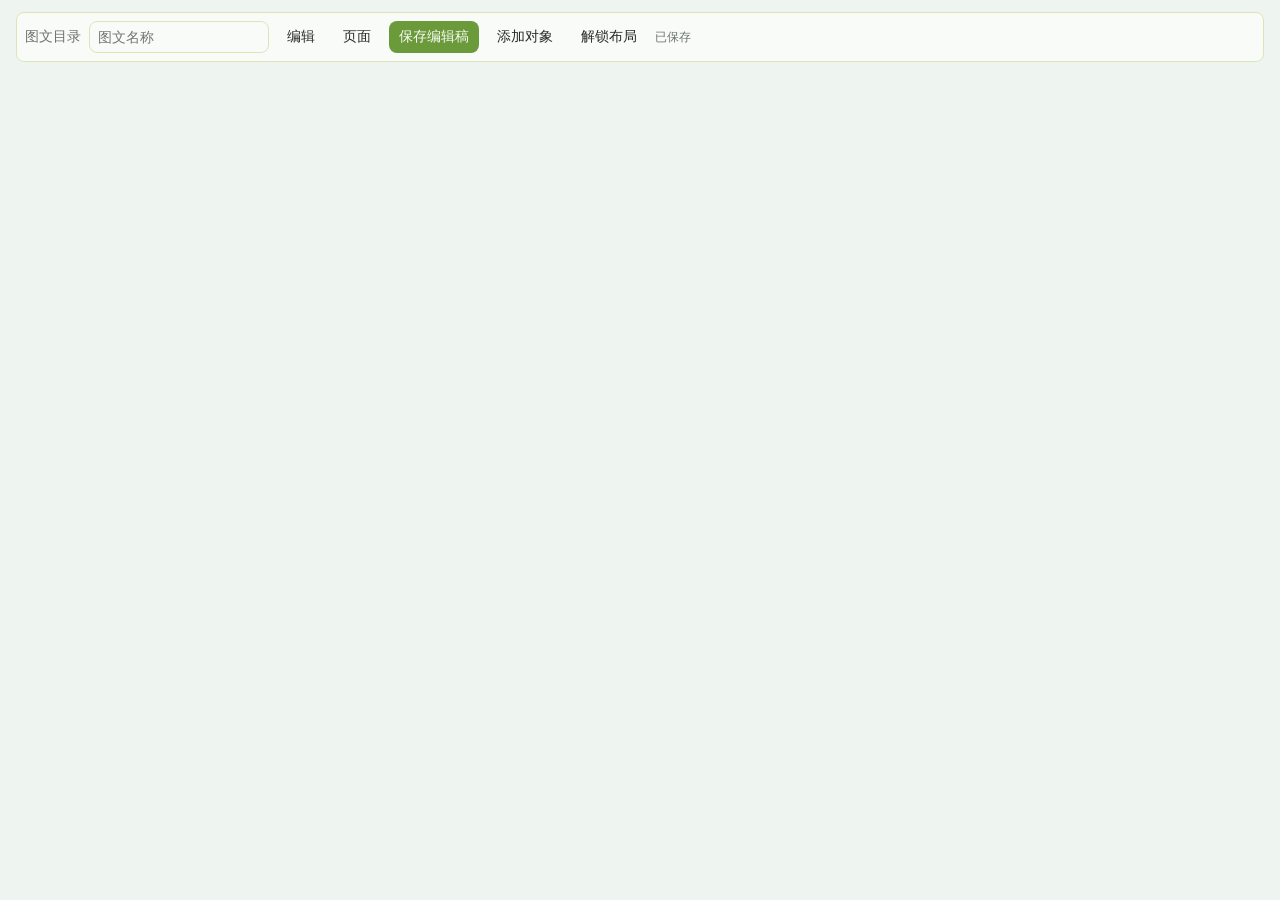
==== web/runtime/editor.html @ 6653b3fd "Integrate free card editing and preserve legacy layouts in copies" ====
<!DOCTYPE html>
<html lang="zh-CN" data-deck-id="portrait-runtime" data-mobile-adaptation="desktop-default">
<head>
  <meta charset="UTF-8">
  <meta name="viewport" content="width=device-width, initial-scale=1.0">
  <title>自由图卡 · 进化猫</title>
  <style>
    /* === viewport-base.css (full) === */
    /* ===========================================
       VIEWPORT FITTING: MANDATORY BASE STYLES
       Include this ENTIRE file in every presentation.
       These styles ensure slides fit exactly in the viewport.
       =========================================== */

    /* 1. Lock html/body to viewport */
    html, body {
      height: 100%;
      overflow-x: hidden;
    }

    html {
      scroll-snap-type: y mandatory;
      scroll-behavior: smooth;
    }

    /* 2. Each slide = exact viewport height */
    .slide {
      width: 100vw;
      height: 100vh;
      height: 100dvh;
      overflow: hidden;
      scroll-snap-align: start;
      display: flex;
      flex-direction: column;
      position: relative;
    }

    /* 3. Content container with flex for centering */
    .slide-content {
      flex: 1;
      display: flex;
      flex-direction: column;
      justify-content: center;
      max-height: 100%;
      overflow: hidden;
      padding: var(--slide-padding);
    }

    /* 4. ALL typography uses clamp() for responsive scaling */
    :root {
      --title-size: clamp(1.5rem, 5vw, 4rem);
      --h2-size: clamp(1.25rem, 3.5vw, 2.5rem);
      --h3-size: clamp(1rem, 2.5vw, 1.75rem);
      --body-size: clamp(0.75rem, 1.5vw, 1.125rem);
      --small-size: clamp(0.65rem, 1vw, 0.875rem);
      --slide-padding: clamp(1rem, 4vw, 4rem);
      --content-gap: clamp(0.5rem, 2vw, 2rem);
      --element-gap: clamp(0.25rem, 1vw, 1rem);
      --font-display: 'Clash Display', sans-serif;
      --font-body: 'Satoshi', sans-serif;
      /* Slide theme (override per STYLE_PRESETS) */
      --slide-bg-deep: #070b14;
      --slide-bg-gradient: linear-gradient(160deg, #0c1222 0%, #070b14 50%, #0a1628 100%);
      --text-primary: #e2e8f0;
      /* Deck chrome — edit UI only; map per preset light/dark */
      --deck-chrome-bg: rgba(15, 23, 42, 0.94);
      --deck-chrome-border: rgba(255, 255, 255, 0.14);
      --deck-chrome-text: #e2e8f0;
      --deck-chrome-muted: #94a3b8;
      --deck-chrome-accent: #22d3ee;
      --deck-chrome-shadow: 0 12px 40px rgba(0, 0, 0, 0.45);
      --deck-chrome-surface: rgba(30, 41, 59, 0.92);
    }

    /* 5. Cards/containers use viewport-relative max sizes */
    .card, .container, .content-box {
      max-width: min(90vw, 1000px);
      max-height: min(80vh, 700px);
    }

    /* 6. Lists auto-scale with viewport */
    .feature-list, .bullet-list {
      gap: clamp(0.4rem, 1vh, 1rem);
    }

    .feature-list li, .bullet-list li {
      font-size: var(--body-size);
      line-height: 1.4;
    }

    /* 7. Grids adapt to available space */
    .grid {
      display: grid;
      grid-template-columns: repeat(auto-fit, minmax(min(100%, 250px), 1fr));
      gap: clamp(0.5rem, 1.5vw, 1rem);
    }

    /* 8. Images constrained to viewport */
    img, .image-container {
      max-width: 100%;
      max-height: min(50vh, 400px);
      object-fit: contain;
    }

    /* ===========================================
       RESPONSIVE BREAKPOINTS
       Aggressive scaling for smaller viewports
       =========================================== */

    @media (max-height: 700px) {
      :root {
        --slide-padding: clamp(0.75rem, 3vw, 2rem);
        --content-gap: clamp(0.4rem, 1.5vw, 1rem);
        --title-size: clamp(1.25rem, 4.5vw, 2.5rem);
        --h2-size: clamp(1rem, 3vw, 1.75rem);
      }
    }

    @media (max-height: 600px) {
      :root {
        --slide-padding: clamp(0.5rem, 2.5vw, 1.5rem);
        --content-gap: clamp(0.3rem, 1vw, 0.75rem);
        --title-size: clamp(1.1rem, 4vw, 2rem);
        --body-size: clamp(0.7rem, 1.2vw, 0.95rem);
      }

      .nav-dots, .keyboard-hint, .decorative {
        display: none;
      }
    }

    @media (max-height: 500px) {
      :root {
        --slide-padding: clamp(0.4rem, 2vw, 1rem);
        --title-size: clamp(1rem, 3.5vw, 1.5rem);
        --h2-size: clamp(0.9rem, 2.5vw, 1.25rem);
        --body-size: clamp(0.65rem, 1vw, 0.85rem);
      }
    }

    @media (max-width: 600px) {
      :root {
        --title-size: clamp(1.25rem, 7vw, 2.5rem);
      }

      .grid {
        grid-template-columns: 1fr;
      }
    }

    @media (prefers-reduced-motion: reduce) {
      *, *::before, *::after { animation-duration: 0.01ms !important; transition-duration: 0.2s !important; }
      html { scroll-behavior: auto; }
    }

    /* === theme === */
    body {
      margin: 0;
      font-family: var(--font-body);
      background: var(--slide-bg-deep);
      color: var(--text-primary);
    }
    .slide { background: var(--slide-bg-gradient); }
    .reveal { opacity: 0; transform: translateY(20px); transition: opacity 0.55s ease, transform 0.55s ease; }
    .slide.visible .reveal { opacity: 1; transform: translateY(0); }
    .slide.visible .reveal:nth-child(1) { transition-delay: 0.05s; }
    .slide.visible .reveal:nth-child(2) { transition-delay: 0.12s; }
    .slide.visible .reveal:nth-child(3) { transition-delay: 0.18s; }

    /* === deck chrome (fixed UI) === */
    .progress-bar {
      position: fixed; top: 0; left: 0; height: 3px;
      background: linear-gradient(90deg, var(--deck-chrome-accent), #a78bfa);
      width: 0%; z-index: 8000; pointer-events: none;
    }
    .nav-dots {
      position: fixed; bottom: clamp(0.5rem, 2vh, 1.25rem); left: 50%; transform: translateX(-50%);
      display: flex; gap: 0.45rem; z-index: 8000;
    }
    .nav-dots button {
      width: 9px; height: 9px; border-radius: 50%; border: none; padding: 0;
      background: color-mix(in srgb, var(--deck-chrome-text) 22%, transparent); cursor: pointer;
    }
    .nav-dots button.active { background: var(--deck-chrome-accent); transform: scale(1.15); }

    /* === top-left cluster: hover reveals Edit / Pages / (in edit mode) Undo·Redo·Done === */
    .deck-left-hover-anchor {
      position: fixed;
      top: 0;
      left: 0;
      z-index: 10000;
      padding: clamp(0.35rem, 1vh, 0.5rem) clamp(0.5rem, 1.2vw, 0.65rem);
      display: flex;
      flex-direction: column;
      align-items: flex-start;
      gap: clamp(0.35rem, 1vh, 0.5rem);
      min-width: min(280px, 72vw);
      min-height: 44px;
      pointer-events: auto;
      background: transparent;
    }
    .deck-left-row {
      display: flex;
      flex-direction: row;
      flex-wrap: wrap;
      align-items: center;
      gap: clamp(0.3rem, 0.9vw, 0.45rem);
    }
    .deck-left-row--tools {
      flex-wrap: nowrap;
      max-width: min(100vw - 1rem, 420px);
      overflow-x: auto;
      scrollbar-width: thin;
    }

    /* === edit mode row: Undo / Redo / Done (top-left, hover-revealed) === */
    .deck-edit-chrome {
      display: none;
      align-items: center;
      gap: 6px;
      padding: 6px 8px;
      border-radius: 10px;
      border: 1px solid var(--deck-chrome-border);
      background: var(--deck-chrome-bg);
      box-shadow: var(--deck-chrome-shadow);
      opacity: 0;
      pointer-events: none;
      transition: opacity 0.25s ease;
    }
    body.deck-edit-mode .deck-edit-chrome {
      display: flex;
    }
    body.deck-edit-mode .deck-edit-chrome.show {
      opacity: 1;
      pointer-events: auto;
    }
    .deck-edit-chrome button {
      flex-shrink: 0;
      display: inline-flex;
      align-items: center;
      justify-content: center;
      width: 36px;
      height: 36px;
      padding: 0;
      border-radius: 8px;
      border: 1px solid var(--deck-chrome-border);
      background: var(--deck-chrome-surface);
      color: var(--deck-chrome-text);
      cursor: pointer;
    }
    .deck-edit-chrome button:hover:not(:disabled) {
      background: color-mix(in srgb, var(--deck-chrome-accent) 18%, var(--deck-chrome-surface));
    }
    .deck-edit-chrome button:disabled {
      opacity: 0.35;
      cursor: not-allowed;
    }
    .deck-edit-chrome .deck-btn-done {
      width: auto;
      padding: 0 12px;
      font-size: clamp(0.75rem, 1.2vw, 0.875rem);
      font-weight: 600;
      color: var(--slide-bg-deep);
      background: var(--deck-chrome-accent);
      border-color: color-mix(in srgb, var(--deck-chrome-accent) 70%, #000);
    }
    .deck-edit-chrome .deck-btn-done:hover:not(:disabled) {
      filter: brightness(1.08);
    }
    .deck-edit-chrome svg { width: 18px; height: 18px; fill: currentColor; }

    .edit-toggle, .sidebar-pages-toggle, .deck-btn-save, .deck-btn-add, .deck-btn-present {
      position: relative;
      z-index: 10001;
      border: 1px solid var(--deck-chrome-border);
      background: var(--deck-chrome-bg); color: var(--deck-chrome-text); border-radius: 10px; padding: 8px 12px;
      font-size: clamp(0.7rem, 1.1vw, 0.875rem); cursor: pointer; opacity: 0; pointer-events: none; transition: opacity 0.25s ease;
      white-space: nowrap;
    }
    .deck-btn-save, .deck-btn-add {
      display: none;
    }
    body.deck-edit-mode .deck-btn-save,
    body.deck-edit-mode .deck-btn-add {
      display: inline-flex;
      align-items: center;
      justify-content: center;
    }
    .edit-toggle.show, .edit-toggle.active, .sidebar-pages-toggle.show, .sidebar-pages-toggle.active,
    .deck-btn-present.show, .deck-btn-present.active,
    body.deck-edit-mode .deck-btn-save.show,
    body.deck-edit-mode .deck-btn-add.show { opacity: 1; pointer-events: auto; }
    .deck-btn-present.active {
      border-color: color-mix(in srgb, var(--deck-chrome-accent) 70%, var(--deck-chrome-border));
      background: color-mix(in srgb, var(--deck-chrome-accent) 20%, var(--deck-chrome-bg));
    }
    .deck-btn-present.is-fullscreen-hidden { display: none !important; }

    .deck-add-element-menu {
      position: fixed;
      z-index: 10002;
      display: none;
      flex-direction: column;
      gap: 4px;
      min-width: 140px;
      padding: 8px;
      border-radius: 10px;
      border: 1px solid var(--deck-chrome-border);
      background: var(--deck-chrome-bg);
      box-shadow: var(--deck-chrome-shadow);
    }
    .deck-add-element-menu.open { display: flex; }
    .deck-add-element-menu button {
      text-align: left;
      border: 1px solid var(--deck-chrome-border);
      background: var(--deck-chrome-surface);
      color: var(--deck-chrome-text);
      border-radius: 8px;
      padding: 8px 10px;
      font-size: clamp(0.72rem, 1.1vw, 0.85rem);
      cursor: pointer;
    }
    .deck-add-element-menu button:hover {
      background: color-mix(in srgb, var(--deck-chrome-accent) 18%, var(--deck-chrome-surface));
    }

    /* === sidebar === */
    .slide-sidebar {
      position: fixed; top: 0; right: 0; bottom: 0; width: min(200px, 28vw);
      background: var(--deck-chrome-bg); border-left: 1px solid var(--deck-chrome-border);
      z-index: 9500; transform: translateX(100%); transition: transform 0.28s ease;
      display: flex; flex-direction: column; padding: 10px 8px; gap: 8px;
      box-shadow: -8px 0 32px rgba(0,0,0,0.35);
    }
    body.deck-sidebar-open .slide-sidebar { transform: translateX(0); }
    body.deck-sidebar-open .slides-offset { padding-right: min(200px, 28vw); }

    .slide-sidebar h3 {
      font-size: clamp(0.65rem, 1.2vw, 0.8rem); text-transform: uppercase; letter-spacing: 0.08em;
      color: var(--deck-chrome-muted); margin: 0 4px 4px;
    }
    .filmstrip-list { flex: 1; overflow-y: auto; display: flex; flex-direction: column; gap: 8px; }
    .filmstrip-item {
      position: relative; border-radius: 8px; border: 2px solid transparent;
      background: color-mix(in srgb, var(--deck-chrome-surface) 80%, transparent); padding: 6px; cursor: grab; touch-action: none;
    }
    .filmstrip-item.is-current { border-color: var(--deck-chrome-accent); }
    .filmstrip-item.dragging { opacity: 0.55; }
    .filmstrip-item .filmstrip-drop-line {
      display: none; height: 3px; background: #a78bfa; border-radius: 2px; margin: 4px 0;
    }
    .filmstrip-item.drop-before .filmstrip-drop-line-before { display: block; }
    .filmstrip-item.drop-after .filmstrip-drop-line-after { display: block; }
    .filmstrip-thumb-host { width: 100%; aspect-ratio: 16/9; overflow: hidden; border-radius: 6px; background: #020617; }
    .filmstrip-actions { display: flex; justify-content: space-between; align-items: center; margin-top: 6px; gap: 4px; }
    .filmstrip-actions-group { display: inline-flex; align-items: center; gap: 4px; }
    .filmstrip-actions button {
      font-size: 11px; padding: 4px 8px; border-radius: 6px; border: 1px solid var(--deck-chrome-border);
      background: var(--deck-chrome-surface); color: var(--deck-chrome-text); cursor: pointer;
    }
    .filmstrip-actions button:hover { filter: brightness(1.12); }
    .filmstrip-copy {
      opacity: 0; transform: translateY(2px);
      transition: opacity 0.16s ease, transform 0.16s ease;
    }
    .filmstrip-item:hover .filmstrip-copy,
    .filmstrip-item:focus-within .filmstrip-copy {
      opacity: 1; transform: translateY(0);
    }
    .filmstrip-num { font-size: 11px; color: var(--deck-chrome-muted); }

    /* === optional mobile adaptation hooks === */
    @media (max-width: 700px) and (orientation: portrait) {
      html[data-mobile-adaptation="enabled"],
      html[data-mobile-adaptation="enabled"] body {
        width: 100vw;
        max-width: 100vw;
        overflow-x: hidden;
      }
      html[data-mobile-adaptation="enabled"] .slides-offset,
      html[data-mobile-adaptation="enabled"] .slide {
        width: 100vw;
        max-width: 100vw;
        overflow-x: hidden !important;
        contain: layout paint;
      }
      html[data-mobile-adaptation="enabled"] .slide > * {
        max-width: 100vw;
      }
      html[data-mobile-adaptation="enabled"] .slide-sidebar { width: min(82vw, 320px); }
      html[data-mobile-adaptation="enabled"] body.deck-sidebar-open .slides-offset { padding-right: 0; }
      html[data-mobile-adaptation="enabled"] .deck-left-hover-anchor { transform: scale(0.92); transform-origin: top left; }
      html[data-mobile-adaptation="enabled"] .slide-object { max-width: 92vw; }
    }

    @media (max-height: 500px) and (orientation: landscape) {
      html[data-mobile-adaptation="enabled"],
      html[data-mobile-adaptation="enabled"] body,
      html[data-mobile-adaptation="enabled"] .slides-offset,
      html[data-mobile-adaptation="enabled"] .slide {
        width: 100vw;
        max-width: 100vw;
        overflow-x: hidden !important;
      }
      html[data-mobile-adaptation="enabled"] .slide-sidebar { width: min(42vw, 260px); padding: 6px; }
      html[data-mobile-adaptation="enabled"] body.deck-sidebar-open .slides-offset { padding-right: min(42vw, 260px); }
      html[data-mobile-adaptation="enabled"] .filmstrip-list { gap: 5px; }
      html[data-mobile-adaptation="enabled"] .filmstrip-actions button { padding: 3px 6px; }
    }

    /* === slide edit layer & objects === */
    .slide-edit-layer {
      position: absolute; inset: 0; z-index: 6; pointer-events: none;
    }
    body.deck-edit-mode .slide-edit-layer { pointer-events: none; }
    body.deck-edit-mode .slide { cursor: default; }

    .slide-object {
      position: absolute; box-sizing: border-box; pointer-events: auto;
      outline: 1px dashed transparent; border-radius: 4px;
    }
    body.deck-edit-mode .slide-object { outline-color: color-mix(in srgb, var(--deck-chrome-muted) 40%, transparent); }
    .slide-object.is-selected {
      outline: 2px solid var(--deck-chrome-accent);
      box-shadow: 0 0 0 1px color-mix(in srgb, var(--deck-chrome-accent) 25%, transparent);
    }

    .slide-object-move {
      position: absolute; left: -22px; top: 4px; width: 20px; height: 28px;
      border: 1px solid var(--deck-chrome-border); border-radius: 6px; background: var(--deck-chrome-bg);
      color: var(--deck-chrome-muted); font-size: 12px; line-height: 1; padding: 0; cursor: grab;
      display: none; align-items: center; justify-content: center; z-index: 2;
    }
    body.deck-edit-mode .slide-object-move { display: flex; }

    .slide-object-delete {
      position: absolute;
      left: -22px;
      top: 36px;
      width: 20px;
      height: 22px;
      border: 1px solid var(--deck-chrome-border);
      border-radius: 6px;
      background: var(--deck-chrome-bg);
      color: var(--deck-chrome-muted);
      font-size: 14px;
      line-height: 1;
      padding: 0;
      cursor: pointer;
      display: none;
      align-items: center;
      justify-content: center;
      z-index: 3;
    }
    body.deck-edit-mode .slide-object:hover .slide-object-delete,
    body.deck-edit-mode .slide-object.is-selected .slide-object-delete {
      display: flex;
    }
    .slide-object-delete:hover {
      color: #f87171;
      background: color-mix(in srgb, #f87171 12%, var(--deck-chrome-bg));
    }

    .slide-object-resize {
      position: absolute;
      border-radius: 3px;
      background: var(--deck-chrome-accent);
      display: none;
      z-index: 4;
      border: 1px solid var(--deck-chrome-border);
      padding: 0;
      box-sizing: border-box;
    }
    .slide-object-resize--se {
      right: -7px;
      bottom: -7px;
      width: 14px;
      height: 14px;
      cursor: nwse-resize;
    }
    .slide-object-resize--e {
      right: -6px;
      top: 50%;
      bottom: auto;
      transform: translateY(-50%);
      width: 10px;
      height: 32px;
      border-radius: 4px;
      cursor: ew-resize;
    }
    .slide-object-resize--s {
      bottom: -6px;
      left: 50%;
      right: auto;
      transform: translateX(-50%);
      width: 32px;
      height: 10px;
      border-radius: 4px;
      cursor: ns-resize;
    }
    body.deck-edit-mode .slide-object.is-selected [data-resize-handle] { display: block; }

    .slide-object-text {
      min-height: 1.2em; outline: none;
      width: 100%; box-sizing: border-box;
      overflow-wrap: anywhere; word-break: break-word;
    }
    .slide-object[data-object-type="text"] .slide-object-text { cursor: text; }
    .slide-object-graphic { width: 100%; height: 100%; box-sizing: border-box; position: relative; }
    .slide-object[data-object-type="image"] .slide-object-graphic img,
    .slide-object[data-object-type="video"] .slide-object-graphic video {
      display: block;
      width: 100%;
      height: 100%;
      max-width: 100%;
      max-height: none;
      object-fit: contain;
    }
    body.deck-edit-mode .slide-object[data-object-type="video"] .slide-object-graphic video {
      pointer-events: none;
    }
    .slide-object-graphic--empty {
      display: flex;
      align-items: center;
      justify-content: center;
      min-height: clamp(72px, 16vh, 140px);
      border-radius: 8px;
      border: 1px dashed color-mix(in srgb, var(--deck-chrome-muted) 55%, transparent);
      background: linear-gradient(135deg, rgba(100, 116, 139, 0.2), rgba(148, 163, 184, 0.12));
    }
    .slide-object-media-pick {
      font-size: 12px;
      padding: 8px 14px;
      border-radius: 8px;
      border: 1px solid var(--deck-chrome-border);
      background: var(--deck-chrome-surface);
      color: var(--deck-chrome-text);
      cursor: pointer;
    }
    .slide-object-media-pick:hover {
      filter: brightness(1.08);
    }
    .slide-object-media-file {
      position: absolute;
      width: 1px;
      height: 1px;
      padding: 0;
      margin: -1px;
      overflow: hidden;
      clip: rect(0, 0, 0, 0);
      white-space: nowrap;
      border: 0;
    }

    .snap-line-v, .snap-line-h {
      position: absolute; background: #f472b6; pointer-events: none; z-index: 7; opacity: 0.85;
    }
    .snap-line-v { width: 1px; top: 0; bottom: 0; }
    .snap-line-h { height: 1px; left: 0; right: 0; }

    /* === presentation laser pointer === */
    .deck-laser-layer {
      position: fixed;
      inset: 0;
      z-index: 9300;
      pointer-events: none;
      overflow: hidden;
      opacity: 0;
      transition: opacity 0.12s ease;
    }
    body.deck-laser-mode .deck-laser-layer {
      opacity: 1;
    }
    body.deck-laser-mode .slides-offset,
    body.deck-laser-mode .slide {
      cursor: none;
    }
    .laser-dot {
      position: fixed;
      left: 0;
      top: 0;
      width: 18px;
      height: 18px;
      border-radius: 999px;
      opacity: 0;
      transform: translate(-999px, -999px);
      background:
        radial-gradient(circle, #fff 0 14%, #ff3b6b 15% 44%, rgba(255, 59, 107, 0.25) 45% 72%, transparent 73%);
      box-shadow:
        0 0 10px rgba(255, 255, 255, 0.85),
        0 0 22px rgba(255, 59, 107, 0.95),
        0 0 46px rgba(255, 59, 107, 0.45);
      mix-blend-mode: screen;
      will-change: transform, opacity;
    }
    body.deck-laser-mode .laser-dot {
      opacity: 1;
    }

    /* === RTE toolbar === */
    .rte-toolbar {
      position: fixed; z-index: 9600; display: none; flex-direction: column; align-items: stretch;
      gap: 0; min-width: min(200px, 92vw);
      padding: 6px; background: var(--deck-chrome-bg); border: 1px solid var(--deck-chrome-border);
      border-radius: 10px; box-shadow: var(--deck-chrome-shadow);
    }
    .rte-toolbar.visible { display: flex; }
    .rte-toolbar-main {
      display: flex; flex-wrap: wrap; align-items: center; gap: 4px;
    }
    .rte-toolbar button {
      border: 1px solid var(--deck-chrome-border); background: var(--deck-chrome-surface);
      color: var(--deck-chrome-text); border-radius: 6px; padding: 4px 8px; font-size: 12px; cursor: pointer;
    }
    .rte-toolbar button.is-active {
      outline: 2px solid var(--deck-chrome-accent); outline-offset: 1px;
    }
    .rte-drawer-trigger {
      font-size: 11px; font-weight: 600; letter-spacing: 0.02em;
    }
    .rte-drawer-trigger.is-open {
      background: color-mix(in srgb, var(--deck-chrome-accent) 22%, var(--deck-chrome-surface));
      border-color: color-mix(in srgb, var(--deck-chrome-accent) 45%, var(--deck-chrome-border));
    }
    .rte-drawer-trigger.rte-drawer-trigger--hint:not(.is-open) {
      box-shadow: inset 0 0 0 1px color-mix(in srgb, var(--deck-chrome-accent) 35%, transparent);
    }
    .rte-toolbar-panels {
      display: flex;
      flex-direction: column;
      gap: 0;
      margin-top: 0;
      max-width: min(320px, 92vw);
    }
    .rte-drawer-card {
      margin-top: 6px;
      padding: 8px;
      border-radius: 8px;
      border: 1px solid var(--deck-chrome-border);
      background: color-mix(in srgb, var(--deck-chrome-surface) 88%, transparent);
    }
    .rte-drawer-card[hidden] {
      display: none !important;
    }
    .rte-drawer-card-inner {
      display: grid;
      grid-template-columns: repeat(3, minmax(0, 1fr));
      gap: 4px;
    }
    .rte-drawer-card-inner.rte-drawer-card-inner--font {
      grid-template-columns: repeat(2, minmax(0, 1fr));
    }
    .rte-drawer-card-inner.rte-drawer-card-inner--scale {
      grid-template-columns: repeat(4, minmax(0, 1fr));
    }
    .rte-drawer-card-inner button {
      padding: 6px 6px;
      font-size: 11px;
    }
    .rte-px-custom {
      grid-column: 1 / -1;
      display: none;
      flex-wrap: wrap;
      align-items: center;
      gap: 6px;
      margin-top: 4px;
      padding-top: 6px;
      border-top: 1px solid color-mix(in srgb, var(--deck-chrome-border) 65%, transparent);
    }
    .rte-px-custom.is-open {
      display: flex;
    }
    .rte-px-custom input[type="number"] {
      width: 4.5rem;
      padding: 4px 6px;
      border-radius: 6px;
      border: 1px solid var(--deck-chrome-border);
      background: var(--deck-chrome-bg);
      color: var(--deck-chrome-text);
      font-size: 12px;
    }
    .rte-px-custom button {
      padding: 4px 10px;
    }
    .rte-toolbar-meta {
      font-size: 10px; color: var(--deck-chrome-muted); text-transform: uppercase; letter-spacing: 0.06em;
      grid-column: 1 / -1;
      margin-bottom: 2px;
    }

    body.deck-edit-mode.slide-anim-paused .reveal { transition: none !important; }
  </style>
<style id="portrait-adapter">
:root{--font-body:"Microsoft YaHei",sans-serif;--font-display:Georgia,"Microsoft YaHei",serif;--deck-chrome-bg:#fcfdf9;--deck-chrome-text:#303c30;--deck-chrome-muted:#6d7869;--deck-chrome-accent:#68845b;--deck-chrome-border:#d8ddcb;--deck-chrome-surface:#f2f5eb;--deck-chrome-shadow:0 8px 25px #26342422;--text-primary:#303c30;--slide-bg-deep:#e9ede7;--slide-bg-gradient:#f6f4e9}
html{scroll-snap-type:none;scroll-behavior:auto}body{min-height:100vh;height:auto}.portrait-stage{padding:100px 20px 24px;display:flex;justify-content:center}.slides-offset{width:1080px;flex-shrink:0;zoom:var(--card-fit, .35)}section.slide.poster{width:1080px!important;height:1440px!important;min-height:1440px;flex-shrink:0;display:block;scroll-snap-align:none;background:#f6f4e9}.slide-object-text{color:#303c30;overflow-wrap:anywhere}.slide-object-graphic img{max-height:none!important;max-width:none!important;width:100%;height:100%;object-fit:contain}
#deckLeftHover{left:16px;top:12px;right:16px;display:flex;gap:12px;flex-wrap:wrap;align-items:center;max-width:none;padding:8px;background:#fcfdf9;border:1px solid #d8ddcb;border-radius:8px}#deckLeftHover button,#deckEditChrome{opacity:1!important;pointer-events:auto!important}#deckEditChrome{display:none}body.deck-edit-mode #deckEditChrome{display:flex}#btnSave,#btnAddElement,#btnUnlockLayout{display:none}body.deck-edit-mode #btnSave,body.deck-edit-mode #btnAddElement,body.deck-edit-mode #btnUnlockLayout{display:inline-flex}#laserToggle,#fullscreenToggle{display:none!important}#host-status{font:13px system-ui;color:#52654b;display:inline-block;max-width:280px;overflow:hidden;text-overflow:ellipsis;white-space:nowrap}#deckLeftHover a{font:14px system-ui;color:#40592e}.filmstrip-thumb-host{aspect-ratio:3/4}
html.png-export .portrait-stage{padding:0;display:block}html.png-export .slides-offset{zoom:1!important;margin:0}html.png-export #deckLeftHover,html.png-export #slideSidebar,html.png-export #rteToolbar,html.png-export .progress-bar,html.png-export .nav-dots,html.png-export .export-bar,html.png-export .keyboard-hint,html.png-export .slide-object-move,html.png-export .slide-object-resize,html.png-export .slide-object-delete,html.png-export .slide-object-media-pick,html.png-export input,html.png-export .deck-add-element-menu{display:none!important}html.png-export .slide-object{outline:none!important;box-shadow:none!important}html.png-export body{background:#f6f4e9;padding:0}html.png-export .slides-offset{padding:0!important}
</style><!-- ds-template: existing upstream editor + Vivi component composition; no available app scaffold -->
<link rel="stylesheet" href="/web/runtime/vivi/tokens/vivi-tokens.css"><link rel="stylesheet" href="/web/runtime/vivi/editor-chrome.css"><script src="/web/runtime/vivi/editor-chrome.js"></script></head>
<body>

<div class="deck-left-hover-anchor" id="deckLeftHover" aria-label="Deck controls">
  <div class="deck-left-row"><a href="/">图文目录</a><input id="runtime-title" aria-label="图文名称" placeholder="图文名称"><span id="host-status" role="status">已保存</span>
    <button type="button" class="edit-toggle" id="editToggle" title="Edit mode (E) — hover this corner to show">编辑</button>
    <button type="button" class="sidebar-pages-toggle" id="pagesToggle" title="Pages sidebar">页面</button>
    <button type="button" class="deck-btn-present" id="laserToggle" title="Laser pointer">Laser</button>
    <button type="button" class="deck-btn-present" id="fullscreenToggle" title="Enter fullscreen">Fullscreen</button>
    <button type="button" class="deck-btn-save" id="btnSave" title="保存当前图卡 · Ctrl+S">保存编辑稿</button>
    <button type="button" class="deck-btn-add" id="btnAddElement" title="Add text, image, or video to current slide">添加对象</button>
    <button type="button" class="deck-btn-add" id="btnUnlockLayout" title="Convert this slide's editable content into movable components">解锁布局</button>
  </div>
  <div class="deck-edit-chrome deck-left-row deck-left-row--tools" id="deckEditChrome" data-deck-chrome-surface="" role="toolbar" aria-label="Editing">
    <button type="button" id="btnUndo" aria-label="Undo" title="Undo (Ctrl+Z)">
      <svg viewBox="0 0 24 24" aria-hidden="true"><path d="M9 14l-4-4 4-4M5 10h8a5 5 0 010 10h-2"/></svg>
    </button>
    <button type="button" id="btnRedo" aria-label="Redo" title="Redo (Ctrl+Y / Ctrl+Shift+Z)">
      <svg viewBox="0 0 24 24" aria-hidden="true"><path d="M15 14l4-4-4-4M19 10h-8a5 5 0 000 10h2"/></svg>
    </button>
    <button type="button" class="deck-btn-done" id="btnDoneEdit">完成编辑</button>
  </div>
</div>

<div class="deck-add-element-menu" id="deckAddElementMenu" data-deck-chrome-surface="" role="menu" aria-label="Add element" hidden>
  <button type="button" role="menuitem" data-add-kind="text">文字</button>
  <button type="button" role="menuitem" data-add-kind="image">图片</button>
  <button type="button" role="menuitem" data-add-kind="video">Video</button>
</div>

<div class="progress-bar" id="progressBar"></div>
<nav class="nav-dots" id="navDots" aria-label="Slides"></nav>
<div class="deck-laser-layer" id="deckLaserLayer" aria-hidden="true">
  <div class="laser-dot" id="laserDot"></div>
</div>

<aside class="slide-sidebar" id="slideSidebar" aria-label="Slide pages">
  <h3>Slides</h3>
  <div class="filmstrip-list" id="filmstripList"></div>
  <div class="filmstrip-actions" style="margin-top:auto;">
    <button type="button" id="btnExport">导出 PNG</button>
    <button type="button" id="btnNewPage">＋新页面</button>
  </div>
</aside>

<div class="rte-toolbar" id="rteToolbar" role="toolbar" aria-label="Text format" data-deck-chrome-surface="">
  <div class="rte-toolbar-main"><span class="scope-label">文字</span>
    <button type="button" data-cmd="bold" title="加粗 · Ctrl+B" aria-label="加粗"><strong>B</strong></button>
    <button type="button" data-cmd="italic" title="斜体 · Ctrl+I" aria-label="斜体"><em>I</em></button>
    <button type="button" class="rte-drawer-trigger" data-rte-drawer="font" aria-expanded="false" aria-controls="rteDrawerFont" title="字体：作用于选中文字">字体 ▾</button>
    <button type="button" class="rte-drawer-trigger" data-rte-drawer="scale" aria-expanded="false" aria-controls="rteDrawerScale" title="相对字号：随画布宽度变化，不是查看比例">相对字号 ▾</button>
    <button type="button" class="rte-drawer-trigger" data-rte-drawer="px" aria-expanded="false" aria-controls="rteDrawerPx" title="字号：以像素设置选中文字">字号 ▾</button>
    <button type="button" class="rte-drawer-trigger color-trigger" data-rte-drawer="color" aria-expanded="false" aria-controls="rteDrawerColor" aria-label="文字颜色" title="文字颜色：选中文字后设置"><span class="color-letter">A</span> ▾</button>
  </div>
  <div class="rte-toolbar-panels" aria-live="polite"><div class="rte-drawer-card" id="rteDrawerColor" data-rte-panel="color" hidden><div id="textColorPanel"></div></div>
    <div class="rte-drawer-card" id="rteDrawerFont" data-rte-panel="font" role="group" aria-label="Font family" hidden>
      <div class="rte-drawer-card-inner rte-drawer-card-inner--font">
        <span class="rte-toolbar-meta">字体</span>
        <button type="button" data-font="var(--font-body)">正文字体</button>
        <button type="button" data-font="var(--font-display)">展示字体</button>
        <button type="button" data-font="Georgia, 'Times New Roman', serif">衬线</button>
        <button type="button" data-font="system-ui, -apple-system, 'Segoe UI', sans-serif">无衬线</button>
        <button type="button" data-font="ui-monospace, 'Cascadia Code', 'Consolas', monospace">等宽</button>
      </div>
    </div>
    <div class="rte-drawer-card" id="rteDrawerScale" data-rte-panel="scale" role="group" aria-label="Scale" hidden>
      <div class="rte-drawer-card-inner rte-drawer-card-inner--scale">
        <span class="rte-toolbar-meta">相对字号（高级）</span>
        <button type="button" data-size="0.55" title="Small">S</button>
        <button type="button" data-size="1" title="Medium (base)">M</button>
        <button type="button" data-size="1.9" title="Large">L</button>
        <button type="button" data-size="2.85" title="Extra large">XL</button>
      </div>
    </div>
    <div class="rte-drawer-card" id="rteDrawerPx" data-rte-panel="px" role="group" aria-label="Pixel size" hidden>
      <div class="rte-drawer-card-inner">
        <span class="rte-toolbar-meta">字号 · px</span>
        <button type="button" data-size-px="24">24</button>
        <button type="button" data-size-px="36">36</button>
        <button type="button" data-size-px="48">48</button>
        <button type="button" data-size-px="72">72</button>
        <button type="button" data-size-px="96">96</button>
        <button type="button" data-size-custom title="输入自定义字号（8–400 px）">自定义…</button>
        <div class="rte-px-custom" id="rtePxCustomRow" aria-hidden="true">
          <label class="rte-toolbar-meta" for="rtePxCustomInput" style="margin:0;width:100%;">Px (8–400)</label>
          <input type="number" id="rtePxCustomInput" min="8" max="400" step="1" inputmode="numeric" autocomplete="off" />
          <button type="button" id="rtePxCustomApply">应用</button>
          <button type="button" id="rtePxCustomCancel">取消</button>
        </div>
      </div>
    </div>
  </div>
</div>

<div id="colorTools" data-deck-chrome-surface><button id="replaceObjectImage" type="button" aria-label="替换图片" title="替换所选图片；可用撤销恢复"><svg viewBox="0 0 24 24"><path d="M3 4h18v16H3zM3 16l6-6 6 7 3-3 3 3M15 8h2"/></svg><span>换图</span></button><button id="objectFill" type="button" title="对象填色：先选中一个对象" aria-label="对象填色"><svg viewBox="0 0 24 24"><path d="m12 3 8 8-8 8-8-8zM3 22h18M8 2l4 5"/></svg><span>对象填色</span></button><button id="objectBorder" type="button" title="对象边框：先选中一个对象" aria-label="对象边框颜色"><svg viewBox="0 0 24 24"><path d="M4 4h16v16H4z"/></svg><span>边框</span></button><button id="pageFill" type="button" title="当前图卡的页面背景" aria-label="页面背景"><svg viewBox="0 0 24 24"><path d="M5 3h14v18H5zM5 16h14"/></svg><span>页面背景</span></button></div><div id="colorPanel" data-deck-chrome-surface hidden></div><div id="uiTooltip" role="tooltip" hidden></div><main class="portrait-stage"><div class="slides-offset"><!--DECK:START--><!--DECK:END--></div></main>
<script type="application/json" id="document-state">{}</script>

<script>
(function () {
  'use strict';


  const hostContext=JSON.parse(document.querySelector('#editor-context').textContent);
  let hostModel=JSON.parse(document.querySelector('#document-state').textContent),hostRevision=hostContext.revision,hostBusy=false,mediaFailure=null;
  const titleInput=document.getElementById('runtime-title');titleInput.value=hostModel.copy.shared.title;
  const mediaReads=new Set();const pngExport=new URLSearchParams(location.search).has('export');
  if(pngExport)document.documentElement.classList.add('png-export');
  function fitPortrait(){document.documentElement.style.setProperty('--card-fit',pngExport?1:Math.min(.85,(innerWidth-80)/1080,(innerHeight-150)/1440));}
  fitPortrait();addEventListener('resize',fitPortrait);
  function hostStatus(text){const el=document.querySelector('#host-status');el.textContent=text;el.title=text;}
  async function hostPost(route,body){const r=await fetch(route,{method:'POST',headers:{'Content-Type':'application/json'},body:JSON.stringify({...body,articleId:hostContext.articleId,revision:hostRevision})});const data=await r.json();if(!r.ok)throw Error((r.status===409?'保存冲突，当前编辑未覆盖原稿：':'')+(data.error||'操作失败'));return data;}
  async function persistHost(){
    await Promise.all(mediaReads);if(mediaFailure)throw mediaFailure;
    const data=serializeDeckState(deckRoot());const snapshot=structuredClone(hostModel);snapshot.copy.shared.title=titleInput.value.trim()||'未命名自由图卡';
    const template=document.createElement('template');template.innerHTML=data.deckHtml.replace(/<!--DECK:(?:START|END)-->/g,'');
    const pages=Array.from(template.content.querySelectorAll('section.slide'));
    if(pages.length!==snapshot.cards.length)throw Error('页面数量发生变化，已阻止保存');
    snapshot.cards.forEach((card,i)=>card.html=pages[i].outerHTML);
    const result=await hostPost('/api/save',{model:snapshot});hostRevision=result.revision;hostModel=snapshot;
    document.querySelector('#document-state').textContent=JSON.stringify(snapshot).replace(/</g,'\u003c');hostStatus('已保存');return snapshot;
  }

  const STORAGE_KEY = 'editable-deck:' + (document.documentElement.getAttribute('data-deck-id') || 'default');
  const SNAP_PX = 8;
  const MAX_HISTORY = 60;
  const RESIZE_MIN_FRAC = 0.05;
  const PERSISTED_STATE_ID = 'deck-persisted-state';
  let currentDeckRevision = 0;
  let deckFileHandle = null;

  function prefersReducedMotion() {
    return window.matchMedia('(prefers-reduced-motion: reduce)').matches;
  }

  function isDeckChromeNode(node) {
    if (!node || !node.closest) return false;
    return !!(node.closest('#deckEditChrome') || node.closest('#rteToolbar') || node.closest('#slideSidebar') ||
      node.closest('#colorPanel') || node.closest('#colorTools') || node.closest('#deckAddElementMenu') || node.closest('#btnAddElement') || node.closest('#btnUnlockLayout') ||
      node.closest('#laserToggle') || node.closest('#fullscreenToggle') ||
      node.closest('.deck-edit-chrome') || node.closest('[data-deck-chrome-surface]'));
  }

  function cssEscapeIdent(value) {
    if (window.CSS && CSS.escape) return CSS.escape(value);
    return String(value).replace(/[^a-zA-Z0-9_-]/g, '\\$&');
  }

  function deckRoot() {
    return document.querySelector('.slides-offset');
  }

  function ensureSlideEditLayer(slide) {
    if (!slide) return null;
    let layer = slide.querySelector(':scope > .slide-edit-layer');
    if (!layer) {
      layer = document.createElement('div');
      layer.className = 'slide-edit-layer';
      layer.setAttribute('aria-hidden', 'true');
      slide.appendChild(layer);
    }
    return layer;
  }

  function renumberDeckSlides(root) {
    const scope = root || deckRoot();
    if (!scope) return [];
    const slides = Array.from(scope.querySelectorAll(':scope > section.slide'));
    slides.forEach((slide, index) => {
      slide.id = 'slide-' + index;
      slide.classList.toggle('visible', index === 0 || slide.classList.contains('visible'));
    });
    return slides;
  }

  function renumberDeckObjects(root) {
    const scope = root || deckRoot() || document;
    const seen = new Set();
    let counter = 0;
    scope.querySelectorAll('[data-slide-object]').forEach((obj) => {
      let oid = obj.getAttribute('data-oid');
      if (oid && !seen.has(oid)) {
        seen.add(oid);
        return;
      }
      do {
        oid = 'deck-o' + counter++;
      } while (seen.has(oid));
      obj.setAttribute('data-oid', oid);
      seen.add(oid);
    });
  }

  function normalizeInsertedSlide(slide, index) {
    if (!slide) return null;
    slide.id = 'slide-' + index;
    slide.classList.remove('visible', 'is-active');
    slide.querySelectorAll('[contenteditable]').forEach((el) => el.setAttribute('contenteditable', 'false'));
    slide.querySelectorAll('.is-selected').forEach((el) => el.classList.remove('is-selected'));
    ensureObjectControls(slide);
    return slide;
  }

  function createBlankSlideFromPreset(currentSlide) {
    const blank = document.createElement('section');
    blank.className = currentSlide ? currentSlide.className : 'slide';
    blank.classList.remove('visible', 'is-active');
    blank.setAttribute('data-generated-page', 'blank');
    if (currentSlide) {
      Array.from(currentSlide.attributes).forEach((attr) => {
        if (attr.name === 'id' || attr.name === 'class') return;
        if (attr.name.startsWith('data-template-slide-index')) return;
        blank.setAttribute(attr.name, attr.value);
      });
    }
    const bg = currentSlide && currentSlide.querySelector(':scope > .slide-bg');
    if (bg) blank.appendChild(bg.cloneNode(true));
    const layer = document.createElement('div');
    layer.className = 'slide-edit-layer';
    layer.setAttribute('aria-hidden', 'true');
    const obj = document.createElement('div');
    obj.className = 'slide-object blank-page-title';
    obj.setAttribute('data-slide-object', '');
    obj.setAttribute('data-object-type', 'text');
    obj.style.cssText = 'left:10%;top:14%;width:72%;min-height:3rem;';
    const move = document.createElement('button');
    move.type = 'button';
    move.className = 'slide-object-move';
    move.setAttribute('aria-label', 'Move');
    move.textContent = '\u283f';
    const del = document.createElement('button');
    del.type = 'button';
    del.className = 'slide-object-delete';
    del.setAttribute('aria-label', '删除对象');
    del.textContent = '\u00d7';
    const text = document.createElement('div');
    text.className = 'slide-object-text';
    text.setAttribute('contenteditable', 'false');
    text.textContent = 'New Page';
    obj.appendChild(move);
    obj.appendChild(del);
    obj.appendChild(text);
    layer.appendChild(obj);
    blank.appendChild(layer);
    return blank;
  }

  /* ---------- History ---------- */
  class HistoryStack {
    constructor(onChange) {
      this._u = [];
      this._r = [];
      this._onChange = typeof onChange === 'function' ? onChange : function () {};
    }
    push(record) {
      this._u.push(record);
      if (this._u.length > MAX_HISTORY) this._u.shift();
      this._r.length = 0;
      this._onChange();
    }
    undo() {
      const r = this._u.pop();
      if (r && r.undo) r.undo();
      if (r) this._r.push(r);
      this._onChange();
    }
    redo() {
      const r = this._r.pop();
      if (r && r.redo) r.redo();
      if (r) this._u.push(r);
      this._onChange();
    }
    canUndo() { return this._u.length > 0; }
    canRedo() { return this._r.length > 0; }
  }

  /* ---------- Slide deck (scroll / nav) ---------- */
  class SlideDeck {
    constructor() {
      this.slidesContainer = document.body;
      this.refreshSlides();
      this.current = 0;
      this.onSlideChange = null;
      this._obs = new IntersectionObserver(
        (ents) => {
          ents.forEach((en) => {
            if (en.isIntersecting) en.target.classList.add('visible');
          });
        },
        { threshold: 0.35 }
      );
      this.slides.forEach((s) => this._obs.observe(s));
      this._onScroll = () => this._syncCurrentFromScroll();
      window.addEventListener('scroll', this._onScroll, { passive: true });
      this._keys = this._keys.bind(this);
      window.addEventListener('keydown', this._keys);
      this._wheel = this._wheel.bind(this);
      window.addEventListener('wheel', this._wheel, { passive: false });
      this._syncCurrentFromScroll();
    }
    refreshSlides() {
      const root = document.querySelector('.slides-offset');
      this.slides = root
        ? Array.from(root.querySelectorAll(':scope > section.slide'))
        : [];
    }
    _syncCurrentFromScroll() {
      const h = window.innerHeight;
      let best = 0, bestRatio = 0;
      this.slides.forEach((s, i) => {
        const r = s.getBoundingClientRect();
        const vis = Math.max(0, Math.min(r.bottom, h) - Math.max(r.top, 0)) / h;
        if (vis > bestRatio) { bestRatio = vis; best = i; }
      });
      if (best !== this.current) {
        this.current = best;
        this.onSlideChange && this.onSlideChange(best);
      }
      this._updateChrome();
    }
    goTo(i) {
      this.refreshSlides();
      i = Math.max(0, Math.min(this.slides.length - 1, i));
      this.slides[i].scrollIntoView({ behavior: prefersReducedMotion() ? 'auto' : 'smooth' });
      this.current = i;
      this._updateChrome();
      this.onSlideChange && this.onSlideChange(i);
    }
    _updateChrome() {
      const n = this.slides.length;
      const p = n ? ((this.current + 1) / n) * 100 : 0;
      const bar = document.getElementById('progressBar');
      if (bar) bar.style.width = p + '%';
      const dots = document.getElementById('navDots');
      if (dots) {
        dots.innerHTML = '';
        for (let i = 0; i < n; i++) {
          const b = document.createElement('button');
          b.type = 'button';
          b.setAttribute('aria-label', 'Go to slide ' + (i + 1));
          if (i === this.current) b.classList.add('active');
          b.addEventListener('click', () => this.goTo(i));
          dots.appendChild(b);
        }
      }
    }
    _keys(e) {
      if (document.body.classList.contains('deck-edit-mode')) {
        if (e.target.closest('.slide-object-text[contenteditable="true"]')) return;
        if (e.key === 'ArrowDown' || e.key === 'PageDown' || e.key === ' ') {
          e.preventDefault(); this.goTo(this.current + 1);
        } else if (e.key === 'ArrowUp' || e.key === 'PageUp') {
          e.preventDefault(); this.goTo(this.current - 1);
        }
      } else {
        if (e.key === 'ArrowDown' || e.key === 'PageDown' || e.key === ' ') {
          e.preventDefault(); this.goTo(this.current + 1);
        } else if (e.key === 'ArrowUp' || e.key === 'PageUp') {
          e.preventDefault(); this.goTo(this.current - 1);
        }
      }
    }
    _wheel(e) {
      if (document.body.classList.contains('deck-edit-mode')) return;
      if (Math.abs(e.deltaY) < 8) return;
      e.preventDefault();
      if (e.deltaY > 0) this.goTo(this.current + 1);
      else this.goTo(this.current - 1);
    }
  }

  function ensureResizeHandles(obj) {
    obj.querySelectorAll('.slide-object-resize:not([data-resize-handle])').forEach((b) => b.remove());
    const specs = [
      ['se', '拖动以调整大小', 'slide-object-resize slide-object-resize--se'],
      ['e', '调整宽度', 'slide-object-resize slide-object-resize--e'],
      ['s', '调整高度', 'slide-object-resize slide-object-resize--s'],
      ...['nw','n','ne','w','sw'].map(axis=>[axis,axis.length===2?'等比缩放；Shift自由拉伸':'沿边拉伸','slide-object-resize slide-object-resize--'+axis])
    ];
    specs.forEach(([axis, label, cls]) => {
      if (obj.querySelector('[data-resize-handle="' + axis + '"]')) return;
      const btn = document.createElement('button');
      btn.type = 'button';
      btn.className = cls;
      btn.setAttribute('data-resize-handle', axis);
      btn.setAttribute('aria-label', label);
      obj.appendChild(btn);
    });
  }

  function ensureObjectControls(root) {
    const el = root || document;
    el.querySelectorAll('[data-slide-object]').forEach((obj) => {
      if (!obj.querySelector('.slide-object-move')) {
        const move = document.createElement('button');
        move.type = 'button';
        move.className = 'slide-object-move';
        move.setAttribute('aria-label', '移动对象');
        move.textContent = '⠿';
        obj.insertBefore(move, obj.firstChild);
      }
      ensureResizeHandles(obj);
      if (!obj.querySelector('.slide-object-delete')) {
        const del = document.createElement('button');
        del.type = 'button';
        del.className = 'slide-object-delete';
        del.setAttribute('aria-label', '删除对象');
        del.textContent = '\u00d7';
        const move = obj.querySelector('.slide-object-move');
        if (move) move.insertAdjacentElement('afterend', del);
        else obj.insertBefore(del, obj.firstChild);
      }
    });
  }

  function allocateDeckOid() {
    return 'oid-' + Date.now().toString(36) + '-' + Math.random().toString(36).slice(2, 8);
  }

  /* ---------- Editor: select, drag, resize, snap, RTE ---------- */
  class SlideObjectEditor {
    constructor(deck, history) {
      this.deck = deck;
      this.history = history;
      this.active = false;
      this.selected = new Set();
      this._dragState = null;
      this._resizeState = null;
      this._snapEls = [];

      this.toolbar = document.getElementById('rteToolbar');
      this._onDocPointerDown = this._onDocPointerDown.bind(this);
      this._onDocPointerMove = this._onDocPointerMove.bind(this);
      this._onDocPointerUp = this._onDocPointerUp.bind(this);
      this._onResizeMove = this._onResizeMove.bind(this);
      this._onResizeUp = this._onResizeUp.bind(this);
      this._onSelectionChange = this._onSelectionChange.bind(this);
      this._onFocusIn = this._onFocusIn.bind(this);
      this._rteOutsidePointer = this._rteOutsidePointer.bind(this);
      this._rteToolbarPointerForStash = this._rteToolbarPointerForStash.bind(this);
      this._rteFormatStash = null;
    }

    _rteToolbarPointerForStash(e) {
      if (!this.active || !e.target || !e.target.closest) return;
      if (!e.target.closest('#rteToolbar')) return;
      if (e.target.closest('input') || e.target.closest('textarea')) return;
      this._stashRteFormatSelection();
    }

    _stashRteFormatSelection() {
      const sel = window.getSelection();
      if (!sel || !sel.rangeCount) return;
      const r = sel.getRangeAt(0);
      let n = r.commonAncestorContainer;
      if (n.nodeType === Node.TEXT_NODE) n = n.parentElement;
      const textEl = n && n.closest && n.closest('.slide-object-text[contenteditable="true"]');
      if (!textEl || !textEl.contains(r.commonAncestorContainer)) return;
      try {
        this._rteFormatStash = { textEl: textEl, range: r.cloneRange() };
      } catch (_) {
        this._rteFormatStash = null;
      }
    }

    _clearRteFormatStash() {
      this._rteFormatStash = null;
    }

    _restoreRteFormatSelection(textEl) {
      const stash = this._rteFormatStash;
      if (!stash || !stash.range || stash.textEl !== textEl) return false;
      if (!textEl.isConnected || !stash.textEl.isConnected) {
        this._rteFormatStash = null;
        return false;
      }
      try {
        textEl.focus();
        const sel = window.getSelection();
        sel.removeAllRanges();
        sel.addRange(stash.range);
        return true;
      } catch (_) {
        this._rteFormatStash = null;
        return false;
      }
    }
    setActive(on) {
      this.active = !!on;
      document.body.classList.toggle('deck-edit-mode', on);
      document.body.classList.toggle('slide-anim-paused', on);
      if (on) {
        ensureObjectControls(document);
      } else {
        this._closeRteDrawers();
        this.clearSelection();
        this._clearRteFormatStash();
        this.toolbar.classList.remove('visible');
        document.querySelectorAll('.slide-object-text[contenteditable="true"]').forEach((el) => {
          el.contentEditable = 'false';
        });
      }
    }
    toggle() { this.setActive(!this.active); }

    clearSelection() {
      this.selected.forEach((el) => el.classList.remove('is-selected'));
      this.selected.clear();
    }
    _addSel(el) {
      el.classList.add('is-selected');
      this.selected.add(el);
    }
    _toggleSel(el) {
      if (this.selected.has(el)) {
        el.classList.remove('is-selected');
        this.selected.delete(el);
      } else this._addSel(el);
    }
    _selectOnly(el) {
      this.clearSelection();
      this._addSel(el);
    }

    _closestObject(t) {
      return t && t.closest && t.closest('[data-slide-object]');
    }

    _onDocPointerDown(e) {
      if (!this.active) return;
      if (isDeckChromeNode(e.target)) return;

      const obj = this._closestObject(e.target);
      const slide = e.target.closest && e.target.closest('section.slide');

      if (obj && e.ctrlKey) {
        e.preventDefault();
        this._toggleSel(obj);
        return;
      }

      if (obj && !e.ctrlKey) {
        const onDelete = e.target.closest('.slide-object-delete');
        if (onDelete) {
          e.preventDefault();
          e.stopPropagation();
          this.removeObjectsWithHistory([obj], { confirmMulti: false });
          return;
        }

        const onResize = e.target.closest('[data-resize-handle]');
        if (onResize) {
          e.preventDefault();
          e.stopPropagation();
          if (!this.selected.has(obj)) this._selectOnly(obj);
          if (this.selected.size === 1) {
            const mode = onResize.getAttribute('data-resize-handle') || 'se';
            this._startResize(e, obj, mode);
          }
          return;
        }

        const otype = obj.getAttribute('data-object-type') || '';
        const isText = otype === 'text';
        const onMove = e.target.closest('.slide-object-move');
        const onText = e.target.closest('.slide-object-text');

        if (e.target.closest('.slide-object-media-pick')) {
          if (!this.selected.has(obj)) this._selectOnly(obj);
          return;
        }

        if ((otype === 'image' || otype === 'video') && !onMove) {
          this._selectOnly(obj);
          e.preventDefault();
          this._startDrag(e, obj);
          return;
        }

        if (isText && onText && !onMove) {
          this._selectOnly(obj);
          const te = obj.querySelector('.slide-object-text');
          if (te) {
            if (te.dataset._deckHtmlBefore === undefined) te.dataset._deckHtmlBefore = te.innerHTML;
            te.contentEditable = 'true';
            te.focus();
            this._updateRteToolbar();
          }
          return;
        }

        if (!this.selected.has(obj)) this._selectOnly(obj);

        if (onMove || !isText) {
          e.preventDefault();
          this._startDrag(e, obj);
        }
        return;
      }

      if (slide && !obj) {
        this.clearSelection();
        document.querySelectorAll('.slide-object-text[contenteditable="true"]').forEach((el) => {
          el.contentEditable = 'false';
        });
        this.toolbar.classList.remove('visible');
      }
    }

    _parsePct(el, prop) {
      const v = getComputedStyle(el)[prop];
      if (v.endsWith('%')) return parseFloat(v) || 0;
      return null;
    }

    /**
     * Resolved % of slide for left/top. Browsers report computed left/top in px — using that
     * with ?? 0 caused objects to jump to (0,0) on drag start.
     */
    _positionPct(el, slide, axis) {
      const prop = axis === 'left' ? 'left' : 'top';
      const raw = el.style && el.style[prop] ? String(el.style[prop]).trim() : '';
      if (raw.endsWith('%')) {
        const p = parseFloat(raw);
        return Number.isFinite(p) ? p : 0;
      }
      const sr = this._slideRect(slide);
      const r = el.getBoundingClientRect();
      if (axis === 'left') {
        return ((r.left - sr.left) / sr.width) * 100;
      }
      return ((r.top - sr.top) / sr.height) * 100;
    }

    _setPct(el, leftPct, topPct) {
      el.style.left = leftPct + '%';
      el.style.top = topPct + '%';
    }

    _slideRect(slide) {
      return slide.getBoundingClientRect();
    }

    _startDrag(e, primary) {
      const slide = primary.closest('section.slide');
      if (!slide) return;
      const sr = this._slideRect(slide);
      const moving = Array.from(this.selected).filter((o) => slide.contains(o));
      if (!moving.length) moving.push(primary);

      const starts = moving.map((o) => ({
        el: o,
        l: this._positionPct(o, slide, 'left'),
        t: this._positionPct(o, slide, 'top'),
        w: o.getBoundingClientRect().width,
        h: o.getBoundingClientRect().height
      }));

      this._dragState = {
        slide,
        sr,
        moving: starts,
        startX: e.clientX,
        startY: e.clientY,
        primary: primary
      };
      this._clearSnap();

      document.addEventListener('pointermove', this._onDocPointerMove);
      document.addEventListener('pointerup', this._onDocPointerUp);
      document.addEventListener('pointercancel', this._onDocPointerUp);
      try { e.target.setPointerCapture(e.pointerId); } catch (_) {}
    }

    _startResize(e, obj, mode) {
      const slide = obj.closest('section.slide');
      if (!slide) return;
      const sr = this._slideRect(slide);
      const r = obj.getBoundingClientRect();
      const wPct = this._parsePct(obj, 'width');
      const hPct = this._parsePct(obj, 'height');
      this._resizeState = {
        slide,
        el: obj,
        sr,
        mode: mode === 'e' || mode === 's' ? mode : 'se',
        startX: e.clientX,
        startY: e.clientY,
        startW: r.width,
        startH: r.height,
        beforeW: obj.style.width,
        beforeH: obj.style.height,
        hadWidthPct: wPct != null,
        hadHeightPct: hPct != null
      };
      document.addEventListener('pointermove', this._onResizeMove);
      document.addEventListener('pointerup', this._onResizeUp);
      document.addEventListener('pointercancel', this._onResizeUp);
      try { e.target.setPointerCapture(e.pointerId); } catch (_) {}
    }

    _onResizeMove(e) {
      if (!this._resizeState) return;
      const st = this._resizeState;
      const sr = st.sr;
      const dx = e.clientX - st.startX;
      const dy = e.clientY - st.startY;
      const minPx = Math.min(sr.width, sr.height) * RESIZE_MIN_FRAC;
      const mode = st.mode || 'se';
      let nw = st.startW;
      let nh = st.startH;
      if (mode === 'se' || mode === 'e') nw = Math.max(minPx, st.startW + dx);
      if (mode === 'se' || mode === 's') nh = Math.max(minPx, st.startH + dy);
      if (mode === 'se' || mode === 'e') st.el.style.width = (nw / sr.width * 100) + '%';
      if (mode === 'se' || mode === 's') st.el.style.height = (nh / sr.height * 100) + '%';
    }

    _onResizeUp() {
      if (!this._resizeState) return;
      const st = this._resizeState;
      const el = st.el;
      const afterW = el.style.width;
      const afterH = el.style.height;
      const beforeW = st.beforeW;
      const beforeH = st.beforeH;
      const changed = afterW !== beforeW || afterH !== beforeH;
      if (changed) {
        this.history.push({
          undo: () => {
            el.style.width = beforeW;
            el.style.height = beforeH;
          },
          redo: () => {
            el.style.width = afterW;
            el.style.height = afterH;
          }
        });
      }
      this._resizeState = null;
      document.removeEventListener('pointermove', this._onResizeMove);
      document.removeEventListener('pointerup', this._onResizeUp);
      document.removeEventListener('pointercancel', this._onResizeUp);
    }

    _otherObjects(slide, excludeSet) {
      return Array.from(slide.querySelectorAll('[data-slide-object]')).filter((o) => !excludeSet.has(o));
    }

    /* Slide edge snap lines removed — only center guides + other objects (plan A). */
    _snapLinesForSlide(slide, excludeSet) {
      const sr = this._slideRect(slide);
      const linesV = [sr.width / 2];
      const linesH = [sr.height / 2];
      this._otherObjects(slide, excludeSet).forEach((o) => {
        const r = o.getBoundingClientRect();
        const left = r.left - sr.left;
        const top = r.top - sr.top;
        linesV.push(left, left + r.width / 2, left + r.width);
        linesH.push(top, top + r.height / 2, top + r.height);
      });
      return { linesV, linesH, sr };
    }

    _applySnap(dx, dy, primaryStart, state) {
      if (prefersReducedMotion()) {
        return { dx, dy, lv: null, lh: null };
      }
      const { slide, moving, sr } = state;
      const exclude = new Set(moving.map((m) => m.el));
      const snap = this._snapLinesForSlide(slide, exclude);
      const pw = primaryStart.w;
      const ph = primaryStart.h;
      let pl = (primaryStart.l / 100) * sr.width + dx;
      let pt = (primaryStart.t / 100) * sr.height + dy;

      let bestVX = null, bestVd = SNAP_PX + 1;
      snap.linesV.forEach((xv) => {
        [pl, pl + pw / 2, pl + pw].forEach((edge) => {
          const d = xv - edge;
          if (Math.abs(d) < bestVd) { bestVd = Math.abs(d); bestVX = xv - edge; }
        });
      });
      let bestHY = null, bestHd = SNAP_PX + 1;
      snap.linesH.forEach((yh) => {
        [pt, pt + ph / 2, pt + ph].forEach((edge) => {
          const d = yh - edge;
          if (Math.abs(d) < bestHd) { bestHd = Math.abs(d); bestHY = yh - edge; }
        });
      });

      let ndx = dx, ndy = dy;
      if (bestVX !== null && bestVd <= SNAP_PX) ndx += bestVX;
      if (bestHY !== null && bestHd <= SNAP_PX) ndy += bestHY;

      let lv = null, lh = null;
      if (bestVX !== null && bestVd <= SNAP_PX) {
        const nx = pl + ndx - dx;
        lv = { pos: nx + pw / 2 };
      }
      if (bestHY !== null && bestHd <= SNAP_PX) {
        const ny = pt + ndy - dy;
        lh = { pos: ny + ph / 2 };
      }
      return { dx: ndx, dy: ndy, lv, lh, sr };
    }

    _showSnap(lv, lh, sr, slide) {
      this._clearSnap();
      const layer = slide.querySelector('.slide-edit-layer');
      if (!layer) return;
      if (lv) {
        const d = document.createElement('div');
        d.className = 'snap-line-v';
        d.style.left = (lv.pos / sr.width * 100) + '%';
        layer.appendChild(d);
        this._snapEls.push(d);
      }
      if (lh) {
        const d = document.createElement('div');
        d.className = 'snap-line-h';
        d.style.top = (lh.pos / sr.height * 100) + '%';
        layer.appendChild(d);
        this._snapEls.push(d);
      }
    }
    _clearSnap() {
      this._snapEls.forEach((e) => e.remove());
      this._snapEls = [];
    }

    _onDocPointerMove(e) {
      if (!this._dragState) return;
      const st = this._dragState;
      const sr = st.sr;
      let dx = e.clientX - st.startX;
      let dy = e.clientY - st.startY;

      const primaryStart = st.moving.find((m) => m.el === st.primary) || st.moving[0];
      const snapped = this._applySnap(dx, dy, primaryStart, st);
      dx = snapped.dx;
      dy = snapped.dy;

      st.moving.forEach((m) => {
        const nl = m.l + (dx / sr.width) * 100;
        const nt = m.t + (dy / sr.height) * 100;
        const maxL = 100 - (m.w / sr.width) * 100;
        const maxT = 100 - (m.h / sr.height) * 100;
        this._setPct(m.el, Math.max(0, Math.min(maxL, nl)), Math.max(0, Math.min(maxT, nt)));
      });

      if (snapped.lv || snapped.lh) this._showSnap(snapped.lv, snapped.lh, sr, st.slide);
      else this._clearSnap();
    }

    _onDocPointerUp() {
      if (!this._dragState) return;
      const st = this._dragState;
      const after = st.moving.map((m) => ({
        el: m.el,
        l: this._positionPct(m.el, st.slide, 'left'),
        t: this._positionPct(m.el, st.slide, 'top')
      }));
      const before = st.moving.map((m) => ({ el: m.el, l: m.l, t: m.t }));

      const changed = after.some((a, i) => a.l !== before[i].l || a.t !== before[i].t);
      if (changed) {
        this.history.push({
          undo: () => {
            before.forEach((b) => this._setPct(b.el, b.l, b.t));
          },
          redo: () => {
            after.forEach((a) => this._setPct(a.el, a.l, a.t));
          }
        });
      }

      this._dragState = null;
      this._clearSnap();
      document.removeEventListener('pointermove', this._onDocPointerMove);
      document.removeEventListener('pointerup', this._onDocPointerUp);
      document.removeEventListener('pointercancel', this._onDocPointerUp);
    }

    _syncRteButtons() {
      const boldBtn = this.toolbar.querySelector('button[data-cmd="bold"]');
      try {
        if (boldBtn) boldBtn.classList.toggle('is-active', document.queryCommandState('bold'));
      } catch (_) {}
      const italicBtn = this.toolbar.querySelector('button[data-cmd="italic"]');
      try {
        if (italicBtn) italicBtn.classList.toggle('is-active', document.queryCommandState('italic'));
      } catch (_) {}

      const textEl = this._activeTextEl();
      if (!textEl) return;
      let probe = textEl;
      const s = window.getSelection();
      if (s && s.rangeCount) {
        let n = s.getRangeAt(0).commonAncestorContainer;
        if (n.nodeType === 3) n = n.parentElement;
        if (n && textEl.contains(n)) probe = n;
      }
      const styleEl = probe.nodeType === 1 ? probe : textEl;
      const cs = window.getComputedStyle(styleEl);
      const ff = (cs.fontFamily || '').toLowerCase();
      const rootStyle = getComputedStyle(document.documentElement);
      const bodyFont = rootStyle.getPropertyValue('--font-body').trim().toLowerCase();
      const dispFont = rootStyle.getPropertyValue('--font-display').trim().toLowerCase();
      this.toolbar.querySelectorAll('button[data-font]').forEach((btn) => {
        const raw = (btn.getAttribute('data-font') || '').trim();
        let compare = raw;
        if (raw === 'var(--font-body)') compare = bodyFont;
        else if (raw === 'var(--font-display)') compare = dispFont;
        const key = compare.split(',')[0].replace(/['"]/g, '').trim().toLowerCase();
        const active = key.length > 1 && ff.indexOf(key) !== -1;
        btn.classList.toggle('is-active', !!active);
      });
      const fsPx = parseFloat(cs.fontSize) || 0;
      const bodyPx = parseFloat(getComputedStyle(textEl).fontSize) || 16;
      let pxPresetHit = false;
      this.toolbar.querySelectorAll('button[data-size-px]').forEach((btn) => {
        const px = parseFloat(btn.getAttribute('data-size-px') || '0');
        const hit = fsPx > 0 && Math.abs(fsPx - px) < 2;
        if (hit) pxPresetHit = true;
        btn.classList.toggle('is-active', hit);
      });
      const customBtn = this.toolbar.querySelector('button[data-size-custom]');
      if (customBtn && fsPx > 0) {
        const nearPxPreset = [24, 36, 48, 72, 96].some((p) => Math.abs(fsPx - p) < 2);
        const nearRel = this.toolbar.querySelectorAll('button[data-size]');
        let nearScale = false;
        nearRel.forEach((b) => {
          const fac = parseFloat(b.getAttribute('data-size') || '1');
          if (Math.abs(fsPx - bodyPx * fac) < Math.max(2.5, bodyPx * 0.2)) nearScale = true;
        });
        customBtn.classList.toggle('is-active', !nearPxPreset && !nearScale);
      } else if (customBtn) {
        customBtn.classList.remove('is-active');
      }
      this.toolbar.querySelectorAll('button[data-size]').forEach((btn) => {
        const fac = parseFloat(btn.getAttribute('data-size') || '1');
        const target = bodyPx * fac;
        const relHit =
          fsPx > 0 &&
          !pxPresetHit &&
          Math.abs(fsPx - target) < Math.max(2.5, bodyPx * 0.2);
        btn.classList.toggle('is-active', relHit);
      });
      this._syncDrawerTriggerHints();
    }

    _closePxCustomRow() {
      if (!this.toolbar) return;
      const row = this.toolbar.querySelector('#rtePxCustomRow');
      if (row) {
        row.classList.remove('is-open');
        row.setAttribute('aria-hidden', 'true');
      }
    }

    _openPxCustomRow() {
      if (!this.toolbar) return;
      this._stashRteFormatSelection();
      const row = this.toolbar.querySelector('#rtePxCustomRow');
      const input = this.toolbar.querySelector('#rtePxCustomInput');
      if (!row || !input) return;
      row.classList.add('is-open');
      row.setAttribute('aria-hidden', 'false');
      const textEl = this._activeTextEl();
      if (textEl) {
        const cs = window.getComputedStyle(textEl);
        input.value = String(Math.round(parseFloat(cs.fontSize) || 16));
      } else {
        input.value = '16';
      }
      const self = this;
      setTimeout(function () {
        try {
          input.focus();
          input.select();
        } catch (_) {}
        self._updateRteToolbar();
      }, 0);
    }

    _closeRteDrawers() {
      if (!this.toolbar) return;
      this._closePxCustomRow();
      this.toolbar.querySelectorAll('.rte-drawer-card').forEach(function (p) {
        p.hidden = true;
      });
      this.toolbar.querySelectorAll('.rte-drawer-trigger').forEach(function (b) {
        b.setAttribute('aria-expanded', 'false');
        b.classList.remove('is-open');
      });
    }

    _toggleRteDrawer(panelId) {
      if (!this.toolbar) return;
      const panel = this.toolbar.querySelector('[data-rte-panel="' + panelId + '"]');
      const trig = this.toolbar.querySelector('[data-rte-drawer="' + panelId + '"]');
      if (!panel || !trig) return;
      const wasOpen = !panel.hidden;
      this._closeRteDrawers();
      if (!wasOpen) {
        panel.hidden = false;
        trig.setAttribute('aria-expanded', 'true');
        trig.classList.add('is-open');
        this._updateRteToolbar();
      }
    }

    _syncDrawerTriggerHints() {
      if (!this.toolbar) return;
      const fontPanel = this.toolbar.querySelector('[data-rte-panel="font"]');
      const fontOn = !!(fontPanel && fontPanel.querySelector('button[data-font].is-active'));
      const tFont = this.toolbar.querySelector('.rte-drawer-trigger[data-rte-drawer="font"]');
      if (tFont) tFont.classList.toggle('rte-drawer-trigger--hint', fontOn);

      const scalePanel = this.toolbar.querySelector('[data-rte-panel="scale"]');
      const scaleOn = !!(scalePanel && scalePanel.querySelector('button[data-size].is-active'));
      const tScale = this.toolbar.querySelector('.rte-drawer-trigger[data-rte-drawer="scale"]');
      if (tScale) tScale.classList.toggle('rte-drawer-trigger--hint', scaleOn);

      const pxPanel = this.toolbar.querySelector('[data-rte-panel="px"]');
      const pxOn = !!(
        pxPanel &&
        (pxPanel.querySelector('button[data-size-px].is-active') ||
          pxPanel.querySelector('button[data-size-custom].is-active'))
      );
      const tPx = this.toolbar.querySelector('.rte-drawer-trigger[data-rte-drawer="px"]');
      if (tPx) tPx.classList.toggle('rte-drawer-trigger--hint', pxOn);
    }

    _rteOutsidePointer(e) {
      if (!this.active || !this.toolbar.classList.contains('visible')) return;
      if (e.target.closest && e.target.closest('#rteToolbar')) return;
      this._closeRteDrawers();
      this._clearRteFormatStash();
    }

    _activeTextEl() {
      const el = document.activeElement;
      if (el && el.classList && el.classList.contains('slide-object-text') && el.getAttribute('contenteditable') === 'true') {
        return el;
      }
      const sel = document.getSelection();
      if (!sel || !sel.rangeCount) return null;
      const n = sel.anchorNode;
      const p = n && (n.nodeType === 3 ? n.parentElement : n);
      const active = p && p.closest && p.closest('.slide-object-text[contenteditable="true"]');
      if (active) return active;
      if (this.toolbar.contains(document.activeElement)) {
        return document.querySelector('.slide-object-text[contenteditable="true"]');
      }
      return null;
    }

    _updateRteToolbar() {
      if (!this.active) return;
      const inside = this._activeTextEl();
      if (!inside) {
        this._closeRteDrawers();
        this.toolbar.classList.remove('visible');
        return;
      }
      const sel = document.getSelection();
      let rr = inside.getBoundingClientRect();
      if (sel && sel.rangeCount) {
        const r = sel.getRangeAt(0).getBoundingClientRect();
        if (r.width > 1 && r.height > 1) rr = r;
      }
      this.toolbar.classList.add('visible');
      this.toolbar.style.left = Math.min(window.innerWidth - this.toolbar.offsetWidth - 8, Math.max(8, rr.left + window.scrollX)) + 'px';
      this.toolbar.style.top = (rr.top + window.scrollY - this.toolbar.offsetHeight - 8) + 'px';
      this._syncRteButtons();
      const selection=document.getSelection();const anchor=selection?.anchorNode;const node=anchor?.nodeType===3?anchor.parentElement:anchor;
      if(node&&inside.contains(node)){const cs=getComputedStyle(node);const px=this.toolbar.querySelector('[data-rte-drawer="px"]');if(px)px.textContent=parseFloat(cs.fontSize)+' px ▾';this.toolbar.style.setProperty('--selection-color',cs.color);}
      this.toolbar.style.top=Math.max(80,parseFloat(this.toolbar.style.top)||80)+'px';
    }

    _onFocusIn(e) {
      if (!this.active) return;
      const te = e.target.closest && e.target.closest('.slide-object-text[contenteditable="true"]');
      if (te) this._updateRteToolbar();
    }

    _onSelectionChange() {
      if (!this.active) return;
      this._updateRteToolbar();
    }

    _applyInlineStyle(textEl, stylePatch) {
      this._restoreRteFormatSelection(textEl);
      textEl.focus();
      const sel = window.getSelection();
      let range;
      if (!sel) {
        this._clearRteFormatStash();
        return false;
      }
      if (!sel.rangeCount) {
        range = document.createRange();
        range.selectNodeContents(textEl);
        range.collapse(false);
        sel.removeAllRanges();
        sel.addRange(range);
      } else {
        range = sel.getRangeAt(0);
        if (!textEl.contains(range.commonAncestorContainer)) {
          range = document.createRange();
          range.selectNodeContents(textEl);
          range.collapse(false);
          sel.removeAllRanges();
          sel.addRange(range);
        }
      }

      const span = document.createElement('span');
      Object.keys(stylePatch).forEach((key) => {
        span.style[key] = stylePatch[key];
      });
      if (range.collapsed) {
        span.appendChild(document.createTextNode('\u200b'));
        range.insertNode(span);
        const nr = document.createRange();
        nr.setStart(span.firstChild, 1);
        nr.collapse(true);
        sel.removeAllRanges();
        sel.addRange(nr);
        this._clearRteFormatStash();
        return true;
      }

      const contents = range.extractContents();
      span.appendChild(contents);
      range.insertNode(span);
      const nr = document.createRange();
      nr.selectNodeContents(span);
      sel.removeAllRanges();
      sel.addRange(nr);
      this._clearRteFormatStash();
      return true;
    }

    _applyFontSizeFactor(textEl, fac) {
      const minRem = 0.5 * fac;
      const vw = 1.35 * fac;
      const maxRem = 2.35 * fac;
      const fs = 'clamp(' + minRem + 'rem, ' + vw + 'vw, ' + maxRem + 'rem)';
      return this._applyInlineStyle(textEl, { fontSize: fs });
    }

    _applyFontSizePx(textEl, px) {
      const n = Math.round(Number(px));
      if (!Number.isFinite(n) || n < 8 || n > 400) return false;
      return this._applyInlineStyle(textEl, { fontSize: n + 'px' });
    }

    _applyFontFamily(textEl, fontExpr) {
      return this._applyInlineStyle(textEl, { fontFamily: fontExpr });
    }

    _deckSlideById(slideId) {
      const root = document.querySelector('.slides-offset');
      if (root) {
        const scoped = Array.from(root.querySelectorAll(':scope > section.slide')).find((slide) => slide.id === slideId);
        if (scoped) return scoped;
      }
      return document.getElementById(slideId);
    }

    removeObjectsWithHistory(objectEls, opts) {
      opts = opts || {};
      const list = (objectEls || []).filter((el) => el && el.isConnected);
      if (!list.length) return;
      if (opts.confirmMulti !== false && list.length >= 2) {
        if (!confirm('Delete ' + list.length + ' objects?')) return;
      }
      const snapshots = list.map((el) => {
        const slideSec = el.closest('section.slide');
        const parent = el.parentNode;
        return {
          node: el,
          parent,
          nextSibling: el.nextSibling,
          slideId: slideSec ? slideSec.id : '',
          oid: el.getAttribute('data-oid') || ''
        };
      });
      list.forEach((el) => el.remove());
      this.clearSelection();
      this.history.push({
        undo: () => {
          snapshots.forEach((s) => {
            if (!s.node) return;
            const parent = (s.parent && s.parent.isConnected) ? s.parent : null;
            const slideSec = this._deckSlideById(s.slideId);
            const layer = parent || (slideSec && ensureSlideEditLayer(slideSec));
            if (!layer) return;
            if (s.nextSibling && s.nextSibling.parentNode === layer) {
              layer.insertBefore(s.node, s.nextSibling);
            } else {
              layer.appendChild(s.node);
            }
          });
          ensureObjectControls(document);
        },
        redo: () => {
          snapshots.forEach((s) => {
            if (s.node && s.node.parentNode) {
              s.node.parentNode.removeChild(s.node);
              return;
            }
            const slideSec = this._deckSlideById(s.slideId);
            if (!slideSec || !s.oid) return;
            const safe = s.oid.replace(/"/g, '');
            const n = slideSec.querySelector('[data-oid="' + safe + '"]');
            if (n) n.remove();
          });
        }
      });
    }

    bind() {

      const advanced=document.createElement('details');advanced.innerHTML='<summary style="font:12px system-ui;cursor:pointer;padding:8px">高级：相对字号</summary>';
      const scaleInner=document.querySelector('#rteDrawerScale .rte-drawer-card-inner');advanced.append(scaleInner);document.getElementById('rteDrawerPx').append(advanced);
      const commonColors=['--ink','--green','--green-deep','--yellow','--yellow-soft','--cream','--white','--status-error'].map(k=>getComputedStyle(document.documentElement).getPropertyValue(k).trim());
      let recent=[];try{recent=JSON.parse(localStorage.getItem('trial-recent-colors')||'[]').filter(c=>/^#[0-9a-f]{6}$/i.test(c)).slice(0,6)}catch(_){}
      const remember=c=>{recent=[c,...recent.filter(v=>v!==c)].slice(0,6);try{localStorage.setItem('trial-recent-colors',JSON.stringify(recent))}catch(_){}};
      const selectedObject=()=>this.selected.size===1?Array.from(this.selected)[0]:null;
      const historyStyle=(el,patch)=>{const before=el.getAttribute('style')||'';Object.assign(el.style,patch);const after=el.getAttribute('style')||'';if(before!==after)this.history.push({undo:()=>el.setAttribute('style',before),redo:()=>el.setAttribute('style',after)});};
      const picker=(target,label,apply,allowClear=false)=>{
        target.innerHTML='<div class="color-picker"><h3>'+label+'</h3><p>常用色</p><div class="swatches">'+commonColors.map(c=>'<button type="button" style="--swatch:'+c+'" data-color="'+c+'" aria-label="'+label+' '+c+'" title="'+c+'"></button>').join('')+'</div><p>最近使用</p><div class="swatches recent-colors">'+recent.map(c=>'<button type="button" style="--swatch:'+c+'" data-color="'+c+'" aria-label="最近使用 '+c+'"></button>').join('')+'</div><label class="color-custom"><input aria-label="'+label+'自定义色值" placeholder="#RRGGBB" maxlength="7"><button type="button" data-apply-color>应用</button></label><p class="color-error" role="status"></p>'+(allowClear?'<button type="button" data-clear-color>无填色 / 无边框</button>':'')+'</div>';
        const commit=c=>{apply(c);if(c!=='transparent'){remember(c);const row=target.querySelector('.recent-colors');if(!row.querySelector('[data-color="'+c+'"]')){const b=document.createElement('button');b.type='button';b.dataset.color=c;b.style.setProperty('--swatch',c);b.setAttribute('aria-label','最近使用 '+c);b.onmousedown=e=>e.preventDefault();b.onclick=()=>commit(c);row.prepend(b);while(row.children.length>6)row.lastElementChild.remove();}}target.querySelector('.color-error').textContent='已应用；可撤销';};
        target.querySelectorAll('[data-color]').forEach(b=>{b.addEventListener('mousedown',e=>e.preventDefault());b.onclick=()=>commit(b.dataset.color)});
        const input=target.querySelector('input');const custom=()=>{const c=input.value.trim();if(!/^#[0-9a-f]{6}$/i.test(c)){target.querySelector('.color-error').textContent='请输入六位颜色，例如 #C45038';return}commit(c.toUpperCase())};
        target.querySelector('[data-apply-color]').onclick=custom;input.onkeydown=e=>{if(e.key==='Enter'){e.preventDefault();custom()}};
        target.querySelector('[data-clear-color]')?.addEventListener('click',()=>commit('transparent'));
      };
      const textPanel=document.querySelector('#textColorPanel');
      picker(textPanel,'文字颜色（选区 / 后续输入）',c=>{const el=this._activeTextEl()||this._rteFormatStash?.textEl;if(!el)return;const before=el.innerHTML;this._applyInlineStyle(el,{color:c});const after=el.innerHTML;if(before!==after)this.history.push({undo:()=>el.innerHTML=before,redo:()=>el.innerHTML=after});this.toolbar.style.setProperty('--selection-color',c);this._updateRteToolbar();});
      const replaceButton=document.getElementById('replaceObjectImage');replaceButton.onpointerdown=e=>e.preventDefault();replaceButton.onclick=()=>{const obj=selectedObject();if(!obj||obj.dataset.objectType!=='image')return;const input=document.createElement('input');input.type='file';input.accept='image/png,image/jpeg,image/webp';input.onchange=()=>{if(input.files[0])applyMediaFileToSlideObject(obj,input.files[0])};input.click();};
      const panel=document.querySelector('#colorPanel');
      const openColor=(kind)=>{const obj=selectedObject();const el=kind==='page'?deck.slides[deck.current]:obj;if(!el)return;panel.hidden=false;picker(panel,kind==='page'?'当前页面背景':kind==='border'?'所选对象边框':'所选对象填色',c=>{if(kind==='border')historyStyle(el,{border:c==='transparent'?'none':'2px solid '+c,boxSizing:'border-box'});else historyStyle(el,{backgroundColor:c});},kind!=='page');};
      ['objectFill','objectBorder','pageFill'].forEach((id,i)=>{const b=document.getElementById(id);b.addEventListener('pointerdown',e=>e.preventDefault());b.onclick=()=>openColor(['fill','border','page'][i])});
      const syncColors=()=>{replaceButton.disabled=!this.active||selectedObject()?.dataset.objectType!=='image';document.getElementById('objectFill').disabled=!this.active||!selectedObject();document.getElementById('objectBorder').disabled=!this.active||!selectedObject();if(!this.active)panel.hidden=true;};
      document.addEventListener('pointerup',()=>queueMicrotask(syncColors));syncColors();
      document.addEventListener('pointerdown',e=>{if(!e.target.closest('#colorPanel,#colorTools'))panel.hidden=true});
      document.querySelector('#deckLeftHover .deck-left-row').append(document.getElementById('btnExport'));document.addEventListener('keydown',e=>{if(e.key==='Escape'){panel.hidden=true;this._closeRteDrawers()}});
      const tip=document.querySelector('#uiTooltip');
      const showTip=el=>{if(!el){tip.hidden=true;return}const text=el.dataset.tip||el.getAttribute('title');if(!text)return;if(el.hasAttribute('title')){el.dataset.tip=text;el.removeAttribute('title')}tip.textContent=text;tip.hidden=false;const r=el.getBoundingClientRect();tip.style.left=Math.max(8,Math.min(innerWidth-tip.offsetWidth-8,r.left))+'px';tip.style.top=Math.min(innerHeight-tip.offsetHeight-8,r.bottom+7)+'px';};
      document.addEventListener('pointerover',e=>showTip(e.target.closest('button[title],button[data-tip]')));document.addEventListener('pointerout',()=>showTip(null));document.addEventListener('focusin',e=>showTip(e.target.closest('button[title],button[data-tip]')));document.addEventListener('focusout',()=>showTip(null));
      [['btnUndo','撤销 · Ctrl+Z'],['btnRedo','重做 · Ctrl+Shift+Z'],['btnAddElement','添加文字或图片'],['btnUnlockLayout','将页面内容转为可移动对象'],['editToggle','进入 / 退出编辑'],['pagesToggle','页面导航']].forEach(([id,label])=>{const el=document.getElementById(id);el.title=label;el.setAttribute('aria-label',label)});

      installViviEditor(this);
      document.addEventListener('pointerdown', this._rteToolbarPointerForStash, true);
      document.addEventListener('pointerdown', this._onDocPointerDown, true);
      document.addEventListener('pointerdown', this._rteOutsidePointer, true);
      document.addEventListener('focusin', this._onFocusIn, true);
      document.addEventListener('selectionchange', this._onSelectionChange);
      this.toolbar.querySelectorAll('.rte-drawer-trigger').forEach((btn) => {
        btn.addEventListener('mousedown', (ev) => ev.preventDefault());
        btn.addEventListener('click', (ev) => {
          ev.stopPropagation();
          const id = btn.getAttribute('data-rte-drawer');
          if (id) this._toggleRteDrawer(id);
        });
      });
      this.toolbar.querySelectorAll('button[data-cmd]').forEach((btn) => {
        btn.addEventListener('mousedown', (ev) => ev.preventDefault());
        btn.addEventListener('click', () => this._exec(btn.getAttribute('data-cmd')));
      });
      this.toolbar.querySelectorAll('button[data-size]').forEach((btn) => {
        btn.addEventListener('mousedown', (ev) => ev.preventDefault());
        btn.addEventListener('click', () => {
          const v = btn.getAttribute('data-size');
          if (!v) return;
          const textEl = this._activeTextEl();
          if (!textEl) return;
          const beforeHtml = textEl.innerHTML;
          const fac = parseFloat(v);
          this._applyFontSizeFactor(textEl, fac);
          const afterHtml = textEl.innerHTML;
          if (beforeHtml !== afterHtml) {
            this.history.push({
              undo: () => { textEl.innerHTML = beforeHtml; },
              redo: () => { textEl.innerHTML = afterHtml; }
            });
          }
          this._updateRteToolbar();
        });
      });
      this.toolbar.querySelectorAll('button[data-size-px]').forEach((btn) => {
        btn.addEventListener('mousedown', (ev) => ev.preventDefault());
        btn.addEventListener('click', () => {
          const v = btn.getAttribute('data-size-px');
          if (!v) return;
          const textEl = this._activeTextEl();
          if (!textEl) return;
          const beforeHtml = textEl.innerHTML;
          const ok = this._applyFontSizePx(textEl, v);
          const afterHtml = textEl.innerHTML;
          if (ok && beforeHtml !== afterHtml) {
            this.history.push({
              undo: () => { textEl.innerHTML = beforeHtml; },
              redo: () => { textEl.innerHTML = afterHtml; }
            });
          }
          this._updateRteToolbar();
        });
      });
      const customSizeBtn = this.toolbar.querySelector('button[data-size-custom]');
      const pxCustomRow = this.toolbar.querySelector('#rtePxCustomRow');
      const pxInput = this.toolbar.querySelector('#rtePxCustomInput');
      const pxApply = this.toolbar.querySelector('#rtePxCustomApply');
      const pxCancel = this.toolbar.querySelector('#rtePxCustomCancel');
      if (customSizeBtn && pxCustomRow && pxInput) {
        customSizeBtn.addEventListener('mousedown', (ev) => ev.preventDefault());
        customSizeBtn.addEventListener('click', (ev) => {
          ev.preventDefault();
          ev.stopPropagation();
          if (!this._activeTextEl()) return;
          if (pxCustomRow.classList.contains('is-open')) {
            this._closePxCustomRow();
          } else {
            this._openPxCustomRow();
          }
        });
      }
      if (pxApply && pxInput) {
        pxApply.addEventListener('mousedown', (ev) => ev.preventDefault());
        pxApply.addEventListener('click', (ev) => {
          ev.preventDefault();
          ev.stopPropagation();
          const textEl = this._activeTextEl();
          if (!textEl) return;
          const n = parseInt(String(pxInput.value).trim(), 10);
          const beforeHtml = textEl.innerHTML;
          const ok = this._applyFontSizePx(textEl, n);
          if (!ok) this._clearRteFormatStash();
          const afterHtml = textEl.innerHTML;
          if (ok && beforeHtml !== afterHtml) {
            this.history.push({
              undo: () => { textEl.innerHTML = beforeHtml; },
              redo: () => { textEl.innerHTML = afterHtml; }
            });
          }
          this._closePxCustomRow();
          this._updateRteToolbar();
        });
      }
      if (pxCancel) {
        pxCancel.addEventListener('mousedown', (ev) => ev.preventDefault());
        pxCancel.addEventListener('click', (ev) => {
          ev.preventDefault();
          ev.stopPropagation();
          this._closePxCustomRow();
          this._updateRteToolbar();
        });
      }
      if (pxInput) {
        pxInput.addEventListener('keydown', (ev) => {
          if (ev.key !== 'Enter') return;
          ev.preventDefault();
          if (pxApply) pxApply.click();
        });
      }
      this.toolbar.querySelectorAll('button[data-font]').forEach((btn) => {
        btn.addEventListener('mousedown', (ev) => ev.preventDefault());
        btn.addEventListener('click', () => {
          const fontExpr = btn.getAttribute('data-font');
          if (!fontExpr) return;
          const textEl = this._activeTextEl();
          if (!textEl) return;
          const beforeHtml = textEl.innerHTML;
          this._applyFontFamily(textEl, fontExpr);
          const afterHtml = textEl.innerHTML;
          if (beforeHtml !== afterHtml) {
            this.history.push({
              undo: () => { textEl.innerHTML = beforeHtml; },
              redo: () => { textEl.innerHTML = afterHtml; }
            });
          }
          this._updateRteToolbar();
        });
      });
    }

    _exec(cmd) {
      const textEl = this._activeTextEl();
      if (!textEl) return;
      this._restoreRteFormatSelection(textEl);
      textEl.focus();
      const before = textEl.innerHTML;
      document.execCommand(cmd, false, null);
      const after = textEl.innerHTML;
      if (before !== after) {
        this.history.push({
          undo: () => { textEl.innerHTML = before; },
          redo: () => { textEl.innerHTML = after; }
        });
      }
      this._clearRteFormatStash();
      this._syncRteButtons();
      this._updateRteToolbar();
    }
  }

  /* ---------- Sidebar ---------- */
  class SlideSidebar {
    constructor(deck, history) {
      this.deck = deck;
      this.history = history;
      this.list = document.getElementById('filmstripList');
      this.open = false;
      this._dragFilm = null;
    }
    setOpen(on) {
      this.open = !!on;
      document.body.classList.toggle('deck-sidebar-open', on);
      document.getElementById('pagesToggle').classList.toggle('active', on);
      if (on) this.refresh();
    }
    toggle() { this.setOpen(!this.open); }

    refresh() {
      this.list.innerHTML = '';
      this.deck.refreshSlides();
      this.deck.slides.forEach((slide, idx) => {
        const item = document.createElement('div');
        item.className = 'filmstrip-item';
        item.dataset.slideIndex = String(idx);
        if (idx === this.deck.current) item.classList.add('is-current');

        const lineTop = document.createElement('div');
        lineTop.className = 'filmstrip-drop-line filmstrip-drop-line-before';
        const host = document.createElement('div');
        host.className = 'filmstrip-thumb-host';
        const lineBot = document.createElement('div');
        lineBot.className = 'filmstrip-drop-line filmstrip-drop-line-after';

        const actions = document.createElement('div');
        actions.className = 'filmstrip-actions';
        const num = document.createElement('span');
        num.className = 'filmstrip-num';
        num.textContent = 'Slide ' + (idx + 1);
        const actionGroup = document.createElement('span');
        actionGroup.className = 'filmstrip-actions-group';
        const copy = document.createElement('button');
        copy.type = 'button';
        copy.className = 'filmstrip-copy';
        copy.textContent = 'Copy';
        copy.setAttribute('aria-label', 'Copy slide');
        copy.setAttribute('data-filmstrip-action', 'copy');
        copy.title = 'Copy slide';
        copy.addEventListener('click', (ev) => {
          ev.stopPropagation();
          this._copySlide(idx);
        });
        const del = document.createElement('button');
        del.type = 'button';
        del.textContent = '\u00d7';
        del.setAttribute('aria-label', 'Delete slide');
        del.title = 'Delete slide';
        del.addEventListener('click', (ev) => {
          ev.stopPropagation();
          this._deleteSlide(idx);
        });
        actionGroup.appendChild(copy);
        actionGroup.appendChild(del);
        actions.appendChild(num);
        actions.appendChild(actionGroup);

        item.appendChild(lineTop);
        item.appendChild(host);
        item.appendChild(lineBot);
        item.appendChild(actions);

        item.addEventListener('click', (ev) => {
          if (ev.target.closest('button')) return;
          this.deck.goTo(idx);
          this.refresh();
        });

        this._fillThumb(slide, host);

        item.addEventListener('pointerdown', (ev) => {
          if (ev.target.closest('button')) return;
          this._startFilmDrag(ev, item, idx);
        });

        this.list.appendChild(item);
      });
    }

    _fillThumb(slideEl, host) {
      host.innerHTML = '';
      const wrap = document.createElement('div');
      wrap.style.cssText = 'position:relative;width:100%;height:100%;overflow:hidden;border-radius:6px;';
      const sc = document.createElement('div');
      sc.style.cssText = 'position:absolute;left:0;top:0;transform-origin:0 0;';
      const cl = slideEl.cloneNode(true);
      cl.querySelectorAll('[id]').forEach((n) => n.removeAttribute('id'));
      cl.querySelectorAll('script').forEach((n) => n.remove());
      cl.querySelectorAll('[data-slide-object]').forEach((n) => {
        n.removeAttribute('data-slide-object');
        n.removeAttribute('data-oid');
        n.removeAttribute('data-object-type');
        n.classList.remove('is-selected');
      });
      cl.querySelectorAll('.slide-object-move, .slide-object-delete, [data-resize-handle], .slide-object-resize').forEach((n) => n.remove());
      cl.querySelectorAll('[contenteditable]').forEach((n) => n.setAttribute('contenteditable', 'false'));
      const w = slideEl.offsetWidth || window.innerWidth;
      const h = slideEl.offsetHeight || window.innerHeight;
      cl.style.width = w + 'px';
      cl.style.height = h + 'px';
      sc.appendChild(cl);
      wrap.appendChild(sc);
      host.appendChild(wrap);
      requestAnimationFrame(() => {
        const bw = host.clientWidth;
        const bh = host.clientHeight;
        const s = Math.min(bw / w, bh / h);
        sc.style.transform = 'scale(' + s + ')';
      });
    }

    _startFilmDrag(ev, item, fromIndex) {
      if (ev.button !== 0) return;
      ev.preventDefault();
      item.classList.add('dragging');
      this._dragFilm = { fromIndex, item, lastX: ev.clientX, lastY: ev.clientY, targetIndex: null, before: true };
      const move = (e) => {
        this._dragFilm.lastX = e.clientX;
        this._dragFilm.lastY = e.clientY;
        const el = document.elementFromPoint(e.clientX, e.clientY);
        const target = el && el.closest && el.closest('.filmstrip-item');
        this.list.querySelectorAll('.filmstrip-item').forEach((it) => {
          it.classList.remove('drop-before', 'drop-after');
        });
        if (!target || target === item) return;
        const r = target.getBoundingClientRect();
        const before = e.clientY < r.top + r.height / 2;
        target.classList.add(before ? 'drop-before' : 'drop-after');
        this._dragFilm.targetIndex = parseInt(target.dataset.slideIndex, 10);
        this._dragFilm.before = before;
      };
      const up = () => {
        item.classList.remove('dragging');
        this.list.querySelectorAll('.filmstrip-item').forEach((it) => {
          it.classList.remove('drop-before', 'drop-after');
        });
        document.removeEventListener('pointermove', move);
        document.removeEventListener('pointerup', up);
        document.removeEventListener('pointercancel', up);
        if (this._dragFilm) {
          const { fromIndex, targetIndex, before } = this._dragFilm;
          this._dragFilm = null;
          if (targetIndex !== null && targetIndex !== undefined) {
            this._reorderFilmstrip(fromIndex, targetIndex, before);
          }
        }
      };
      document.addEventListener('pointermove', move);
      document.addEventListener('pointerup', up);
      document.addEventListener('pointercancel', up);
    }

    _reorderFilmstrip(fromIndex, targetIndex, before) {
      this.deck.refreshSlides();
      const slides = [...this.deck.slides];
      const n = slides.length;
      if (fromIndex < 0 || fromIndex >= n) return;
      if (targetIndex < 0 || targetIndex >= n) return;

      const beforeIds = slides.map((s) => s.id);
      const [el] = slides.splice(fromIndex, 1);
      let to;
      if (before) {
        to = fromIndex < targetIndex ? targetIndex - 1 : targetIndex;
      } else {
        to = fromIndex <= targetIndex ? targetIndex : targetIndex + 1;
      }
      to = Math.max(0, Math.min(slides.length, to));
      slides.splice(to, 0, el);

      const parent = slides[0].parentNode;
      slides.forEach((s) => parent.appendChild(s));

      this.deck.refreshSlides();
      const afterIds = this.deck.slides.map((s) => s.id);

      this.history.push({
        undo: () => {
          this._restoreOrder(parent, beforeIds);
          this.deck.refreshSlides();
          this.deck._updateChrome();
          this.refresh();
        },
        redo: () => {
          this._restoreOrder(parent, afterIds);
          this.deck.refreshSlides();
          this.deck._updateChrome();
          this.refresh();
        }
      });
      this.deck._updateChrome();
      this.refresh();
    }

    _restoreOrder(parent, ids) {
      const map = {};
      Array.from(parent.querySelectorAll(':scope > section.slide')).forEach((s) => { map[s.id] = s; });
      const frag = document.createDocumentFragment();
      ids.forEach((id) => { if (map[id]) frag.appendChild(map[id]); });
      parent.appendChild(frag);
    }

    _insertSlideAfter(index, slide, historyLabel) {
      this.deck.refreshSlides();
      const slides = this.deck.slides;
      const parent = slides[0] && slides[0].parentNode;
      if (!parent || !slide) return;
      const insertAfter = slides[Math.max(0, Math.min(index, slides.length - 1))];
      parent.insertBefore(slide, insertAfter ? insertAfter.nextSibling : null);
      renumberDeckSlides(parent);
      renumberDeckObjects(parent);
      ensureObjectControls(parent);
      this.deck.refreshSlides();
      const insertedId = slide.id;
      this.history.push({
        undo: () => {
          const el = parent.querySelector('#' + cssEscapeIdent(insertedId));
          if (el && el.parentNode) el.parentNode.removeChild(el);
          renumberDeckSlides(parent);
          renumberDeckObjects(parent);
          this.deck.refreshSlides();
          this.deck._updateChrome();
          this.refresh();
        },
        redo: () => {
          const currentSlides = Array.from(parent.querySelectorAll(':scope > section.slide'));
          const ref = currentSlides[Math.max(0, Math.min(index, currentSlides.length - 1))];
          parent.insertBefore(slide, ref ? ref.nextSibling : null);
          renumberDeckSlides(parent);
          renumberDeckObjects(parent);
          ensureObjectControls(parent);
          this.deck.refreshSlides();
          this.deck._updateChrome();
          this.refresh();
        },
        label: historyLabel || 'insertSlide'
      });
      this.deck.goTo(index + 1);
      this.refresh();
    }

    _copySlide(index) {
      this.deck.refreshSlides();
      const source = this.deck.slides[index];
      if (!source) return;
      const copy = source.cloneNode(true);
      normalizeInsertedSlide(copy, index + 1);
      this._insertSlideAfter(index, copy, 'copySlide');
    }

    _newPageAfterCurrent() {
      this.deck.refreshSlides();
      const index = Math.max(0, Math.min(this.deck.current, this.deck.slides.length - 1));
      const source = this.deck.slides[index];
      const blank = createBlankSlideFromPreset(source);
      normalizeInsertedSlide(blank, index + 1);
      this._insertSlideAfter(index, blank, 'newPage');
    }

    _deleteSlide(index) {
      this.deck.refreshSlides();
      if (this.deck.slides.length <= 1) {
        alert('Keep at least one slide.');
        return;
      }
      if (!confirm('Delete slide?')) return;
      const slide = this.deck.slides[index];
      const parent = slide.parentNode;
      const next = slide.nextElementSibling;
      const outer = slide.outerHTML;
      const nid = next && next.id ? next.id : null;
      const sid = slide.id;

      parent.removeChild(slide);
      this.deck.refreshSlides();
      this.history.push({
        undo: () => {
          const tpl = document.createElement('template');
          tpl.innerHTML = outer.trim();
          const node = tpl.content.firstElementChild;
          if (nid) {
            const ref = parent.querySelector('#' + CSS.escape(nid));
            parent.insertBefore(node, ref);
          } else parent.appendChild(node);
          this.deck.refreshSlides();
          ensureObjectControls(document);
          this.deck._updateChrome();
          this.refresh();
        },
        redo: () => {
          const el = document.getElementById(sid);
          if (el && el.parentNode) el.parentNode.removeChild(el);
          this.deck.refreshSlides();
          this.deck._updateChrome();
          this.refresh();
        }
      });
      this.deck.goTo(Math.min(index, this.deck.slides.length - 1));
      this.refresh();
    }
  }

  function sanitizeEditableState(root) {
    if (!root || !root.querySelectorAll) return;
    root.querySelectorAll('.slide-object.is-selected').forEach((el) => {
      el.classList.remove('is-selected');
    });
    root.querySelectorAll('.slide-object-text').forEach((el) => {
      if (el.getAttribute('contenteditable') === 'true') {
        el.setAttribute('contenteditable', 'false');
      }
      delete el.dataset._deckHtmlBefore;
      el.removeAttribute('data-_deck-html-before');
    });
    root.querySelectorAll('.snap-line-v, .snap-line-h').forEach((el) => el.remove());
  }

  function serializeSlidesRoot(root) {
    const clone = root.cloneNode(true);
    sanitizeEditableState(clone);
    return clone.innerHTML;
  }

  function nextDeckRevision() {
    const now = Date.now();
    currentDeckRevision = Math.max(now, currentDeckRevision + 1);
    return currentDeckRevision;
  }

  function serializeDeckState(root, revision) {
    const rev = revision || nextDeckRevision();
    return {
      v: 3,
      revision: rev,
      updatedAt: new Date(rev).toISOString(),
      deckHtml: serializeSlidesRoot(root || deckRoot() || document.body)
    };
  }

  function parseDeckState(raw) {
    if (!raw) return null;
    try {
      const data = typeof raw === 'string' ? JSON.parse(raw) : raw;
      if (!data || typeof data !== 'object') return null;
      if (typeof data.deckHtml === 'string') return data;
      if (Array.isArray(data.slides)) return data;
    } catch (e) { console.warn(e); }
    return null;
  }

  function readEmbeddedDeckState(docEl) {
    const host = (docEl || document).querySelector('#' + PERSISTED_STATE_ID);
    return host ? parseDeckState(host.textContent || '') : null;
  }

  function stateFreshness(data) {
    if (!data) return -1;
    const revision = Number(data.revision || 0);
    if (Number.isFinite(revision) && revision > 0) return revision;
    const updated = Date.parse(data.updatedAt || '');
    return Number.isFinite(updated) ? updated : 0;
  }

  function newestDeckState(a, b) {
    return stateFreshness(a) >= stateFreshness(b) ? a : b;
  }

  function applyDeckState(data) {
    if (!data) return false;
    const parent = deckRoot() || document.body;
    if (typeof data.deckHtml === 'string') {
      parent.innerHTML = data.deckHtml;
    } else if (Array.isArray(data.slides)) {
      const map = {};
      Array.from(parent.querySelectorAll(':scope > section.slide')).forEach((s) => { map[s.id] = s; });
      data.slides.forEach((entry) => {
        const el = map[entry.id];
        if (el) el.innerHTML = entry.html;
      });
    } else return false;
    currentDeckRevision = Math.max(currentDeckRevision, stateFreshness(data));
    ensureObjectControls(document);
    deck.refreshSlides();
    deck._syncCurrentFromScroll();
    deck._updateChrome();
    return true;
  }

  function upsertEmbeddedDeckState(docEl, data) {
    const body = docEl.querySelector('body') || docEl;
    let stateEl = docEl.querySelector('#' + PERSISTED_STATE_ID);
    if (!stateEl) {
      stateEl = document.createElement('script');
      stateEl.type = 'application/json';
      stateEl.id = PERSISTED_STATE_ID;
      const firstRuntimeScript = body.querySelector('script');
      if (firstRuntimeScript && firstRuntimeScript.parentNode) {
        firstRuntimeScript.parentNode.insertBefore(stateEl, firstRuntimeScript);
      } else {
        body.appendChild(stateEl);
      }
    }
    stateEl.textContent = JSON.stringify(data).replace(/</g, '\\u003c');
  }

  function blobToDataUrl(blob) {
    return new Promise((resolve, reject) => {
      const reader = new FileReader();
      reader.onload = () => resolve(reader.result);
      reader.onerror = () => reject(reader.error || new Error('Unable to read media file'));
      reader.readAsDataURL(blob);
    });
  }

  async function inlineExternalMediaInClone(docEl) {
    const warnings = [];
    const nodes = Array.from(docEl.querySelectorAll('img[src], video[src], source[src]'));
    for (const node of nodes) {
      const src = node.getAttribute('src') || '';
      if (!src || src.startsWith('data:') || src.startsWith('#')) continue;
      try {
        const absolute = new URL(src, document.baseURI).href;
        const res = await fetch(absolute);
        if (!res.ok) throw new Error('HTTP ' + res.status);
        node.setAttribute('src', await blobToDataUrl(await res.blob()));
      } catch (e) {
        warnings.push(src);
        node.setAttribute('data-portable-warning', 'media-not-inlined');
      }
    }
    return warnings;
  }

  async function inlineExternalFontsInClone(docEl) {
    // Honor the self-contained promise: turn external fonts into inline
    // @font-face with data: URLs when reachable; otherwise drop the link so the
    // export falls back to the layered system stack instead of a dead network ref.
    const warnings = [];
    const links = Array.from(docEl.querySelectorAll('link[rel~="stylesheet"], link[rel="preconnect"], link[rel="dns-prefetch"]'));
    for (const link of links) {
      const href = link.getAttribute('href') || '';
      const isExternal = /^https?:\/\//i.test(href) || href.startsWith('//');
      if (!isExternal) continue;
      if (link.rel !== 'stylesheet') { link.remove(); continue; } // preconnect/dns-prefetch carry no glyphs
      try {
        const cssRes = await fetch(new URL(href, document.baseURI).href);
        if (!cssRes.ok) throw new Error('HTTP ' + cssRes.status);
        let css = await cssRes.text();
        const urls = Array.from(new Set((css.match(/url\(([^)]+)\)/g) || []).map((m) => m.slice(4, -1).replace(/["']/g, '').trim())));
        for (const u of urls) {
          if (!u || u.startsWith('data:')) continue;
          try {
            const fontRes = await fetch(new URL(u, href).href);
            if (!fontRes.ok) throw new Error('HTTP ' + fontRes.status);
            const dataUrl = await blobToDataUrl(await fontRes.blob());
            css = css.split(u).join(dataUrl);
          } catch (e) {
            warnings.push(u);
          }
        }
        const style = docEl.ownerDocument.createElement('style');
        style.setAttribute('data-inlined-font-src', href);
        style.textContent = css;
        link.replaceWith(style);
      } catch (e) {
        warnings.push(href);
        link.remove();
      }
    }
    return warnings;
  }

  function sanitizeLaserState(root) {
    if (!root || !root.querySelectorAll) return;
    const body = root.querySelector && root.querySelector('body');
    if (body) body.classList.remove('deck-laser-mode');
    const dot = root.querySelector('#laserDot');
    if (dot) {
      dot.style.transform = '';
      dot.style.opacity = '';
    }
  }

  class LaserPointerController {
    constructor(button) {
      this.button = button;
      this.layer = document.getElementById('deckLaserLayer');
      this.dot = document.getElementById('laserDot');
      this.active = false;
      this._onMove = this._onMove.bind(this);
    }

    bind() {
      if (!this.button || !this.layer || !this.dot) return;
      this.button.addEventListener('click', (ev) => {
        ev.preventDefault();
        ev.stopPropagation();
        if (document.body.classList.contains('deck-edit-mode')) return;
        this.toggle();
      });
      document.addEventListener('pointermove', this._onMove, true);
    }

    toggle() {
      this.setActive(!this.active);
    }

    setActive(on) {
      const next = !!on && !document.body.classList.contains('deck-edit-mode');
      this.active = next;
      document.body.classList.toggle('deck-laser-mode', next);
      if (this.button) this.button.classList.toggle('active', next);
      if (!next) this.clear();
    }

    clear() {
      if (this.dot) {
        this.dot.style.transform = 'translate(-999px, -999px)';
        this.dot.style.opacity = '';
      }
    }

    _point(ev) {
      return { x: ev.clientX, y: ev.clientY };
    }

    _showDot(point) {
      if (!this.dot) return;
      this.dot.style.transform = 'translate(' + (point.x - 9) + 'px, ' + (point.y - 9) + 'px)';
    }

    _onMove(ev) {
      if (!this.active) return;
      const point = this._point(ev);
      this._showDot(point);
    }
  }

  class FullscreenController {
    constructor(button) {
      this.button = button;
      this._sync = this._sync.bind(this);
    }

    bind() {
      if (!this.button) return;
      this.button.addEventListener('click', (ev) => {
        ev.preventDefault();
        ev.stopPropagation();
        this.toggle();
      });
      document.addEventListener('fullscreenchange', this._sync);
      document.addEventListener('webkitfullscreenchange', this._sync);
      this._sync();
    }

    fullscreenElement() {
      return document.fullscreenElement || document.webkitFullscreenElement || null;
    }

    toggle() {
      const root = document.documentElement;
      try {
        if (this.fullscreenElement()) {
          const exit = document.exitFullscreen || document.webkitExitFullscreen;
          if (typeof exit === 'function') Promise.resolve(exit.call(document)).catch(() => {});
          return;
        }
        const request = root.requestFullscreen || root.webkitRequestFullscreen;
        if (typeof request === 'function') Promise.resolve(request.call(root)).catch(() => {});
      } catch (_) {}
    }

    _sync() {
      if (!this.button) return;
      const active = !!this.fullscreenElement();
      this.button.classList.toggle('active', active);
      this.button.classList.toggle('is-fullscreen-hidden', active);
      this.button.setAttribute('aria-pressed', active ? 'true' : 'false');
      this.button.title = active ? 'Exit fullscreen' : 'Enter fullscreen';
    }
  }

  async function buildStandaloneHtml(seedState) {
    const clone = document.documentElement.cloneNode(true);
    sanitizeExportDocument(clone);
    const warnings = await inlineExternalMediaInClone(clone);
    const fontWarnings = await inlineExternalFontsInClone(clone);
    if (fontWarnings.length) warnings.push(...fontWarnings);
    const cloneRoot = clone.querySelector('.slides-offset') || clone.querySelector('body') || clone;
    const state = {
      ...(seedState || {}),
      v: 3,
      revision: seedState && seedState.revision ? seedState.revision : nextDeckRevision(),
      updatedAt: seedState && seedState.updatedAt ? seedState.updatedAt : new Date(currentDeckRevision).toISOString(),
      deckHtml: serializeSlidesRoot(cloneRoot)
    };
    upsertEmbeddedDeckState(clone, state);
    return {
      html: '<!DOCTYPE html>\n' + clone.outerHTML,
      warnings,
      state
    };
  }

  function downloadHtml(html, filename) {
    const blob = new Blob([html], { type: 'text/html;charset=utf-8' });
    const a = document.createElement('a');
    a.href = URL.createObjectURL(blob);
    a.download = filename || ((document.title || 'deck') + '.html');
    a.click();
    URL.revokeObjectURL(a.href);
  }

  function requestDeckFileHandle() {
    const picker = window.showSaveFilePicker;
    if (typeof picker !== 'function' || deckFileHandle) return null;
    return picker({
      suggestedName: (document.title || 'deck') + '.html',
      types: [{ description: 'HTML file', accept: { 'text/html': ['.html', '.htm'] } }]
    }).then((handle) => {
      deckFileHandle = handle;
      return handle;
    }).catch((e) => ({ error: e }));
  }

  async function writeStandaloneHtml(html, pendingHandle) {
    if (typeof window.showSaveFilePicker !== 'function') {
      downloadHtml(html);
      return 'download';
    }
    let handle = deckFileHandle;
    if (!handle && pendingHandle) {
      const resolved = await pendingHandle;
      if (resolved && resolved.error) throw resolved.error;
      handle = resolved;
    }
    if (!handle) {
      handle = await window.showSaveFilePicker({
        suggestedName: (document.title || 'deck') + '.html',
        types: [{ description: 'HTML file', accept: { 'text/html': ['.html', '.htm'] } }]
      });
      deckFileHandle = handle;
    }
    const writable = await handle.createWritable();
    await writable.write(html);
    await writable.close();
    return 'file';
  }

  function sanitizeExportDocument(docEl) {
    if (!docEl || !docEl.querySelector) return;
    const body = docEl.querySelector('body');
    if (body) {
      body.classList.remove('deck-edit-mode', 'slide-anim-paused', 'deck-sidebar-open', 'deck-laser-mode');
    }
    sanitizeEditableState(docEl);
    sanitizeLaserState(docEl);
    const filmstrip = docEl.querySelector('#filmstripList');
    if (filmstrip) filmstrip.innerHTML = '';
    const addMenu = docEl.querySelector('#deckAddElementMenu');
    if (addMenu) {
      addMenu.classList.remove('open');
      addMenu.hidden = true;
    }
    docEl.querySelectorAll('.slide-object-media-pick, input.slide-object-media-file').forEach((el) => el.remove());
    docEl.querySelectorAll('.slide-object-graphic').forEach((g) => {
      if (!g.querySelector('img, video')) g.classList.remove('slide-object-graphic--empty');
    });
    ['#editToggle', '#pagesToggle', '#laserToggle', '#fullscreenToggle', '#btnSave', '#btnAddElement', '#btnUnlockLayout', '#deckEditChrome', '#rteToolbar'].forEach((selector) => {
      const el = docEl.querySelector(selector);
      if (!el) return;
      el.classList.remove('show', 'active', 'visible');
      if (selector === '#rteToolbar') {
        el.style.left = '';
        el.style.top = '';
        el.querySelectorAll('.rte-drawer-card').forEach((c) => {
          c.hidden = true;
        });
        el.querySelectorAll('.rte-drawer-trigger').forEach((b) => {
          b.classList.remove('is-open');
          b.setAttribute('aria-expanded', 'false');
        });
        const pxRow = el.querySelector('#rtePxCustomRow');
        if (pxRow) {
          pxRow.classList.remove('is-open');
          pxRow.setAttribute('aria-hidden', 'true');
        }
      }
    });
  }

  /* ---------- persistence ---------- */

  async function saveState(){if(hostBusy)return;hostBusy=true;hostStatus('正在保存…');try{return await persistHost();}catch(e){hostStatus(e.message);}finally{hostBusy=false;}}
  function loadState(){/* Host document-state owns the saved page. No silent localStorage override. */}
  async function exportHtml(){if(hostBusy)return;hostBusy=true;try{hostStatus('保存并提交PNG…');const snapshot=await persistHost();const accepted=await hostPost('/api/export',{model:snapshot,scope:'all',page:0,folder:''});let job;for(;;){job=await fetch('/api/jobs/'+accepted.jobId).then(r=>r.json());if(job.state==='done')break;if(job.state==='failed')throw Error(job.error);hostStatus('正在导出PNG…');await new Promise(r=>setTimeout(r,250));}hostStatus('已导出 '+job.count+' 张PNG · '+job.folder);}catch(e){hostStatus(e.message);}finally{hostBusy=false;}}

  /* ---------- init ---------- */
  const btnUndo = document.getElementById('btnUndo');
  const btnRedo = document.getElementById('btnRedo');
  const btnDoneEdit = document.getElementById('btnDoneEdit');
  const deckEditChromeEl = document.getElementById('deckEditChrome');
  const deckLeftHover = document.getElementById('deckLeftHover');
  const editToggle = document.getElementById('editToggle');
  const pagesToggle = document.getElementById('pagesToggle');
  const laserToggle = document.getElementById('laserToggle');
  const fullscreenToggle = document.getElementById('fullscreenToggle');
  const btnSave = document.getElementById('btnSave');
  const btnAddElement = document.getElementById('btnAddElement');
  const btnUnlockLayout = document.getElementById('btnUnlockLayout');
  const deckAddElementMenu = document.getElementById('deckAddElementMenu');

  function closeAddElementMenu() {
    if (!deckAddElementMenu) return;
    deckAddElementMenu.classList.remove('open');
    deckAddElementMenu.hidden = true;
  }

  function positionAddElementMenu() {
    if (!deckAddElementMenu || !btnAddElement) return;
    const r = btnAddElement.getBoundingClientRect();
    const mw = deckAddElementMenu.offsetWidth || 160;
    deckAddElementMenu.style.left = Math.min(window.innerWidth - mw - 8, Math.max(8, r.left)) + 'px';
    deckAddElementMenu.style.top = (r.bottom + 6) + 'px';
  }

  function updateUndoRedoChrome() {
    if (btnUndo) {
      btnUndo.disabled = !history.canUndo();
      btnUndo.setAttribute('aria-disabled', btnUndo.disabled ? 'true' : 'false');
    }
    if (btnRedo) {
      btnRedo.disabled = !history.canRedo();
      btnRedo.setAttribute('aria-disabled', btnRedo.disabled ? 'true' : 'false');
    }
  }

  const history = new HistoryStack(updateUndoRedoChrome);
  const deck = new SlideDeck();
  const editor = new SlideObjectEditor(deck, history);
  const sidebar = new SlideSidebar(deck, history);
  const laserPointer = new LaserPointerController(laserToggle);
  const fullscreenController = new FullscreenController(fullscreenToggle);

  ensureObjectControls(document);
  editor.bind();
  laserPointer.bind();
  fullscreenController.bind();
  updateUndoRedoChrome();

  function slideGraphicIsPlaceholder(html) {
    if (!html || !String(html).trim()) return true;
    const d = document.createElement('div');
    d.innerHTML = html;
    return !d.querySelector('img, video');
  }

  function firstImageFileFromClipboard(ev) {
    const cd = ev.clipboardData;
    if (!cd) return null;
    if (cd.files && cd.files.length) {
      for (let i = 0; i < cd.files.length; i++) {
        const f = cd.files[i];
        if (f && f.type && f.type.indexOf('image/') === 0) return f;
      }
    }
    const items = cd.items;
    if (!items) return null;
    for (let i = 0; i < items.length; i++) {
      const it = items[i];
      if (it.kind === 'file' && it.type && it.type.indexOf('image/') === 0) {
        const f = it.getAsFile();
        if (f) return f;
      }
    }
    return null;
  }

  function pasteHandlerBlocksSlideImagePaste(target) {
    if (!target || !target.closest) return true;
    if (target.closest('input, textarea, select')) return true;
    if (target.closest('[contenteditable="true"]')) return true;
    if (isDeckChromeNode(target)) return true;
    return false;
  }

  function applyMediaFileToSlideObject(wrap, file) {
    const kind = wrap && wrap.getAttribute('data-object-type');
    if (!wrap || (kind !== 'image' && kind !== 'video') || !file) return;
    const g = wrap.querySelector('.slide-object-graphic');
    if (!g) return;
    const reader = new FileReader();mediaFailure=null;let resolveRead;const ready=new Promise(r=>resolveRead=r);mediaReads.add(ready);reader.addEventListener('loadend',()=>{mediaReads.delete(ready);resolveRead();});reader.addEventListener('error',()=>{mediaFailure=Error('读取图片失败');hostStatus(mediaFailure.message);});
    reader.onload = () => {
      const dataUrl = reader.result;
      const beforeHtml = g.innerHTML;
      if (kind === 'image') {
        let img = g.querySelector('img');
        if (!img) {
          g.replaceChildren();
          img = document.createElement('img');
          img.alt = '';
          g.appendChild(img);
        }
        img.src = dataUrl;
      } else {
        let vid = g.querySelector('video');
        if (!vid) {
          g.replaceChildren();
          vid = document.createElement('video');
          vid.setAttribute('controls', '');
          vid.style.background = '#0f172a';
          g.appendChild(vid);
        }
        vid.src = dataUrl;
      }
      g.classList.toggle('slide-object-graphic--empty', slideGraphicIsPlaceholder(g.innerHTML));
      const afterHtml = g.innerHTML;
      if (beforeHtml === afterHtml) return;
      history.push({
        undo: () => {
          g.innerHTML = beforeHtml;
          g.classList.toggle('slide-object-graphic--empty', slideGraphicIsPlaceholder(beforeHtml));
        },
        redo: () => {
          g.innerHTML = afterHtml;
          g.classList.toggle('slide-object-graphic--empty', slideGraphicIsPlaceholder(afterHtml));
        }
      });
      updateUndoRedoChrome();
    };
    reader.readAsDataURL(file);
  }

  document.addEventListener('click', (e) => {
    const pick = e.target.closest('.slide-object-media-pick');
    if (!pick || !document.body.classList.contains('deck-edit-mode')) return;
    const g = pick.closest('.slide-object-graphic');
    const inp = g && g.querySelector('input.slide-object-media-file');
    if (!inp) return;
    e.preventDefault();
    e.stopPropagation();
    inp.click();
  }, true);

  document.addEventListener('change', (e) => {
    const inp = e.target;
    if (!inp.matches || !inp.matches('input.slide-object-media-file')) return;
    if (!document.body.classList.contains('deck-edit-mode')) return;
    const wrap = inp.closest('[data-slide-object]');
    if (!wrap) return;
    const f = inp.files && inp.files[0];
    inp.value = '';
    if (!f) return;
    applyMediaFileToSlideObject(wrap, f);
  }, true);

  document.addEventListener('dblclick', (e) => {
    if (!document.body.classList.contains('deck-edit-mode')) return;
    if (e.target.closest('.slide-object-media-pick')) return;
    const wrap = e.target.closest('.slide-object[data-object-type="image"], .slide-object[data-object-type="video"]');
    if (!wrap) return;
    const g = wrap.querySelector('.slide-object-graphic');
    if (!g || !g.querySelector('img, video')) return;
    if (!g.contains(e.target)) return;
    const kind = wrap.getAttribute('data-object-type');
    e.preventDefault();
    e.stopPropagation();
    const inp = document.createElement('input');
    inp.type = 'file';
    inp.accept = kind === 'image' ? 'image/*' : 'video/*';
    inp.style.cssText = 'position:fixed;left:-100px;width:1px;height:1px;opacity:0';
    document.body.appendChild(inp);
    inp.addEventListener('change', () => {
      const f = inp.files && inp.files[0];
      inp.remove();
      if (f) applyMediaFileToSlideObject(wrap, f);
    }, { once: true });
    inp.click();
  }, true);

  document.addEventListener('paste', (e) => {
    if (!document.body.classList.contains('deck-edit-mode')) return;
    if (pasteHandlerBlocksSlideImagePaste(e.target)) return;
    const file = firstImageFileFromClipboard(e);
    if (!file) return;
    e.preventDefault();
    e.stopPropagation();
    if (editor.selected.size === 1) {
      const w = editor.selected.values().next().value;
      if (w && w.getAttribute('data-object-type') === 'image') {
        applyMediaFileToSlideObject(w, file);
        return;
      }
    }
    addSlideObjectToCurrentSlide('image');
    const picked = editor.selected.values().next().value;
    if (picked && picked.getAttribute('data-object-type') === 'image') {
      applyMediaFileToSlideObject(picked, file);
    }
  }, true);

  function addSlideObjectToCurrentSlide(kind) {
    deck.refreshSlides();
    const slide = deck.slides[deck.current];
    if (!slide) return;
    const layer = ensureSlideEditLayer(slide);
    if (!layer) return;

    const oid = allocateDeckOid();
    const wrap = document.createElement('div');
    wrap.className = 'slide-object';
    wrap.setAttribute('data-slide-object', '');
    wrap.setAttribute('data-oid', oid);
    wrap.style.cssText = 'left:12%;top:32%;width:42%;min-height:3rem;';

    const moveBtn = document.createElement('button');
    moveBtn.type = 'button';
    moveBtn.className = 'slide-object-move';
    moveBtn.setAttribute('aria-label', 'Move');
    moveBtn.textContent = '\u283f';

    const delBtn = document.createElement('button');
    delBtn.type = 'button';
    delBtn.className = 'slide-object-delete';
    delBtn.setAttribute('aria-label', '删除对象');
    delBtn.textContent = '\u00d7';

    wrap.appendChild(moveBtn);
    wrap.appendChild(delBtn);

    if (kind === 'text') {
      wrap.setAttribute('data-object-type', 'text');
      const te = document.createElement('div');
      te.className = 'slide-object-text';
      te.setAttribute('contenteditable', 'false');
      te.style.fontSize = 'var(--body-size)';
      te.textContent = 'New text';
      wrap.appendChild(te);
    } else if (kind === 'image') {
      wrap.setAttribute('data-object-type', 'image');
      wrap.style.height = '28%';
      const g = document.createElement('div');
      g.className = 'slide-object-graphic slide-object-graphic--empty';
      const pick = document.createElement('button');
      pick.type = 'button';
      pick.className = 'slide-object-media-pick';
      pick.textContent = '选择或粘贴图片…';
      const finp = document.createElement('input');
      finp.type = 'file';
      finp.accept = 'image/*';
      finp.className = 'slide-object-media-file';
      g.appendChild(pick);
      g.appendChild(finp);
      wrap.appendChild(g);
    } else if (kind === 'video') {
      wrap.setAttribute('data-object-type', 'video');
      wrap.style.height = '32%';
      const g = document.createElement('div');
      g.className = 'slide-object-graphic slide-object-graphic--empty';
      const pick = document.createElement('button');
      pick.type = 'button';
      pick.className = 'slide-object-media-pick';
      pick.textContent = '选择本地视频…';
      const finp = document.createElement('input');
      finp.type = 'file';
      finp.accept = 'video/*';
      finp.className = 'slide-object-media-file';
      g.appendChild(pick);
      g.appendChild(finp);
      wrap.appendChild(g);
    }

    layer.appendChild(wrap);
    ensureObjectControls(layer);
    editor.clearSelection();
    editor._selectOnly(wrap);
    history.push({
      undo: () => {
        wrap.remove();
        editor.clearSelection();
      },
      redo: () => {
        layer.appendChild(wrap);
        ensureObjectControls(document);
        editor.clearSelection();
        editor._selectOnly(wrap);
      }
    });
    updateUndoRedoChrome();
  }

  document.addEventListener('pointerdown', (e) => {
    if (!deckAddElementMenu || !deckAddElementMenu.classList.contains('open')) return;
    if (deckAddElementMenu.contains(e.target)) return;
    if (btnAddElement && btnAddElement.contains(e.target)) return;
    if (btnUnlockLayout && btnUnlockLayout.contains(e.target)) return;
    closeAddElementMenu();
  }, true);

  if (btnAddElement && deckAddElementMenu) {
    btnAddElement.addEventListener('click', (e) => {
      e.preventDefault();
      e.stopPropagation();
      if (!editor.active) return;
      if (deckAddElementMenu.classList.contains('open')) {
        closeAddElementMenu();
        return;
      }
      deckAddElementMenu.hidden = false;
      deckAddElementMenu.classList.add('open');
      requestAnimationFrame(positionAddElementMenu);
    });
    btnAddElement.addEventListener('mouseenter', () => clearTimeout(hideT));
    btnAddElement.addEventListener('mouseleave', scheduleHide);
    deckAddElementMenu.addEventListener('mouseenter', () => clearTimeout(hideT));
    deckAddElementMenu.addEventListener('mouseleave', scheduleHide);
    deckAddElementMenu.addEventListener('click', (ev) => {
      const btn = ev.target.closest('[data-add-kind]');
      if (!btn || !deckAddElementMenu.contains(btn)) return;
      ev.preventDefault();
      ev.stopPropagation();
      const k = btn.getAttribute('data-add-kind');
      closeAddElementMenu();
      if (k === 'text' || k === 'image' || k === 'video') addSlideObjectToCurrentSlide(k);
    });
  }

  const UNLOCK_EXCLUDED_CLASS_TOKENS = new Set([
    'axis', 'badge', 'brand', 'btn', 'button', 'caption', 'checkbox', 'chip',
    'control', 'date', 'decor', 'decoration', 'footer', 'gridline',
    'hairline', 'lab', 'lab2', 'label', 'logo', 'meta', 'nav', 'page', 'pagedot',
    'pager', 'runner', 'sidebar', 'spec', 'tab', 'tick', 'toolbar', 'tree',
    'tree-item', 'win-btn', 'xaxis', 'yaxis'
  ]);
  const UNLOCK_BODY_CLASS_TOKENS = new Set([
    'body', 'card-copy', 'card-text', 'copy', 'desc', 'description', 'eyebrow',
    'kicker', 'lead', 'lede', 'note', 'paragraph', 'quote', 'subtitle', 'text'
  ]);
  const UNLOCK_TITLE_CLASS_TOKENS = new Set([
    'deck-title', 'display', 'h', 'h1', 'h2', 'h3', 'h4', 'headline',
    'heading', 'hero', 'hero-title', 'lockup', 'slide-title', 'stmt', 'title', 'ttl'
  ]);
  const UNLOCK_METRIC_CLASS_TOKENS = new Set([
    'amount', 'metric', 'percent', 'stat', 'stat-value', 'value'
  ]);

  function unlockClassTokens(slot) {
    const tokens = new Set();
    let node = slot;
    while (node && node.nodeType === 1 && node.classList && !node.classList.contains('slide')) {
      node.classList.forEach((token) => tokens.add(token.toLowerCase()));
      node = node.parentElement;
    }
    return tokens;
  }

  function unlockText(slot) {
    return (slot.textContent || '').replace(/\s+/g, ' ').trim();
  }

  function unlockHasToken(tokens, allowed) {
    for (const token of tokens) {
      if (allowed.has(token)) return true;
    }
    return false;
  }

  function unlockLooksLikeChromeText(text) {
    const plain = text.replace(/\s+/g, ' ').trim();
    if (!plain) return true;
    if (/^(?:\[\]|x|_|-|\+|×|ok|cancel|help)$/i.test(plain)) return true;
    if (/^ok\s+cancel\s+help$/i.test(plain)) return true;
    if (/^\d{1,2}$/.test(plain)) return true;
    if (/^\d{1,2}\s*\/\s*\d{1,2}$/.test(plain)) return true;
    if (/^\d{4}$/.test(plain)) return true;
    if (/^\[[^\]]+\]$/.test(plain) && plain.length <= 24) return true;
    if (/^version\b.*\bbuild\b/i.test(plain)) return true;
    return false;
  }

  function isUnlockableSlot(slot, slide) {
    if (!slot || slot.closest('[data-slide-object]')) return false;
    if (slot.getAttribute('aria-hidden') === 'true') return false;
    const style = window.getComputedStyle(slot);
    if (style.display === 'none' || style.visibility === 'hidden') return false;
    const rect = slot.getBoundingClientRect();
    const slideRect = slide.getBoundingClientRect();
    if (rect.width < 8 || rect.height < 8) return false;
    if (rect.bottom < slideRect.top || rect.top > slideRect.bottom || rect.right < slideRect.left || rect.left > slideRect.right) return false;
    const tokens = unlockClassTokens(slot);
    if (unlockHasToken(tokens, UNLOCK_EXCLUDED_CLASS_TOKENS)) return false;
    const text = unlockText(slot);
    const slotType = (slot.dataset.slotType || '').toLowerCase();
    if (slotType === 'image') return true;
    if (unlockLooksLikeChromeText(text)) return false;
    const tag = slot.tagName.toLowerCase();
    const isTitle = /^h[1-4]$/.test(tag) || unlockHasToken(tokens, UNLOCK_TITLE_CLASS_TOKENS);
    const isBody = ['p', 'li', 'blockquote', 'cite'].includes(tag) || unlockHasToken(tokens, UNLOCK_BODY_CLASS_TOKENS);
    const isMetric = slotType === 'metric' || unlockHasToken(tokens, UNLOCK_METRIC_CLASS_TOKENS);
    if (isMetric && !unlockHasToken(tokens, UNLOCK_EXCLUDED_CLASS_TOKENS) && /[0-9]/.test(text) && text.length > 2) return true;
    return isTitle || isBody;
  }

  function getUnlockableSlots(slide) {
    return Array.from(slide.querySelectorAll('[data-edit-slot]')).filter((slot) => isUnlockableSlot(slot, slide));
  }

  function slotRectToObjectStyle(slot, slide) {
    const rect = slot.getBoundingClientRect();
    const slideRect = slide.getBoundingClientRect();
    const left = Math.max(0, Math.min(96, ((rect.left - slideRect.left) / slideRect.width) * 100));
    const top = Math.max(0, Math.min(96, ((rect.top - slideRect.top) / slideRect.height) * 100));
    const width = Math.max(12, Math.min(92 - left, (rect.width / slideRect.width) * 100));
    const minHeightRem = Math.max(3, Math.min(12, rect.height / 16));
    return 'left:' + left.toFixed(2) + '%;top:' + top.toFixed(2) + '%;width:' + width.toFixed(2) + '%;min-height:' + minHeightRem.toFixed(2) + 'rem;';
  }

  function slotRectToGraphicObjectStyle(slot, slide) {
    const rect = slot.getBoundingClientRect();
    const slideRect = slide.getBoundingClientRect();
    const base = slotRectToObjectStyle(slot, slide);
    const height = Math.max(5, Math.min(96, (rect.height / slideRect.height) * 100));
    return base + 'height:' + height.toFixed(2) + '%;';
  }

  function unlockRootForSlot(slot, slide) {
    return slot;
  }

  const UNLOCK_FREEZE_PROPS = [
    'fontFamily',
    'fontSize',
    'fontWeight',
    'fontStyle',
    'letterSpacing',
    'lineHeight',
    'textTransform',
    'textAlign',
    'color'
  ];

  function freezeUnlockedNodeTextStyle(node) {
    const cs = getComputedStyle(node);
    UNLOCK_FREEZE_PROPS.forEach((prop) => {
      node.style[prop] = cs[prop];
    });
  }

  function freezeUnlockedTextStyle(node) {
    freezeUnlockedNodeTextStyle(node);
    node.querySelectorAll('span, strong, em, b, i, a, small, cite, mark, code').forEach((child) => {
      freezeUnlockedNodeTextStyle(child);
    });
  }

  function createUnlockWrapper(slot, slide) {
    const obj = document.createElement('div');
    obj.className = 'slide-object template-component-object';
    obj.setAttribute('data-slide-object', '');
    obj.setAttribute('data-object-type', slot.dataset.slotType === 'image' ? 'image' : 'text');
    obj.setAttribute('data-component-source-slot', slot.dataset.editSlot || '');
    obj.style.cssText = slot.dataset.slotType === 'image'
      ? slotRectToGraphicObjectStyle(slot, slide)
      : slotRectToObjectStyle(slot, slide);

    const move = document.createElement('button');
    move.type = 'button';
    move.className = 'slide-object-move';
    move.setAttribute('aria-label', '移动对象');
    move.textContent = '⠿';

    const del = document.createElement('button');
    del.type = 'button';
    del.className = 'slide-object-delete';
    del.setAttribute('aria-label', '删除对象');
    del.textContent = '×';

    obj.appendChild(move);
    obj.appendChild(del);
    return obj;
  }

  function createUnlockPlaceholder(slot) {
    const placeholder = document.createElement('span');
    placeholder.hidden = true;
    placeholder.setAttribute('aria-hidden', 'true');
    placeholder.setAttribute('data-unlock-placeholder', slot.dataset.editSlot || '');
    return placeholder;
  }

  function restoreUnlockAttr(node, name, value) {
    if (value === null) node.removeAttribute(name);
    else node.setAttribute(name, value);
  }

  function insertUnlockPlaceholder(state) {
    const parent = state.originalParent;
    const root = state.root;
    const placeholder = state.placeholder;
    if (!parent || !placeholder) return false;
    if (placeholder.parentNode === parent) return true;
    if (root && root.parentNode === parent) {
      parent.insertBefore(placeholder, root);
      return true;
    }
    if (state.originalNextSibling && state.originalNextSibling.parentNode === parent) {
      parent.insertBefore(placeholder, state.originalNextSibling);
      return true;
    }
    parent.appendChild(placeholder);
    return true;
  }

  function applyUnlockState(state, layer) {
    if (!state || !state.root || !state.obj || !layer) return false;
    if (state.root.closest('[data-slide-object]') && state.root.parentNode !== state.obj) return false;
    if (!insertUnlockPlaceholder(state)) return false;

    if (state.type === 'image') {
      state.root.classList.add('slide-object-graphic');
    } else {
      freezeUnlockedTextStyle(state.root);
      state.root.classList.add('slide-object-text');
      state.root.setAttribute('contenteditable', 'false');
    }

    state.obj.appendChild(state.root);
    if (state.obj.parentNode !== layer) layer.appendChild(state.obj);
    return true;
  }

  function restoreUnlockState(state) {
    if (!state || !state.root || !state.obj) return;
    const parent = state.placeholder && state.placeholder.parentNode;
    if (parent) parent.insertBefore(state.root, state.placeholder);
    else if (state.originalNextSibling && state.originalNextSibling.parentNode === state.originalParent) {
      state.originalParent.insertBefore(state.root, state.originalNextSibling);
    } else if (state.originalParent) {
      state.originalParent.appendChild(state.root);
    }

    restoreUnlockAttr(state.root, 'class', state.originalClass);
    restoreUnlockAttr(state.root, 'style', state.originalStyle);
    restoreUnlockAttr(state.root, 'contenteditable', state.originalContentEditable);

    if (state.placeholder && state.placeholder.parentNode) state.placeholder.parentNode.removeChild(state.placeholder);
    if (state.obj.parentNode) state.obj.parentNode.removeChild(state.obj);
  }

  function componentizeCurrentSlide() {
    const slide = deck.slides[deck.current] || document.querySelector('.slides-offset > section.slide');
    if (!slide || slide.dataset.componentized === 'true') return;
    if (!window.confirm('Unlock this slide layout? This makes editable content movable while preserving its original styling.')) return;
    const layer = ensureSlideEditLayer(slide);
    if (!layer) return;
    const states = [];
    const slots = getUnlockableSlots(slide);
    if (!slots.length) return;
    slots.slice(0, 12).forEach((slot) => {
      const root = unlockRootForSlot(slot, slide);
      if (!root || !root.parentNode || root.closest('[data-slide-object]')) return;
      const state = {
        obj: createUnlockWrapper(root, slide),
        root,
        placeholder: createUnlockPlaceholder(slot),
        originalParent: root.parentNode,
        originalNextSibling: root.nextSibling,
        originalClass: root.getAttribute('class'),
        originalStyle: root.getAttribute('style'),
        originalContentEditable: root.getAttribute('contenteditable'),
        type: slot.dataset.slotType === 'image' ? 'image' : 'text'
      };
      if (applyUnlockState(state, layer)) states.push(state);
    });
    if (!states.length) return;
    slide.dataset.componentized = 'true';
    ensureObjectControls(slide);
    renumberDeckObjects(slide);
    history.push({
      undo: () => {
        states.forEach(restoreUnlockState);
        delete slide.dataset.componentized;
        deck.refreshSlides();
        editor.clearSelection();
        ensureObjectControls(document);
      },
      redo: () => {
        states.forEach((state) => applyUnlockState(state, layer));
        slide.dataset.componentized = 'true';
        deck.refreshSlides();
        ensureObjectControls(document);
        renumberDeckObjects(slide);
      }
    });
    updateUndoRedoChrome();
  }

  if (btnUnlockLayout) {
    btnUnlockLayout.addEventListener('click', componentizeCurrentSlide);
  }

  document.addEventListener('focusout', (e) => {
    const t = e.target;
    if (!editor.active) return;
    if (!t.classList || !t.classList.contains('slide-object-text')) return;
    if (t.getAttribute('contenteditable') !== 'true') return;

    setTimeout(() => {
      if (!editor.active) return;
      const ae = document.activeElement;
      if (ae && (ae === t || t.contains(ae) || editor.toolbar.contains(ae))) return;
      t.contentEditable = 'false';
      const before = t.dataset._deckHtmlBefore;
      if (before !== undefined && before !== t.innerHTML) {
        const after = t.innerHTML;
        history.push({
          undo: () => { t.innerHTML = before; },
          redo: () => { t.innerHTML = after; }
        });
      }
      delete t.dataset._deckHtmlBefore;
      editor._closeRteDrawers();
      editor.toolbar.classList.remove('visible');
      updateUndoRedoChrome();
    }, 0);
  }, true);

  if (btnUndo) {
    btnUndo.addEventListener('mousedown', (ev) => ev.preventDefault());
    btnUndo.addEventListener('click', () => { history.undo(); });
  }
  if (btnRedo) {
    btnRedo.addEventListener('mousedown', (ev) => ev.preventDefault());
    btnRedo.addEventListener('click', () => { history.redo(); });
  }
  if (btnDoneEdit) {
    btnDoneEdit.addEventListener('click', () => exitEditMode());
  }

  function exitEditMode() {
    closeAddElementMenu();
    editor.setActive(false);
    editToggle.classList.remove('active');
    pagesToggle.classList.remove('active');
    sidebar.setOpen(false);
    editToggle.classList.remove('show');
    pagesToggle.classList.remove('show');
    if (laserToggle) laserToggle.classList.remove('show');
    if (fullscreenToggle) fullscreenToggle.classList.remove('show');
    if (deckEditChromeEl) deckEditChromeEl.classList.remove('show');
    if (btnSave) btnSave.classList.remove('show');
    if (btnAddElement) btnAddElement.classList.remove('show');
    if (btnUnlockLayout) btnUnlockLayout.classList.remove('show');
    updateUndoRedoChrome();
  }

  function enterEditMode() {
    laserPointer.setActive(false);
    editor.setActive(true);
    editToggle.classList.add('active');
    sidebar.setOpen(true);
    updateUndoRedoChrome();
  }

  loadState();

  deck.onSlideChange = () => {
    if (sidebar.open) sidebar.refresh();
    deck._updateChrome();
  };

  /* Top-left cluster: hover reveals controls (Edit / Pages / in edit mode Undo·Redo·Done) */
  let hideT = null;
  function showToggles() {
    clearTimeout(hideT);
    editToggle.classList.add('show');
    pagesToggle.classList.add('show');
    if (laserToggle) laserToggle.classList.add('show');
    if (fullscreenToggle) fullscreenToggle.classList.add('show');
    if (document.body.classList.contains('deck-edit-mode')) {
      if (btnSave) btnSave.classList.add('show');
      if (btnAddElement) btnAddElement.classList.add('show');
      if (btnUnlockLayout) btnUnlockLayout.classList.add('show');
      if (deckEditChromeEl) deckEditChromeEl.classList.add('show');
    }
  }
  function scheduleHide() {
    hideT = setTimeout(() => {
      if (deckAddElementMenu && deckAddElementMenu.classList.contains('open')) return;
      editToggle.classList.remove('show');
      pagesToggle.classList.remove('show');
      if (laserToggle) laserToggle.classList.remove('show');
      if (fullscreenToggle) fullscreenToggle.classList.remove('show');
      if (btnSave) btnSave.classList.remove('show');
      if (btnAddElement) btnAddElement.classList.remove('show');
      if (btnUnlockLayout) btnUnlockLayout.classList.remove('show');
      if (deckEditChromeEl) deckEditChromeEl.classList.remove('show');
    }, 400);
  }
  if (deckLeftHover) {
    deckLeftHover.addEventListener('mouseenter', showToggles);
    deckLeftHover.addEventListener('mouseleave', scheduleHide);
  }
  editToggle.addEventListener('mouseenter', () => clearTimeout(hideT));
  editToggle.addEventListener('mouseleave', scheduleHide);
  pagesToggle.addEventListener('mouseenter', () => clearTimeout(hideT));
  pagesToggle.addEventListener('mouseleave', scheduleHide);
  if (laserToggle) {
    laserToggle.addEventListener('mouseenter', () => clearTimeout(hideT));
    laserToggle.addEventListener('mouseleave', scheduleHide);
  }
  if (fullscreenToggle) {
    fullscreenToggle.addEventListener('mouseenter', () => clearTimeout(hideT));
    fullscreenToggle.addEventListener('mouseleave', scheduleHide);
  }
  if (deckEditChromeEl) {
    deckEditChromeEl.addEventListener('mouseenter', () => clearTimeout(hideT));
    deckEditChromeEl.addEventListener('mouseleave', scheduleHide);
  }
  if (btnSave) {
    btnSave.addEventListener('mouseenter', () => clearTimeout(hideT));
    btnSave.addEventListener('mouseleave', scheduleHide);
  }
  if (btnUnlockLayout) {
    btnUnlockLayout.addEventListener('mouseenter', () => clearTimeout(hideT));
    btnUnlockLayout.addEventListener('mouseleave', scheduleHide);
  }

  editToggle.addEventListener('click', () => {
    if (!editor.active) enterEditMode();
  });

  pagesToggle.addEventListener('click', () => {
    sidebar.toggle();
    pagesToggle.classList.toggle('active', sidebar.open);
    if (sidebar.open) sidebar.refresh();
  });

  if (btnSave) btnSave.addEventListener('click', saveState);
  const btnNewPage = document.getElementById('btnNewPage');
  if (btnNewPage) btnNewPage.addEventListener('click', () => sidebar._newPageAfterCurrent());
  document.getElementById('btnExport').addEventListener('click', exportHtml);

  document.addEventListener('keydown', (e) => {
    const ce = e.target.closest && e.target.closest('.slide-object-text[contenteditable="true"]');
    if (!editor.active && laserPointer.active && (e.key === 'Escape' || e.key === 'Esc')) {
      e.preventDefault();
      laserPointer.setActive(false);
      return;
    }
    if (editor.active && (e.key === 'Escape' || e.key === 'Esc')) {
      if (ce) {
        e.preventDefault();
        ce.contentEditable = 'false';
        ce.blur();
        editor._closeRteDrawers();
        editor.toolbar.classList.remove('visible');
        return;
      }
      const openDrawer = editor.toolbar.querySelector('.rte-drawer-card:not([hidden])');
      if (openDrawer) {
        e.preventDefault();
        editor._closeRteDrawers();
        editor._updateRteToolbar();
        return;
      }
      e.preventDefault();
      exitEditMode();
      return;
    }
    if ((e.key === 'e' || e.key === 'E') && !ce) {
      e.preventDefault();
      if (editor.active) exitEditMode();
      else enterEditMode();
    }
    if (editor.active && (e.ctrlKey || e.metaKey) && (e.key === 's' || e.key === 'S')) {
      e.preventDefault();
      saveState();
    }
    if (editor.active && !ce && (e.ctrlKey || e.metaKey) && (e.key === 'z' || e.key === 'Z')) {
      e.preventDefault();
      if (e.shiftKey) history.redo();
      else history.undo();
    }
    if (editor.active && !ce && (e.ctrlKey || e.metaKey) && (e.key === 'y' || e.key === 'Y')) {
      e.preventDefault();
      history.redo();
    }
    if (editor.active && !ce && (e.key === 'Delete' || e.key === 'Backspace')) {
      if (editor.selected.size === 0) return;
      editor.removeObjectsWithHistory(Array.from(editor.selected), { confirmMulti: true });
    }
  });

  deck._updateChrome();
  function limitHostScope(){const next=document.querySelector('#btnNewPage');if(next){next.disabled=true;next.title='当前保留已有页数，暂不增加页面';}document.querySelectorAll('#slideSidebar button[aria-label="Copy slide"],#slideSidebar button[aria-label="Delete slide"],#deckAddElementMenu [data-add-kind="video"]').forEach(b=>{b.disabled=true;b.title='当前支持文字与图片对象';});}
  limitHostScope();new MutationObserver(limitHostScope).observe(document.querySelector('#slideSidebar'),{childList:true,subtree:true});
  if(!pngExport)enterEditMode();
})();
</script>
</body>
</html>
---- web/runtime/vivi/tokens/vivi-tokens.css ----
/* Generated from vivi-tokens.json by scripts/build-tokens.js. Do not edit here. */
@font-face {
  font-family: "Noto Serif SC";
  src: url("../media/fonts/NotoSerifSC-VF.ttf") format("truetype");
  font-style: normal;
  font-weight: 200 900;
  font-display: swap;
}
@font-face {
  font-family: "Noto Sans SC";
  src: url("../media/fonts/NotoSansSC-VF.ttf") format("truetype");
  font-style: normal;
  font-weight: 100 900;
  font-display: swap;
}
@font-face {
  font-family: "FontQu Smile";
  src: url("../media/fonts/FontQuSmile.ttf") format("truetype");
  font-style: normal;
  font-weight: 400;
  font-display: swap;
}
@font-face {
  font-family: "Instrument Sans";
  src: url("../media/fonts/InstrumentSans-Regular.ttf") format("truetype");
  font-style: normal;
  font-weight: 400;
  font-display: swap;
}
@font-face {
  font-family: "Instrument Sans";
  src: url("../media/fonts/InstrumentSans-Bold.ttf") format("truetype");
  font-style: normal;
  font-weight: 700;
  font-display: swap;
}
@font-face {
  font-family: "Cascadia Mono";
  src: url("../media/fonts/CascadiaMono.ttf") format("truetype");
  font-style: normal;
  font-weight: 400;
  font-display: swap;
}
@font-face {
  font-family: "Lusitana";
  src: url("../media/fonts/Lusitana-Regular.ttf") format("truetype");
  font-style: normal;
  font-weight: 400;
  font-display: swap;
}
@font-face {
  font-family: "Lusitana";
  src: url("../media/fonts/Lusitana-Bold.ttf") format("truetype");
  font-style: normal;
  font-weight: 700;
  font-display: swap;
}
:root {
  --green: #6B9A3A;
  --green-deep: #3E571C;
  --yellow: #D9E26B;
  --yellow-soft: #E5ECA1;
  --cream: #F9FBF9;
  --cream-dark: #EEF4EF;
  --ink: #262B27;
  --ink-light: #6B7470;
  --ink-faint: #9AA39E;
  --white: #FFFFFF;
  --line: #DDE4B8;
  --line-subtle: #E3ECE6;
  --status-on: #1A8A3F;
  --status-warn: #C7902B;
  --status-error: #C0392B;
  --cream-rgb: 249, 251, 249;
  --yellow-rgb: 217, 226, 107;
  --ink-rgb: 38, 43, 39;
  --font-head: "Noto Serif SC", SimSun, serif;
  --font-body: "Instrument Sans", "Noto Sans SC", "Microsoft YaHei", "PingFang SC", sans-serif;
  --font-editorial: "Lusitana", "Noto Serif SC", SimSun, serif;
  --font-code: "Cascadia Mono", ui-monospace, "Cascadia Code", "SF Mono", monospace;
  --font-hand: "FontQu Smile", "Noto Sans SC", "Microsoft YaHei", sans-serif;
  --text-xs: 12px;
  --text-sm: 14px;
  --text-base: 16px;
  --text-md: 18px;
  --text-lg: 20px;
  --text-xl: 28px;
  --content-max: 1080px;
  --card-w: 384px;
  --dim-h: 96px;
  --card-gap: 32px;
  --radius-xs: 4px;
  --radius-sm: 8px;
  --radius-md: 12px;
  --radius-pill: 999px;
  --shadow-card: 0 1px 2px rgba(var(--ink-rgb), .06);
  --ease-standard: cubic-bezier(0.22, 0.61, 0.36, 1);
  --ease-in-out: cubic-bezier(0.45, 0, 0.55, 1);
  --dur-fast: 140ms;
  --dur-base: 240ms;
  --dur-slow: 420ms;
}
---- web/runtime/vivi/editor-chrome.css ----
/* Vivi consumer composition. Brand values come only from copied canonical tokens.
   Fixed 32px buttons, 16px SVGs and 8px geometry handles follow components.md / reference editor.
   Artwork dimensions/colors remain document data; selectors below style editor chrome only. */
body{--deck-chrome-bg:var(--cream);--deck-chrome-surface:var(--cream);--deck-chrome-text:var(--ink);--deck-chrome-muted:var(--ink-light);--deck-chrome-border:var(--line);--deck-chrome-accent:var(--green);--deck-chrome-shadow:var(--shadow-card);background:var(--cream-dark)!important}
#deckLeftHover,#slideSidebar,#rteToolbar,#colorTools,#colorPanel,#geometryPanel,#uiTooltip{font-family:var(--font-body)!important;color:var(--ink)}
#deckLeftHover{left:16px;right:16px;top:12px;display:flex!important;flex-direction:row!important;justify-content:flex-start!important;gap:8px!important;min-height:48px;padding:8px!important;box-sizing:border-box;border:1px solid var(--line)!important;border-radius:var(--radius-sm)!important;background:var(--cream)!important;box-shadow:none!important}
#deckLeftHover .deck-left-row{display:flex!important;flex-direction:row!important;align-items:center;gap:8px!important;flex-wrap:wrap}
#deckLeftHover a{font:var(--text-sm) var(--font-body)!important;color:var(--ink-light)!important;text-decoration:none}
#deckLeftHover #deckEditChrome{display:none!important;padding:0;border:0;box-shadow:none;background:transparent}
body.deck-edit-mode #deckLeftHover #deckEditChrome{display:flex!important}
#host-status{order:8;font:var(--text-xs) var(--font-body)!important;color:var(--ink-light)!important;max-width:180px}
#deckLeftHover button,#colorTools button,#geometryPanel button,#rteToolbar button,.color-picker>button,.color-custom button{display:inline-flex;align-items:center;justify-content:center;gap:8px;box-sizing:border-box;height:32px;min-height:32px!important;padding:0 10px;border:0!important;border-radius:var(--radius-sm)!important;background:transparent!important;color:var(--ink)!important;font:500 var(--text-sm) var(--font-body)!important;box-shadow:none!important;cursor:pointer;transform:none!important;transition:none!important}
#deckLeftHover button:hover,#colorTools button:hover,#geometryPanel button:hover,#rteToolbar button:hover{background:var(--cream-dark)!important;color:var(--green-deep)!important}
#deckLeftHover #btnSave{background:var(--green)!important;color:var(--cream)!important}
#deckLeftHover #btnSave:hover{background:var(--green-deep)!important}
#deckLeftHover #btnExport{border:1px solid var(--line)!important;background:var(--cream)!important;color:var(--ink)!important}
#deckLeftHover #btnUndo,#deckLeftHover #btnRedo{width:32px;min-width:32px;padding:0}
#deckLeftHover svg,#colorTools svg,#geometryPanel svg{width:16px;height:16px;fill:none;stroke:currentColor;stroke-width:1.7}
#deckLeftHover #btnUndo svg,#deckLeftHover #btnRedo svg{fill:none!important;stroke:currentColor!important}
#deckLeftHover button:disabled,#colorTools button:disabled{opacity:.35;cursor:default}
#deckLeftHover button:focus-visible,#colorTools button:focus-visible,#geometryPanel button:focus-visible,#rteToolbar button:focus-visible{outline:2px solid var(--green);outline-offset:2px}
.rte-toolbar{border:1px solid var(--line)!important;border-radius:var(--radius-sm)!important;background:var(--cream)!important;box-shadow:var(--shadow-card)!important;padding:6px!important;max-width:calc(100vw - 32px)}
.rte-toolbar-main{gap:4px!important}.scope-label{color:var(--ink-light);font-size:var(--text-xs);padding:0 4px}
#rteToolbar button.is-active,#rteToolbar button.is-open{background:var(--yellow-soft)!important;color:var(--green-deep)!important;outline:none!important}
.color-letter{font-weight:700;border-bottom:3px solid var(--selection-color,var(--ink))}
[data-rte-drawer="scale"]{display:none!important}
/* One surface, one boundary: drawers are sections of the toolbar, not nested cards. */
.rte-toolbar-panels{max-width:none!important}
.rte-drawer-card{margin:6px -6px -6px!important;padding:12px!important;background:transparent!important;border:0!important;border-top:1px solid var(--line-subtle)!important;border-radius:0 0 var(--radius-sm) var(--radius-sm)!important;box-shadow:none!important;max-width:min(320px,calc(100vw - 32px));box-sizing:border-box}
.rte-drawer-card-inner{gap:4px!important}.rte-toolbar-meta{grid-column:1/-1;color:var(--ink-light)!important;font:var(--text-xs) var(--font-body)!important;text-transform:none!important;letter-spacing:0!important;padding:0 4px 6px!important}
#rteDrawerFont{width:auto;align-self:stretch}
#rteDrawerFont .rte-drawer-card-inner{display:flex!important;flex-direction:column;gap:2px!important}
#rteDrawerFont button{width:100%;justify-content:flex-start;padding:0 12px!important;font-weight:400!important;position:relative}
#rteDrawerFont button.is-active::after{content:'';position:absolute;right:12px;width:8px;height:4px;border-left:1.7px solid currentColor;border-bottom:1.7px solid currentColor;transform:rotate(-45deg)}
#rteDrawerPx{width:auto;align-self:stretch}
#rteDrawerPx>.rte-drawer-card-inner{grid-template-columns:repeat(3,minmax(0,1fr));gap:4px!important}
#rteDrawerPx button{font-weight:400!important}
.rte-toolbar details{margin-top:8px;padding-top:8px;border-top:1px solid var(--line-subtle)}
.rte-toolbar summary{font:var(--text-xs) var(--font-body)!important;color:var(--ink-light);cursor:pointer;padding:4px}
#rteDrawerColor{padding:0!important;width:auto;align-self:stretch}#rteDrawerColor .color-picker{width:100%}
#colorTools{position:fixed;top:80px;right:20px;z-index:10020;display:flex;align-items:center;gap:4px;padding:6px;border:1px solid var(--line);border-radius:var(--radius-sm);background:var(--cream);box-shadow:var(--shadow-card);max-width:calc(100vw - 32px);flex-wrap:wrap}
body:not(.deck-edit-mode) #colorTools{display:none}
#colorTools button{width:32px;min-width:32px;padding:0}#colorTools button span{display:none}.object-scope{font-size:var(--text-xs);color:var(--ink-light);padding:0 6px;min-width:48px}
#geometryPanel,#colorPanel{position:fixed;right:20px;top:134px;z-index:10030;max-width:calc(100vw - 32px);background:var(--cream);border:1px solid var(--line);border-radius:var(--radius-sm);box-shadow:var(--shadow-card)}
#geometryPanel{padding:16px;width:240px;box-sizing:border-box}#geometryPanel h3,.color-picker h3{font:600 var(--text-sm) var(--font-body);margin:0 0 12px;color:var(--ink)}
#geometryPanel label{display:grid;gap:8px;font-size:var(--text-xs);color:var(--ink-light);margin-bottom:12px}#geometryPanel>button{margin-right:8px;background:var(--cream-dark)!important}.align-grid{display:grid;grid-template-columns:repeat(3,1fr);gap:8px}.align-grid button{border:1px solid var(--line)!important}
#geometryPanel[hidden],#colorPanel[hidden],#uiTooltip[hidden]{display:none!important}
.color-picker{padding:12px;width:280px;box-sizing:border-box;font:var(--text-sm) var(--font-body);color:var(--ink)}.color-picker h3{margin:0 0 12px;font-size:var(--text-sm);font-weight:500}.color-picker p{margin:8px 0;font-size:var(--text-xs);color:var(--ink-light)}.swatches{display:flex;flex-wrap:wrap;gap:8px}
#rteToolbar .swatches button,.swatches button{width:24px!important;min-width:24px!important;height:24px!important;min-height:24px!important;padding:0!important;border:1px solid var(--line)!important;border-radius:var(--radius-xs)!important;background:var(--swatch)!important}
.swatches button:hover{outline:1px solid var(--green);outline-offset:2px}.swatches button[aria-pressed="true"]{outline:2px solid var(--green)!important;outline-offset:2px}
.color-custom{display:grid;grid-template-columns:1fr;gap:8px;margin-top:12px}.color-custom button,#rteToolbar .color-custom button{justify-self:end;min-width:64px;background:var(--green)!important;color:var(--cream)!important}.color-custom button:hover,#rteToolbar .color-custom button:hover{background:var(--green-deep)!important}.color-error{color:var(--ink-light)!important;margin-bottom:0!important;min-height:0!important}.color-error[data-error="true"]{color:var(--status-error)!important}.color-error:empty{display:none}
#geometryPanel input,.color-custom input,#rtePxCustomInput{height:40px!important;min-width:0;width:100%;box-sizing:border-box;border:1px solid var(--line)!important;border-radius:var(--radius-sm);padding:0 10px;background:var(--cream)!important;color:var(--ink)!important;font:var(--text-sm) var(--font-code)!important;box-shadow:none!important;outline:none!important}
html[data-vv-input="keyboard"] #geometryPanel input:focus-visible,html[data-vv-input="keyboard"] .color-custom input:focus-visible{outline:2px solid var(--green)!important;outline-offset:2px}
html:not([data-vv-input="keyboard"]) #rteToolbar button:focus-visible,html:not([data-vv-input="keyboard"]) #colorTools button:focus-visible,html:not([data-vv-input="keyboard"]) #geometryPanel button:focus-visible{outline:none!important}
html[data-vv-input="keyboard"] #rteToolbar button:focus-visible{outline:2px solid var(--green)!important;outline-offset:2px}
#uiTooltip{position:fixed;z-index:20000;max-width:270px;padding:8px 10px;border-radius:var(--radius-xs);background:var(--green-deep);color:var(--cream);font:var(--text-xs) var(--font-body)!important;pointer-events:none}
#slideSidebar{background:var(--cream)!important;border-color:var(--line)!important;box-shadow:none!important}.slide-sidebar-title{color:var(--ink)!important}.filmstrip-item{border-color:var(--line)!important}.filmstrip-item.active{border-color:var(--green)!important}
/* Selection is a document-object state, separate from text input focus. */
body.deck-edit-mode .slide-object{outline:none!important;border-color:inherit;box-shadow:none!important}
body.deck-edit-mode .slide-object.is-selected{outline:1px solid var(--green)!important;outline-offset:0!important;box-shadow:none!important}
body.deck-edit-mode .slide-object:not(.is-selected) .slide-object-move,body.deck-edit-mode .slide-object:not(.is-selected) .slide-object-delete{opacity:0!important;pointer-events:none!important}
.slide-object-resize{background:var(--cream)!important;border:1px solid var(--green)!important;box-shadow:none!important;box-sizing:border-box;border-radius:50%!important;width:8px!important;height:8px!important;padding:0!important;min-height:0!important}
.slide-object-resize::before{content:'';position:absolute;inset:-5px}
.slide-object-resize--se{left:auto!important;top:auto!important;right:-4px!important;bottom:-4px!important;transform:none!important;cursor:nwse-resize}
.slide-object-resize--nw{left:-4px;top:-4px;cursor:nwse-resize}.slide-object-resize--ne{right:-4px;top:-4px;cursor:nesw-resize}.slide-object-resize--sw{left:-4px;bottom:-4px;cursor:nesw-resize}
.slide-object-resize--n,.slide-object-resize--s{width:12px!important;height:3px!important;border-radius:var(--radius-xs)!important;left:50%!important;transform:translateX(-50%)!important;cursor:ns-resize}.slide-object-resize--n{top:-2px}.slide-object-resize--s{bottom:-2px!important}
.slide-object-resize--e,.slide-object-resize--w{width:3px!important;height:12px!important;border-radius:var(--radius-xs)!important;top:50%!important;transform:translateY(-50%)!important;cursor:ew-resize}.slide-object-resize--e{right:-2px!important}.slide-object-resize--w{left:-2px}
.vv-rotate-handle{display:none;position:absolute;left:50%;bottom:-38px;transform:translateX(-50%);width:24px;height:24px;min-height:0;padding:4px;box-sizing:border-box;background:var(--cream);color:var(--green-deep);border:1px solid var(--green);border-radius:50%;cursor:grab;touch-action:none;z-index:8}.vv-rotate-handle svg{width:14px;height:14px;display:block;fill:none;stroke:currentColor}.vv-rotate-handle:before{content:'';position:absolute;left:50%;bottom:100%;height:14px;border-left:1px solid var(--green);pointer-events:none}body.deck-edit-mode .slide-object.is-selected>.vv-rotate-handle{display:block}.slide-object-move,.slide-object-delete{background:var(--cream)!important;color:var(--ink-light)!important;border:1px solid var(--line)!important;border-radius:var(--radius-xs)!important}
/* Keep movement beside the object; destructive actions live in its single contextual toolbar. */
body.deck-edit-mode .slide-object>.slide-object-delete{display:none!important}
body.deck-edit-mode .slide-object.is-selected>.slide-object-delete{display:block!important;width:calc(32px / var(--card-fit));height:calc(32px / var(--card-fit));left:calc(-40px / var(--card-fit));right:auto;top:calc(36px / var(--card-fit));padding:calc(8px / var(--card-fit));box-sizing:border-box;border:0!important;background:transparent!important;color:var(--ink-light)!important;cursor:pointer}
body.deck-edit-mode .slide-object.is-selected>.slide-object-delete:hover{background:var(--status-error)!important;color:var(--cream)!important}.slide-object-delete svg{width:100%;height:100%;display:block;fill:none;stroke:currentColor;stroke-width:1.7;stroke-linecap:round}
body.object-manipulating #rteToolbar,body.object-manipulating #colorTools,body.object-manipulating #colorPanel,body.object-manipulating #geometryPanel,body.object-manipulating #uiTooltip{visibility:hidden!important;pointer-events:none!important}
body.object-manipulating .slide-object-delete,body.object-manipulating .vv-rotate-handle{visibility:hidden!important}
body.deck-edit-mode .slide-object>.slide-object-move{width:calc(32px / var(--card-fit));height:calc(32px / var(--card-fit));left:calc(-40px / var(--card-fit));right:auto;top:0;min-height:0;padding:calc(8px / var(--card-fit));box-sizing:border-box;border:0!important;border-radius:var(--radius-xs)!important;background:transparent!important;cursor:grab}
body.deck-edit-mode .slide-object>.slide-object-move:hover{background:var(--cream-dark)!important;color:var(--green-deep)!important}
.slide-object-move svg{display:block;width:100%;height:100%;fill:none;stroke:currentColor;stroke-width:1.7;stroke-linecap:round}
#colorTools #objectDelete{color:var(--status-error)!important}#colorTools #objectDelete:hover{background:var(--status-error)!important;color:var(--cream)!important}
html.png-export #geometryPanel,html.png-export #colorTools,html.png-export #colorPanel,html.png-export #uiTooltip,html.png-export .vv-rotate-handle{display:none!important}
html.png-export .slide-object{outline:none!important;box-shadow:none!important}
@media(max-width:900px){#deckLeftHover{left:8px;right:8px;top:8px;gap:4px!important}#deckLeftHover .deck-left-row{gap:4px!important}#deckLeftHover a{font-size:var(--text-xs)!important}#host-status{max-width:120px}#colorTools{right:8px;top:132px}#geometryPanel,#colorPanel{right:8px;top:182px}.portrait-stage{padding-top:190px!important}.rte-toolbar{max-width:calc(100vw - 16px)}}
@media(prefers-reduced-motion:reduce){#deckLeftHover *,#rteToolbar *,#colorTools *,#geometryPanel *,#colorPanel *{transition:none!important;animation:none!important}}
.rte-drawer-card-inner[hidden],#rteDrawerFont button[hidden]{display:none!important}
.size-control{width:100%;box-sizing:border-box;padding:4px}.size-control label{display:flex;align-items:center;justify-content:space-between;gap:12px;font:var(--text-xs) var(--font-body);color:var(--ink-light)}.size-control label span{display:flex;align-items:center;gap:8px}.size-control input[type=number]{width:72px;height:40px;box-sizing:border-box;padding:0 8px;background:var(--cream);color:var(--ink);border:1px solid var(--line);border-radius:var(--radius-sm);font:var(--text-sm) var(--font-body);box-shadow:none;outline:none}.range-labels{display:flex;justify-content:space-between;font:var(--text-xs) var(--font-body);color:var(--ink-light)}
.size-control input[type=range],.color-space input[type=range]{appearance:none;-webkit-appearance:none;width:100%;height:24px;margin:8px 0 0;background:transparent;cursor:pointer;accent-color:var(--green);padding:0;border:0;outline:none}
.size-control input[type=range]::-webkit-slider-runnable-track{height:4px;border-radius:var(--radius-pill);background:var(--line)}.size-control input[type=range]::-webkit-slider-thumb,.color-space input[type=range]::-webkit-slider-thumb{appearance:none;-webkit-appearance:none;width:16px;height:16px;margin-top:-6px;border:2px solid var(--cream);border-radius:50%;background:var(--green);box-shadow:0 0 0 1px var(--green)}
#rteDrawerPx{padding:0!important}.size-control{padding:8px 12px}.size-heading{display:flex;align-items:center;justify-content:space-between;gap:12px}.size-control h3{font:500 var(--text-sm) var(--font-body);color:var(--ink);margin:0}.size-control .size-inline-value{display:flex;align-items:center;justify-content:flex-end;gap:4px;color:var(--ink-light);font:var(--text-xs) var(--font-body)}.size-control .size-inline-value input{width:56px;height:28px;padding:0 8px;text-align:right;border:1px solid var(--line);background:var(--cream);font:var(--text-sm) var(--font-body);color:var(--ink);border-radius:var(--radius-xs);cursor:text;appearance:textfield}.size-inline-value input::-webkit-inner-spin-button{appearance:none}.size-control input[type=range]{display:block;margin-top:4px}
.color-space{margin-bottom:12px;--picker-hue:120}.sv-field{height:112px;position:relative;border-radius:var(--radius-xs);cursor:crosshair;touch-action:none;overflow:hidden;/* Functional saturation/value axes, not decorative gradients. */background:linear-gradient(to top,#000,transparent),linear-gradient(to right,#fff,transparent),hsl(var(--picker-hue) 100% 50%)}.sv-cursor{position:absolute;width:10px;height:10px;box-sizing:border-box;border:2px solid white;border-radius:50%;box-shadow:0 0 0 1px var(--ink);transform:translate(-50%,-50%);pointer-events:none}
.color-space input[type=range]::-webkit-slider-runnable-track{height:8px;border-radius:var(--radius-pill);/* Functional hue spectrum. */background:linear-gradient(to right,red,#ff0,#0f0,#0ff,#00f,#f0f,red)}.color-space input[type=range]::-webkit-slider-thumb{margin-top:-4px;background:var(--cream);border:2px solid var(--ink);box-shadow:none}
#rteDrawerFont .font-search{height:40px;width:100%;box-sizing:border-box;margin-bottom:8px;padding:0 10px;border:1px solid var(--line);border-radius:var(--radius-sm);background:var(--cream);color:var(--ink);font:var(--text-sm) var(--font-body);outline:none;box-shadow:none}.font-rows{max-height:224px;overflow-y:auto;width:100%;display:flex;flex-direction:column;gap:2px}
html[data-vv-input=keyboard] .sv-field:focus-visible,html[data-vv-input=keyboard] .size-control input:focus-visible,html[data-vv-input=keyboard] .font-search:focus-visible,html[data-vv-input=keyboard] .color-space input:focus-visible{outline:2px solid var(--green);outline-offset:2px}

#runtime-title{width:180px;min-width:100px;height:32px;box-sizing:border-box;padding:0 8px;border:1px solid var(--line);border-radius:var(--radius-sm);background:var(--cream);color:var(--ink);font:var(--text-sm) var(--font-body);box-shadow:none;outline:none}html[data-vv-input=keyboard] #runtime-title:focus-visible{outline:2px solid var(--green);outline-offset:2px}
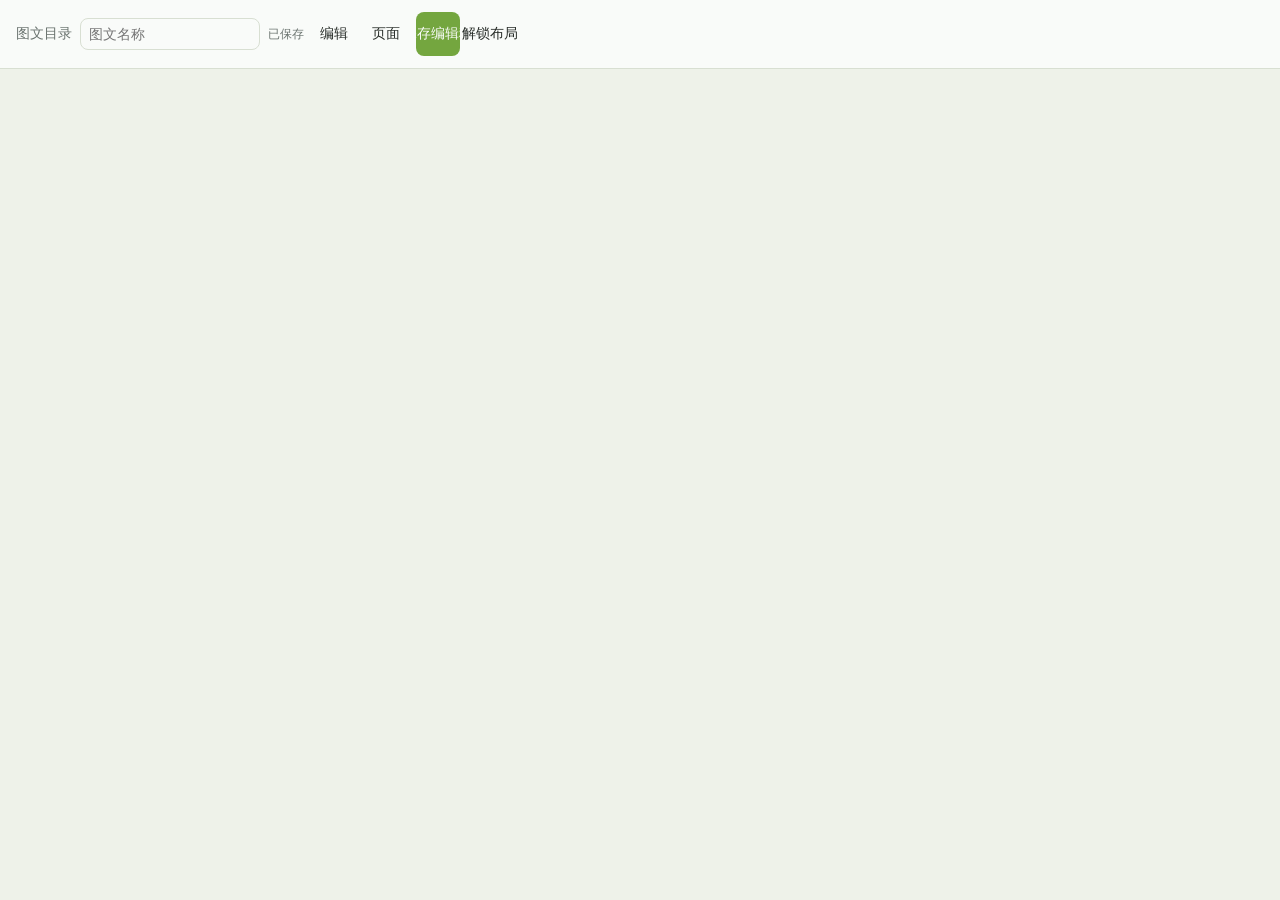
==== commit 20387779: "Unify creation workbench, inline editing and publishing lifecycle" ====
--- a/web/runtime/editor.html
+++ b/web/runtime/editor.html
@@ -696,7 +696,7 @@
 #deckLeftHover{left:16px;top:12px;right:16px;display:flex;gap:12px;flex-wrap:wrap;align-items:center;max-width:none;padding:8px;background:#fcfdf9;border:1px solid #d8ddcb;border-radius:8px}#deckLeftHover button,#deckEditChrome{opacity:1!important;pointer-events:auto!important}#deckEditChrome{display:none}body.deck-edit-mode #deckEditChrome{display:flex}#btnSave,#btnAddElement,#btnUnlockLayout{display:none}body.deck-edit-mode #btnSave,body.deck-edit-mode #btnAddElement,body.deck-edit-mode #btnUnlockLayout{display:inline-flex}#laserToggle,#fullscreenToggle{display:none!important}#host-status{font:13px system-ui;color:#52654b;display:inline-block;max-width:280px;overflow:hidden;text-overflow:ellipsis;white-space:nowrap}#deckLeftHover a{font:14px system-ui;color:#40592e}.filmstrip-thumb-host{aspect-ratio:3/4}
 html.png-export .portrait-stage{padding:0;display:block}html.png-export .slides-offset{zoom:1!important;margin:0}html.png-export #deckLeftHover,html.png-export #slideSidebar,html.png-export #rteToolbar,html.png-export .progress-bar,html.png-export .nav-dots,html.png-export .export-bar,html.png-export .keyboard-hint,html.png-export .slide-object-move,html.png-export .slide-object-resize,html.png-export .slide-object-delete,html.png-export .slide-object-media-pick,html.png-export input,html.png-export .deck-add-element-menu{display:none!important}html.png-export .slide-object{outline:none!important;box-shadow:none!important}html.png-export body{background:#f6f4e9;padding:0}html.png-export .slides-offset{padding:0!important}
 </style><!-- ds-template: existing upstream editor + Vivi component composition; no available app scaffold -->
-<link rel="stylesheet" href="/web/runtime/vivi/tokens/vivi-tokens.css"><link rel="stylesheet" href="/web/runtime/vivi/editor-chrome.css"><script src="/web/runtime/vivi/editor-chrome.js"></script></head>
+<link rel="stylesheet" href="/web/runtime/vivi/tokens/vivi-tokens.css"><link rel="stylesheet" href="/web/runtime/vivi/editor-chrome.css"><script src="/web/runtime/vivi/editor-chrome.js"></script><link rel="stylesheet" href="/web/runtime/unified-shell.css"><script src="/web/publish-ui.js"></script><script src="/web/runtime/unified-shell.js"></script><script src="/web/runtime/layout-panel.js"></script><link rel="stylesheet" href="/web/publish.css"></head>
 <body>
 
 <div class="deck-left-hover-anchor" id="deckLeftHover" aria-label="Deck controls">
@@ -803,17 +803,27 @@
   const titleInput=document.getElementById('runtime-title');titleInput.value=hostModel.copy.shared.title;
   const mediaReads=new Set();const pngExport=new URLSearchParams(location.search).has('export');
   if(pngExport)document.documentElement.classList.add('png-export');
-  function fitPortrait(){document.documentElement.style.setProperty('--card-fit',pngExport?1:Math.min(.85,(innerWidth-80)/1080,(innerHeight-150)/1440));}
+  function fitPortrait(){
+    const html=document.documentElement;
+    const scale=pngExport?1:Math.min(Number(html.dataset.viewZoom)||.5,(innerWidth-48)/1080);
+    html.style.setProperty('--card-fit',scale);
+    // Fill the available width at the selected zoom; reserve outer controls and column gaps.
+    const count=document.querySelectorAll('.slides-offset > section.slide').length||1;
+    const columns=pngExport?1:Math.max(1,Math.min(count,Math.floor((innerWidth-64+32)/(1080*scale+32))));
+    html.style.setProperty('--view-columns',columns);
+  }
   fitPortrait();addEventListener('resize',fitPortrait);
   function hostStatus(text){const el=document.querySelector('#host-status');el.textContent=text;el.title=text;}
   async function hostPost(route,body){const r=await fetch(route,{method:'POST',headers:{'Content-Type':'application/json'},body:JSON.stringify({...body,articleId:hostContext.articleId,revision:hostRevision})});const data=await r.json();if(!r.ok)throw Error((r.status===409?'保存冲突，当前编辑未覆盖原稿：':'')+(data.error||'操作失败'));return data;}
   async function persistHost(){
     await Promise.all(mediaReads);if(mediaFailure)throw mediaFailure;
     const data=serializeDeckState(deckRoot());const snapshot=structuredClone(hostModel);snapshot.copy.shared.title=titleInput.value.trim()||'未命名自由图卡';
+    for(const key of ['body','tags']){const field=document.getElementById('copy-'+key);if(field)snapshot.copy.shared[key]=field.value;}
     const template=document.createElement('template');template.innerHTML=data.deckHtml.replace(/<!--DECK:(?:START|END)-->/g,'');
     const pages=Array.from(template.content.querySelectorAll('section.slide'));
-    if(pages.length!==snapshot.cards.length)throw Error('页面数量发生变化，已阻止保存');
-    snapshot.cards.forEach((card,i)=>card.html=pages[i].outerHTML);
+    if(pages.length<1||pages.length>50)throw Error('图卡数量须为 1–50 张');
+    const existing=new Map(snapshot.cards.map(card=>[card.id,card]));
+    snapshot.cards=pages.map((page,i)=>({...existing.get(page.id),id:page.id,kind:'runtime-page',title:existing.get(page.id)?.title||'图卡 '+(i+1),pictures:existing.get(page.id)?.pictures||[],html:page.outerHTML}));
     const result=await hostPost('/api/save',{model:snapshot});hostRevision=result.revision;hostModel=snapshot;
     document.querySelector('#document-state').textContent=JSON.stringify(snapshot).replace(/</g,'\u003c');hostStatus('已保存');return snapshot;
   }
@@ -832,7 +842,7 @@
 
   function isDeckChromeNode(node) {
     if (!node || !node.closest) return false;
-    return !!(node.closest('#deckEditChrome') || node.closest('#rteToolbar') || node.closest('#slideSidebar') ||
+    return !!(node.closest('#deckLeftHover') || node.closest('#shell-publish') || node.closest('#deckEditChrome') || node.closest('#rteToolbar') || node.closest('#slideSidebar') ||
       node.closest('#colorPanel') || node.closest('#colorTools') || node.closest('#deckAddElementMenu') || node.closest('#btnAddElement') || node.closest('#btnUnlockLayout') ||
       node.closest('#laserToggle') || node.closest('#fullscreenToggle') ||
       node.closest('.deck-edit-chrome') || node.closest('[data-deck-chrome-surface]'));
@@ -1930,20 +1940,21 @@
       const historyStyle=(el,patch)=>{const before=el.getAttribute('style')||'';Object.assign(el.style,patch);const after=el.getAttribute('style')||'';if(before!==after)this.history.push({undo:()=>el.setAttribute('style',before),redo:()=>el.setAttribute('style',after)});};
       const picker=(target,label,apply,allowClear=false)=>{
         target.innerHTML='<div class="color-picker"><h3>'+label+'</h3><p>常用色</p><div class="swatches">'+commonColors.map(c=>'<button type="button" style="--swatch:'+c+'" data-color="'+c+'" aria-label="'+label+' '+c+'" title="'+c+'"></button>').join('')+'</div><p>最近使用</p><div class="swatches recent-colors">'+recent.map(c=>'<button type="button" style="--swatch:'+c+'" data-color="'+c+'" aria-label="最近使用 '+c+'"></button>').join('')+'</div><label class="color-custom"><input aria-label="'+label+'自定义色值" placeholder="#RRGGBB" maxlength="7"><button type="button" data-apply-color>应用</button></label><p class="color-error" role="status"></p>'+(allowClear?'<button type="button" data-clear-color>无填色 / 无边框</button>':'')+'</div>';
-        const commit=c=>{apply(c);if(c!=='transparent'){remember(c);const row=target.querySelector('.recent-colors');if(!row.querySelector('[data-color="'+c+'"]')){const b=document.createElement('button');b.type='button';b.dataset.color=c;b.style.setProperty('--swatch',c);b.setAttribute('aria-label','最近使用 '+c);b.onmousedown=e=>e.preventDefault();b.onclick=()=>commit(c);row.prepend(b);while(row.children.length>6)row.lastElementChild.remove();}}target.querySelector('.color-error').textContent='已应用；可撤销';};
+        const commit=async c=>{try{await apply(c);}catch(error){target.querySelector('.color-error').textContent='未应用：'+error.message;return;}if(c!=='transparent'){remember(c);const row=target.querySelector('.recent-colors');if(!row.querySelector('[data-color="'+c+'"]')){const b=document.createElement('button');b.type='button';b.dataset.color=c;b.style.setProperty('--swatch',c);b.setAttribute('aria-label','最近使用 '+c);b.onmousedown=e=>e.preventDefault();b.onclick=()=>commit(c);row.prepend(b);while(row.children.length>6)row.lastElementChild.remove();}}target.querySelector('.color-error').textContent='已应用；可撤销';};
         target.querySelectorAll('[data-color]').forEach(b=>{b.addEventListener('mousedown',e=>e.preventDefault());b.onclick=()=>commit(b.dataset.color)});
         const input=target.querySelector('input');const custom=()=>{const c=input.value.trim();if(!/^#[0-9a-f]{6}$/i.test(c)){target.querySelector('.color-error').textContent='请输入六位颜色，例如 #C45038';return}commit(c.toUpperCase())};
         target.querySelector('[data-apply-color]').onclick=custom;input.onkeydown=e=>{if(e.key==='Enter'){e.preventDefault();custom()}};
         target.querySelector('[data-clear-color]')?.addEventListener('click',()=>commit('transparent'));
       };
+      this.buildColorPicker=picker;
       const textPanel=document.querySelector('#textColorPanel');
       picker(textPanel,'文字颜色（选区 / 后续输入）',c=>{const el=this._activeTextEl()||this._rteFormatStash?.textEl;if(!el)return;const before=el.innerHTML;this._applyInlineStyle(el,{color:c});const after=el.innerHTML;if(before!==after)this.history.push({undo:()=>el.innerHTML=before,redo:()=>el.innerHTML=after});this.toolbar.style.setProperty('--selection-color',c);this._updateRteToolbar();});
       const replaceButton=document.getElementById('replaceObjectImage');replaceButton.onpointerdown=e=>e.preventDefault();replaceButton.onclick=()=>{const obj=selectedObject();if(!obj||obj.dataset.objectType!=='image')return;const input=document.createElement('input');input.type='file';input.accept='image/png,image/jpeg,image/webp';input.onchange=()=>{if(input.files[0])applyMediaFileToSlideObject(obj,input.files[0])};input.click();};
       const panel=document.querySelector('#colorPanel');
-      const openColor=(kind)=>{const obj=selectedObject();const el=kind==='page'?deck.slides[deck.current]:obj;if(!el)return;panel.hidden=false;picker(panel,kind==='page'?'当前页面背景':kind==='border'?'所选对象边框':'所选对象填色',c=>{if(kind==='border')historyStyle(el,{border:c==='transparent'?'none':'2px solid '+c,boxSizing:'border-box'});else historyStyle(el,{backgroundColor:c});},kind!=='page');};
+      const openColor=(kind)=>{const obj=selectedObject();const el=kind==='page'?deck.slides[deck.current]:obj;if(!el)return;panel.dataset.kind=kind;panel.hidden=false;picker(panel,kind==='page'?'当前页面背景':kind==='border'?'所选对象边框':'所选对象填色',c=>{if(kind==='border')historyStyle(el,{border:c==='transparent'?'none':'2px solid '+c,boxSizing:'border-box'});else historyStyle(el,{backgroundColor:c});},kind!=='page');};
       ['objectFill','objectBorder','pageFill'].forEach((id,i)=>{const b=document.getElementById(id);b.addEventListener('pointerdown',e=>e.preventDefault());b.onclick=()=>openColor(['fill','border','page'][i])});
       const syncColors=()=>{replaceButton.disabled=!this.active||selectedObject()?.dataset.objectType!=='image';document.getElementById('objectFill').disabled=!this.active||!selectedObject();document.getElementById('objectBorder').disabled=!this.active||!selectedObject();if(!this.active)panel.hidden=true;};
-      document.addEventListener('pointerup',()=>queueMicrotask(syncColors));syncColors();
+      this.syncObjectColors=syncColors;document.addEventListener('pointerup',()=>queueMicrotask(syncColors));syncColors();
       document.addEventListener('pointerdown',e=>{if(!e.target.closest('#colorPanel,#colorTools'))panel.hidden=true});
       document.querySelector('#deckLeftHover .deck-left-row').append(document.getElementById('btnExport'));document.addEventListener('keydown',e=>{if(e.key==='Escape'){panel.hidden=true;this._closeRteDrawers()}});
       const tip=document.querySelector('#uiTooltip');
@@ -2207,7 +2218,7 @@
         n.removeAttribute('data-object-type');
         n.classList.remove('is-selected');
       });
-      cl.querySelectorAll('.slide-object-move, .slide-object-delete, [data-resize-handle], .slide-object-resize').forEach((n) => n.remove());
+      cl.querySelectorAll('.slide-object-move, .slide-object-delete, [data-resize-handle], .slide-object-resize, .object-inline-controls').forEach((n) => n.remove());
       cl.querySelectorAll('[contenteditable]').forEach((n) => n.setAttribute('contenteditable', 'false'));
       const w = slideEl.offsetWidth || window.innerWidth;
       const h = slideEl.offsetHeight || window.innerHeight;
@@ -2433,6 +2444,8 @@
   function serializeSlidesRoot(root) {
     const clone = root.cloneNode(true);
     sanitizeEditableState(clone);
+    clone.querySelectorAll('.object-inline-controls').forEach(el=>el.remove());
+    clone.querySelectorAll('[data-page-label]').forEach(el=>el.removeAttribute('data-page-label'));
     return clone.innerHTML;
   }
 
@@ -3015,7 +3028,7 @@
     }
   }, true);
 
-  function addSlideObjectToCurrentSlide(kind) {
+  function addSlideObjectToCurrentSlide(kind, position = null) {
     deck.refreshSlides();
     const slide = deck.slides[deck.current];
     if (!slide) return;
@@ -3027,7 +3040,8 @@
     wrap.className = 'slide-object';
     wrap.setAttribute('data-slide-object', '');
     wrap.setAttribute('data-oid', oid);
-    wrap.style.cssText = 'left:12%;top:32%;width:42%;min-height:3rem;';
+    const point=position||{x:.29,y:.35};
+    wrap.style.cssText = 'left:'+Math.max(0,Math.min(.58,point.x))*100+'%;top:'+Math.max(0,Math.min(.72,point.y))*100+'%;width:42%;min-height:3rem;';
 
     const moveBtn = document.createElement('button');
     moveBtn.type = 'button';
@@ -3049,8 +3063,10 @@
       const te = document.createElement('div');
       te.className = 'slide-object-text';
       te.setAttribute('contenteditable', 'false');
-      te.style.fontSize = 'var(--body-size)';
-      te.textContent = 'New text';
+      wrap.dataset.textRole='body';wrap.dataset.roleOrigin='native';
+      let theme={};try{theme=JSON.parse(slide.dataset.layoutTheme||'{}').body||{};}catch(_){}
+      te.style.fontSize = '34px';Object.entries(theme).forEach(([p,v])=>te.style.setProperty(p,v));
+      te.textContent = '写下你的正文';
       wrap.appendChild(te);
     } else if (kind === 'image') {
       wrap.setAttribute('data-object-type', 'image');
@@ -3103,7 +3119,9 @@
       }
     });
     updateUndoRedoChrome();
-  }
+    return wrap;
+  }
+  editor.addObjectAt=(kind,slide,point)=>{deck.refreshSlides();const index=deck.slides.indexOf(slide);if(index<0)return;deck.current=index;deck._updateChrome();return addSlideObjectToCurrentSlide(kind,point);};
 
   document.addEventListener('pointerdown', (e) => {
     if (!deckAddElementMenu || !deckAddElementMenu.classList.contains('open')) return;
@@ -3127,9 +3145,9 @@
       requestAnimationFrame(positionAddElementMenu);
     });
     btnAddElement.addEventListener('mouseenter', () => clearTimeout(hideT));
-    btnAddElement.addEventListener('mouseleave', scheduleHide);
+    // Keep the insertion menu open while choosing a page or native select option.
     deckAddElementMenu.addEventListener('mouseenter', () => clearTimeout(hideT));
-    deckAddElementMenu.addEventListener('mouseleave', scheduleHide);
+    // Outside click and Escape close the insertion menu.
     deckAddElementMenu.addEventListener('click', (ev) => {
       const btn = ev.target.closest('[data-add-kind]');
       if (!btn || !deckAddElementMenu.contains(btn)) return;
@@ -3559,6 +3577,7 @@
 
   document.addEventListener('keydown', (e) => {
     const ce = e.target.closest && e.target.closest('.slide-object-text[contenteditable="true"]');
+    if(e.target.closest('input,textarea,select'))return;
     if (!editor.active && laserPointer.active && (e.key === 'Escape' || e.key === 'Esc')) {
       e.preventDefault();
       laserPointer.setActive(false);
@@ -3611,7 +3630,7 @@
   deck._updateChrome();
   function limitHostScope(){const next=document.querySelector('#btnNewPage');if(next){next.disabled=true;next.title='当前保留已有页数，暂不增加页面';}document.querySelectorAll('#slideSidebar button[aria-label="Copy slide"],#slideSidebar button[aria-label="Delete slide"],#deckAddElementMenu [data-add-kind="video"]').forEach(b=>{b.disabled=true;b.title='当前支持文字与图片对象';});}
   limitHostScope();new MutationObserver(limitHostScope).observe(document.querySelector('#slideSidebar'),{childList:true,subtree:true});
-  if(!pngExport)enterEditMode();
+  if(!pngExport){enterEditMode();installUnifiedShell({deck,sidebar,editor,fitPortrait,titleInput,hostContext,model:hostModel,initializePage:ensureObjectControls,getRevision:()=>hostRevision});}
 })();
 </script>
 </body>
--- a/web/runtime/vivi/editor-chrome.css
+++ b/web/runtime/vivi/editor-chrome.css
@@ -91,3 +91,17 @@
 html[data-vv-input=keyboard] .sv-field:focus-visible,html[data-vv-input=keyboard] .size-control input:focus-visible,html[data-vv-input=keyboard] .font-search:focus-visible,html[data-vv-input=keyboard] .color-space input:focus-visible{outline:2px solid var(--green);outline-offset:2px}
 
 #runtime-title{width:180px;min-width:100px;height:32px;box-sizing:border-box;padding:0 8px;border:1px solid var(--line);border-radius:var(--radius-sm);background:var(--cream);color:var(--ink);font:var(--text-sm) var(--font-body);box-shadow:none;outline:none}html[data-vv-input=keyboard] #runtime-title:focus-visible{outline:2px solid var(--green);outline-offset:2px}
+
+/* Persistent color previews must win over the transparent toolbar button rule. */
+.color-picker .swatches button{background:var(--swatch)!important;border:1px solid var(--line)!important}
+body.deck-edit-mode .slide-object>.slide-object-move{width:calc(32px / var(--card-fit));height:calc(32px / var(--card-fit));left:calc(-40px / var(--card-fit));padding:calc(8px / var(--card-fit))}
+.slide-object-move svg{stroke-width:2.2}
+
+/* Bound object action chrome independently of inherited button minimum sizes. */
+body.deck-edit-mode .slide-object.is-selected>.slide-object-delete,body.deck-edit-mode .slide-object>.slide-object-move{width:calc(32px / var(--card-fit))!important;height:calc(32px / var(--card-fit))!important;min-width:0!important;min-height:0!important;max-width:calc(32px / var(--card-fit));max-height:calc(32px / var(--card-fit));padding:calc(8px / var(--card-fit))!important;box-sizing:border-box!important;transform:none!important;border-radius:calc(4px / var(--card-fit))!important}
+
+/* Compact 16px outer box, including its hover background; 12px icon. */
+body.deck-edit-mode .slide-object.is-selected>.slide-object-delete,body.deck-edit-mode .slide-object>.slide-object-move{width:calc(16px / var(--card-fit))!important;height:calc(16px / var(--card-fit))!important;max-width:calc(16px / var(--card-fit))!important;max-height:calc(16px / var(--card-fit))!important;padding:calc(2px / var(--card-fit))!important;left:calc(-20px / var(--card-fit));border-radius:calc(2px / var(--card-fit))!important}
+body.deck-edit-mode .slide-object.is-selected>.slide-object-delete{top:calc(20px / var(--card-fit))}
+
+body.deck-edit-mode .slide-object>.slide-object-move:hover{background:var(--green)!important;color:var(--cream)!important}
--- a/web/runtime/unified-shell.css
+++ b/web/runtime/unified-shell.css
@@ -0,0 +1,193 @@
+/* Match the established photo-card shell; never change artwork geometry. */
+html:not(.png-export) body{background:#EEF2E9!important}
+#deckLeftHover,#shell-publish{--cream:#F9FBF9;--cream-dark:#EEF2E9;--ink:#262B27;--green:#74A63F;--line:#D8DFD2;--yellow-soft:#F4F1DD}
+html:not(.png-export) #deckLeftHover{position:fixed;inset:0 0 auto!important;min-height:68px;padding:12px 16px!important;border:0!important;border-bottom:1px solid var(--line)!important;border-radius:0!important;z-index:10030}
+#deckLeftHover>.deck-left-row{width:100%;flex-wrap:nowrap!important;gap:8px!important}
+#deckLeftHover .shell-name{font:700 16px var(--font-head)!important;color:var(--ink)!important;white-space:nowrap}
+.shell-version{margin-right:auto;border:1px solid var(--line);border-radius:6px;padding:6px 8px;color:var(--ink-light);font:12px var(--font-body);white-space:nowrap}
+#deckLeftHover button{width:44px;height:44px;min-height:44px!important;padding:10px!important;flex-shrink:0}
+#deckLeftHover button svg{width:22px;height:22px;fill:none;stroke:currentColor;stroke-width:1.7;stroke-linecap:round;stroke-linejoin:round}
+#deckLeftHover #btnUndo,#deckLeftHover #btnRedo{width:44px;min-width:44px}
+#deckLeftHover #btnExport{border:0!important;background:transparent!important}
+#shell-pages{height:44px;padding:0 12px;border:1px solid var(--line);border-radius:var(--radius-sm);background:var(--cream);color:var(--ink);font:700 16px var(--font-body)}
+.shell-zoom{display:flex;align-items:center;gap:10px;color:var(--ink);font:12px var(--font-body);white-space:nowrap}
+.shell-zoom>svg{width:22px;height:22px;fill:none;stroke:currentColor;stroke-width:1.7}.shell-zoom input{width:90px;accent-color:var(--green)}
+#host-status{order:initial;max-width:90px;font-size:12px!important}
+#deckLeftHover #shell-publish-jump{margin-left:auto;width:auto;padding:0 14px!important;background:var(--yellow-soft)!important;border:1px solid var(--green)!important;color:var(--green-deep)!important;font-weight:700!important;white-space:nowrap}
+#deckLeftHover #shell-publish-jump svg{width:18px;height:18px}
+#deckEditChrome,#slideSidebar,#progressBar,#navDots{display:none!important}
+html body.deck-edit-mode #deckLeftHover #deckEditChrome{display:none!important}
+html:not(.png-export) .portrait-stage{padding:134px 24px 0;display:flex;justify-content:center}
+html:not(.png-export) .slides-offset{padding:0!important;margin:0;max-width:none}
+html:not(.png-export) section.slide.poster{margin-bottom:160px;overflow:visible;scroll-margin-top:134px}
+html:not(.png-export) section.slide.poster::before{content:attr(data-page-label) ' ⌄';position:absolute;left:20px;top:-64px;font:26px var(--font-body);color:var(--ink-light);pointer-events:none}
+#colorTools[hidden]{display:none!important}#colorTools{top:80px;right:24px;flex-wrap:wrap;max-width:min(420px,calc(100vw - 48px))}
+#shell-publish{width:min(960px,calc(100% - 48px));margin:0 auto 80px;scroll-margin-top:92px;font:14px/1.7 var(--font-body);color:var(--ink)}
+.shell-image-head,.shell-copy-head,.shell-field-head{display:flex;align-items:center;justify-content:space-between;gap:16px}.shell-image-head h2,.shell-copy h2{font:700 24px var(--font-head);margin:0}.shell-image-head p{color:var(--ink-light)}
+#shell-publish button{font:inherit;padding:8px 14px;background:var(--yellow-soft);color:var(--green-deep);border:1px solid var(--line);border-radius:var(--radius-sm);cursor:pointer}#shell-publish button:disabled{opacity:.4;cursor:default}
+.shell-publish-images{display:grid;grid-template-columns:repeat(4,1fr);gap:16px;margin:24px 0}.shell-publish-images img{display:none;width:100%;background:var(--white);border-radius:var(--radius-sm)}.shell-publish-images img.loaded{display:block}.shell-publish-images img[hidden]{display:none}
+.shell-copy{padding:28px;border:1px solid var(--green);border-radius:var(--radius-md);background:var(--cream)}.platform-links{display:flex;gap:16px;flex-wrap:wrap}.platform-links a{color:var(--green-deep);text-decoration:none}.shell-copy-field{margin-top:24px}.shell-field-head{margin-bottom:8px}.shell-field-head label{font-weight:700}
+#shell-publish input,#shell-publish textarea{display:block;box-sizing:border-box;width:100%;padding:12px 14px;border:1px solid var(--line);border-radius:var(--radius-sm);background:var(--white);color:var(--ink);font:16px/1.8 var(--font-body)}#shell-publish textarea{min-height:100px;resize:none;overflow:hidden}
+@media(max-width:1000px){#deckLeftHover>.deck-left-row{flex-wrap:wrap!important}.shell-version{margin-right:0}.shell-zoom input{width:65px}#host-status{max-width:70px}html:not(.png-export) .portrait-stage{padding-top:150px}.shell-copy-head{align-items:flex-start;flex-direction:column}}
+@media(max-width:600px){#deckLeftHover button{width:36px;height:36px;min-height:36px!important;padding:6px!important}#deckLeftHover #btnUndo,#deckLeftHover #btnRedo{width:36px;min-width:36px}.shell-version{display:none}.shell-copy{padding:16px}.shell-publish-images{grid-template-columns:repeat(2,1fr)}#shell-publish{width:calc(100% - 24px)}}
+html.png-export #shell-publish{display:none!important}
+.shell-card-actions{position:absolute;left:0;top:0;z-index:40}
+.shell-add-card{position:absolute;display:grid;place-items:center;width:44px;height:44px;padding:10px;border:1px solid var(--line);border-radius:50%;background:var(--cream);color:var(--green-deep);cursor:pointer;box-shadow:0 3px 12px #2633260d}
+.shell-add-card svg{width:24px;height:24px;fill:none;stroke:currentColor;stroke-width:1.7;stroke-linecap:round}
+.shell-add-card:hover{background:var(--yellow-soft);border-color:var(--green)}.shell-add-card:focus-visible{outline:2px solid var(--green);outline-offset:3px}.shell-add-card:disabled{opacity:.35;cursor:default}
+html.png-export .shell-card-actions{display:none!important}
+@media print{.shell-card-actions{display:none!important}}
+
+#deckLeftHover .shell-name{display:inline-flex;align-items:center;gap:10px}#deckLeftHover .shell-name img{width:32px;height:32px;border-radius:8px;flex:none}
+
+#rteToolbar .shell-persistent-colors{display:flex;gap:6px;flex-wrap:wrap;padding:4px 6px;border-left:1px solid var(--line)}
+
+/* Screen layout only: each artwork keeps its original 1080 x 1440 geometry. */
+html:not(.png-export) .slides-offset{display:grid;grid-template-columns:repeat(var(--view-columns,1),1080px);width:max-content;column-gap:calc(32px / var(--card-fit));row-gap:calc(32px / var(--card-fit))}
+html:not(.png-export) section.slide.poster{margin:0!important}
+html:not(.png-export) .portrait-stage{padding-bottom:80px}
+
+.shell-add-card{width:24px;height:24px;min-width:0;min-height:0;padding:4px;box-sizing:border-box;box-shadow:none}.shell-add-card svg{width:14px;height:14px}
+
+#shell-publish button,#deckLeftHover #shell-publish-jump{display:inline-flex;align-items:center;justify-content:center;width:32px;height:32px;min-height:32px!important;padding:7px!important;box-sizing:border-box;flex:none}
+#shell-publish button svg{width:16px;height:16px;fill:none;stroke:currentColor;stroke-width:1.7;stroke-linecap:round;stroke-linejoin:round}
+
+.shell-folder-actions{display:flex;align-items:center;gap:8px}
+
+#shell-publish .platform-links{display:flex;align-items:center;gap:8px;flex-wrap:wrap}
+#shell-publish .platform-links a{display:inline-flex!important;align-items:center;justify-content:center;gap:7px;min-height:32px;box-sizing:border-box;padding:6px 10px!important;border:1px solid transparent;border-radius:6px;background:#262B27!important;color:#F9FBF9!important;text-decoration:none;line-height:1.3;font:500 13px var(--font-body);transition:background-color .15s ease,border-color .15s ease}
+#shell-publish .platform-links a svg{display:block;width:18px;height:18px;fill:currentColor;stroke:none;flex:none}
+#shell-publish .platform-links a:hover{background:var(--green,#6B9A3A)!important;border-color:var(--green-deep,#3E571C)}
+#shell-publish .platform-links a:focus-visible{outline:2px solid var(--green,#6B9A3A);outline-offset:3px}
+@media(prefers-reduced-motion:reduce){#shell-publish .platform-links a{transition:none}}
+
+.individual-tags{display:flex;flex-wrap:wrap;gap:8px;margin-top:12px}
+#shell-publish .individual-tags button.individual-tag{display:inline-flex;align-items:center;gap:6px;width:auto;height:32px;min-height:32px;padding:6px 10px!important;font-size:13px}
+#shell-publish .individual-tag svg{width:14px;height:14px;fill:none;stroke:currentColor;stroke-width:1.7;flex:none}
+#shell-publish .individual-tag:hover{background:var(--green)!important;color:var(--cream)!important}
+
+.shell-image-panel{box-sizing:border-box;padding:28px;margin-bottom:24px;background:#E1E7DA;border:1px solid var(--green);border-radius:var(--radius-md)}
+.shell-image-panel .shell-publish-images{margin-bottom:0}
+@media(max-width:600px){.shell-image-panel{padding:16px}}
+
+.shell-image-panel .shell-publish-images img{box-sizing:border-box;border:1px solid #C8D2C0}
+
+#layout-panel{position:fixed;right:16px;top:82px;bottom:20px;z-index:10025;width:min(360px,calc(100vw - 32px));box-sizing:border-box;overflow:auto;padding:20px;background:var(--cream,#f9fbf9);color:var(--ink,#262b27);border:1px solid var(--line,#d8dfd2);border-radius:12px;box-shadow:0 8px 30px #26332624;font:14px/1.6 var(--font-body)}
+#layout-panel[hidden]{display:none}#layout-panel h2{font-size:20px;margin:0}#layout-panel h3{font-size:15px;margin:0 0 12px}.layout-head{display:flex;align-items:center;justify-content:space-between;gap:12px}
+#layout-panel section{padding-top:20px;margin-top:20px;border-top:1px solid var(--line)}#layout-panel label{display:flex;align-items:center;justify-content:space-between;gap:12px;margin:12px 0}
+#layout-panel input,#layout-panel select{width:170px;min-width:0;box-sizing:border-box;min-height:32px;padding:5px 8px;border:1px solid var(--line);border-radius:5px;background:var(--white,#fff);color:var(--ink);font:inherit}
+#layout-panel input[type=color]{width:48px;padding:3px}#layout-panel button{border:1px solid var(--line);border-radius:5px;min-height:32px;padding:5px 9px;background:var(--cream);color:var(--green-deep);font:inherit;cursor:pointer}
+#layout-panel button svg{display:block;width:16px;height:16px;fill:none;stroke:currentColor;stroke-width:1.7}#layout-panel button:hover{background:var(--yellow-soft)}#layout-panel button:disabled{opacity:.45;cursor:default}
+#layout-panel #layout-apply{width:100%;background:var(--green);color:var(--cream)}#layout-panel button:focus-visible,#layout-panel input:focus-visible,#layout-panel select:focus-visible{outline:2px solid var(--green);outline-offset:2px}
+#layout-panel .layout-help,#layout-scope-count{font-size:12px;color:var(--green-deep);line-height:1.7}#layout-selection{overflow-wrap:anywhere}
+#layout-unassigned{display:grid;gap:6px;max-height:180px;overflow:auto;margin-top:8px}#layout-unassigned button{text-align:left;font-size:12px}
+.layout-issue{padding:10px 0;border-top:1px solid var(--line);display:flex;flex-wrap:wrap;gap:6px}.layout-issue button:first-child{width:100%;text-align:left}#layout-panel .layout-issue button{font-size:12px}
+#layout-review-badge{display:block;margin:0 auto 20px;border:1px solid var(--line);padding:8px 14px;border-radius:6px;background:var(--cream);color:var(--green-deep);font:13px var(--font-body);cursor:pointer}
+#layout-review-marker{position:fixed;z-index:10024;border:2px dashed #a44c27;box-sizing:border-box;pointer-events:none}#layout-review-marker[hidden]{display:none}
+html.png-export #layout-panel,html.png-export #layout-review-marker,html.png-export #layout-review-badge{display:none!important}
+@media print{#layout-panel,#layout-review-marker,#layout-review-badge{display:none!important}}
+
+#shell-back-top{position:fixed;right:24px;bottom:24px;z-index:10020;display:grid;place-items:center;width:40px;height:40px;padding:10px;box-sizing:border-box;border:1px solid var(--line);border-radius:50%;background:var(--cream);color:var(--green-deep);cursor:pointer}
+#shell-back-top[hidden]{display:none}#shell-back-top svg{width:20px;height:20px;fill:none;stroke:currentColor;stroke-width:1.8;stroke-linecap:round;stroke-linejoin:round}
+#shell-back-top:hover{background:var(--green);color:var(--cream)}#shell-back-top:focus-visible{outline:2px solid var(--green);outline-offset:3px}
+html.png-export #shell-back-top{display:none!important}@media print{#shell-back-top{display:none!important}}
+
+/* Preserve the original unified typography form: three stacked font/size groups. */
+#legacy-layout-form .size-field{margin:0 0 24px}#legacy-layout-form .type-role{margin:0 0 12px;font:700 15px var(--font-body)}
+#legacy-layout-form .font-row,#legacy-layout-form .font-size-row{display:flex;align-items:center;gap:12px;margin:10px 0}
+#legacy-layout-form .font-row>span,#legacy-layout-form .font-size-row>label{font-size:13px;flex:0 0 28px;margin:0}
+#legacy-layout-form .font-select{flex:1;min-width:0;max-width:none;width:auto;text-align:left;overflow:hidden;text-overflow:ellipsis;white-space:nowrap;padding:8px 10px}
+#legacy-layout-form input[type=range]{flex:1;min-width:0;width:auto;padding:0;accent-color:var(--green);border:0;background:transparent}
+#legacy-layout-form input[type=number]{width:64px;flex:0 0 64px;padding:6px 8px}
+#legacy-layout-form .style-field{display:block;margin:0 0 16px}#legacy-layout-form .style-field span{display:block;margin-bottom:8px;font-weight:700}#legacy-layout-form .style-field select{width:100%}
+#legacy-layout-form .checkbox-field{justify-content:flex-start;margin-bottom:20px}#legacy-layout-form .checkbox-field input{width:16px;min-height:16px;margin:0;accent-color:var(--green)}
+#legacy-layout-form .popup-actions{display:flex;justify-content:flex-end}#legacy-layout-form .role-count{font-size:12px;color:var(--green-deep);margin:4px 0 0}
+#layout-panel .layout-role-details{margin-top:20px;padding-top:16px;border-top:1px solid var(--line)}#layout-panel .layout-role-details section{margin-top:8px;padding-top:8px;border:0}
+#layout-font-dialog{position:fixed;inset:0;z-index:10040;display:flex;align-items:center;justify-content:center;padding:24px;background:#26332638;box-sizing:border-box;font:14px var(--font-body);color:var(--ink)}
+#layout-font-dialog[hidden]{display:none}.layout-font-card{width:min(560px,100%);max-height:85vh;overflow:auto;background:var(--cream);border:1px solid var(--line);border-radius:12px;padding:24px;box-sizing:border-box}
+.layout-font-card h2{font-size:20px;margin:0}.layout-font-card button{font:inherit;color:var(--ink);background:var(--cream);border:1px solid var(--line);border-radius:6px;padding:8px;cursor:pointer}
+#layout-font-search{width:100%;box-sizing:border-box;padding:12px;margin-top:16px;border:1px solid var(--line);background:var(--white);color:var(--ink);font:inherit}
+#layout-font-options{display:grid;gap:8px}.layout-font-option{text-align:left}.layout-font-option strong,.layout-font-option span{display:block}.layout-font-option span{font-size:24px;margin:8px 0}.layout-font-option:hover{background:var(--yellow-soft)}
+html.png-export #layout-font-dialog{display:none!important}@media print{#layout-font-dialog{display:none!important}}
+
+/* Keep every primary toolbar control at the same visual scale. */
+#deckLeftHover .shell-zoom>svg{width:22px;height:22px;flex:0 0 22px}
+#deckLeftHover #shell-publish-jump{width:44px;height:44px;min-height:44px!important;padding:10px!important}
+#deckLeftHover #shell-publish-jump svg{width:22px;height:22px}
+#legacy-layout-form .layout-color-row{display:flex;align-items:center;justify-content:space-between;gap:12px;margin:12px 0}
+#layout-panel .layout-color-row button{display:flex;align-items:center;gap:8px;min-width:116px;background:var(--white)}
+.layout-color-row i{width:20px;height:20px;flex:none;border:1px solid #aab4a4;border-radius:4px;background:var(--theme-color)}
+#layout-theme-picker{padding:12px;border:1px solid var(--line);border-radius:8px;background:var(--white);margin-bottom:16px}
+#layout-theme-picker[hidden]{display:none}
+#layout-theme-picker .color-space{width:100%}
+@media(max-width:600px){#deckLeftHover #shell-publish-jump{width:36px;height:36px;min-height:36px!important;padding:6px!important}}
+
+#layout-panel #layout-theme-picker .color-space input[type=range]{width:100%;max-width:none}
+
+/* Compact document settings; local tools remain beside the selection. */
+#deckLeftHover #shell-settings{display:none!important}
+#colorTools{position:fixed!important;max-width:calc(100vw - 16px);padding:4px;gap:2px;z-index:10030}
+#colorTools .object-scope{font-size:11px;margin:0 4px}
+#colorTools #pageFill{display:none!important}
+#colorTools button{width:28px;height:28px;min-height:28px!important;padding:6px!important}
+.shell-page-tools{position:absolute;inset:0;pointer-events:none;z-index:10}
+.shell-page-tools button{position:absolute;pointer-events:auto;width:24px;height:24px;padding:4px;border:0;border-radius:4px;background:transparent;color:var(--green-deep);cursor:pointer}
+.shell-page-tools button:hover{background:var(--green);color:var(--cream)}
+.shell-page-tools svg{width:16px;height:16px;fill:none;stroke:currentColor;stroke-width:1.7}
+.insertion-fields{padding:6px 8px;border-bottom:1px solid var(--line);font:12px var(--font-body)}
+.insertion-fields label{display:flex;align-items:center;gap:8px;margin:4px 0}.insertion-fields select{max-width:170px;min-height:28px;font:inherit;color:var(--ink);background:var(--cream);border:1px solid var(--line);border-radius:4px}
+.choosing-insert-point section.slide,.choosing-insert-point section.slide *{cursor:crosshair!important}
+#layout-panel{width:min(320px,calc(100vw - 24px));padding:14px;font-size:12px;line-height:1.45;right:12px;bottom:12px}
+#layout-panel h2{font-size:16px}#layout-panel h3{font-size:13px;margin-bottom:6px}
+#layout-panel .layout-head{gap:8px}#layout-panel section{padding-top:12px;margin-top:12px}
+#layout-panel input,#layout-panel select{min-height:28px;height:28px;padding:3px 6px}
+#layout-panel button{min-height:28px;padding:3px 7px}
+#layout-panel .layout-help{font-size:11px;line-height:1.5;margin:8px 0 12px}
+#legacy-layout-form .size-field{margin-bottom:16px}
+#legacy-layout-form .type-role{font-size:13px;margin-bottom:6px}
+#legacy-layout-form .font-row,#legacy-layout-form .font-size-row{gap:8px;margin:6px 0}
+#legacy-layout-form .font-select{padding:4px 6px}
+#legacy-layout-form input[type=number]{width:52px;flex-basis:52px;padding:3px 6px}
+#legacy-layout-form .layout-color-row{margin:6px 0;gap:8px}
+#layout-panel .layout-color-row button{min-width:104px;font-size:11px}
+.layout-color-row i{width:16px;height:16px}
+#legacy-layout-form .checkbox-field{margin:8px 0 12px}#legacy-layout-form .role-count{font-size:11px}
+#layout-panel .layout-role-details[hidden]{display:none}
+#layout-pending-roles label{display:grid;grid-template-columns:1fr 90px;gap:6px}#layout-pending-roles button{overflow:hidden;text-overflow:ellipsis;white-space:nowrap;text-align:left}#layout-pending-roles select{width:90px}
+#layout-theme-picker{position:fixed;width:240px;padding:10px;margin:0;z-index:10045;box-sizing:border-box;box-shadow:0 6px 24px #26332624}
+#layout-theme-picker .color-picker{width:100%;padding:0;font-size:12px}
+#layout-theme-picker .sv-field{height:88px}#layout-theme-picker .color-picker h3{font-size:12px;margin:0 24px 8px 0}
+#layout-theme-picker .color-picker p{font-size:11px;margin:6px 0}
+#layout-theme-picker .color-custom{grid-template-columns:1fr 52px;gap:6px;margin:8px 0 0}
+#layout-theme-picker .color-custom input{height:28px!important;font-size:12px!important}
+#layout-theme-picker .color-custom button{min-width:52px;height:28px;min-height:28px!important;font-size:12px!important}
+#layout-theme-picker .swatches{gap:5px}#layout-theme-picker .swatches button{width:20px!important;min-width:20px!important;height:20px!important;min-height:20px!important}
+#layout-theme-picker .theme-picker-close{position:absolute;right:6px;top:6px;width:24px;height:24px;min-height:24px;padding:4px;border:0;background:transparent}
+#layout-theme-picker .color-space{margin-bottom:8px}
+html.png-export .shell-page-tools{display:none!important}@media print{.shell-page-tools{display:none!important}}
+
+#colorPanel .color-picker{width:240px;padding:10px;font-size:12px}
+#colorPanel .sv-field{height:88px}#colorPanel .color-picker h3{font-size:12px;margin-bottom:8px}
+#colorPanel .color-picker p{font-size:11px;margin:6px 0}
+#colorPanel .color-custom{grid-template-columns:1fr 52px;gap:6px;margin-top:8px}
+#colorPanel .color-custom input{height:28px!important;font-size:12px!important}
+#colorPanel .color-custom button{height:28px;min-height:28px!important;min-width:52px;font-size:12px!important}
+#colorPanel .swatches{gap:5px}#colorPanel .swatches button{width:20px!important;min-width:20px!important;height:20px!important;min-height:20px!important}
+
+.insertion-fields label[hidden]{display:none}
+
+/* One set of controls belongs to the object itself; no duplicate object panel. */
+#deckLeftHover #btnAddElement,#colorTools,#geometryPanel{display:none!important}
+.object-inline-controls{display:none;position:absolute;right:calc(-24px / var(--card-fit));top:0;flex-direction:column;gap:calc(4px / var(--card-fit));z-index:9}
+body.deck-edit-mode .slide-object.is-selected>.object-inline-controls{display:flex}
+.object-inline-controls button{display:block;width:calc(16px / var(--card-fit));height:calc(16px / var(--card-fit));min-height:0;padding:calc(2px / var(--card-fit));box-sizing:border-box;background:var(--cream);border:1px solid var(--line);border-radius:3px;color:var(--green-deep);cursor:pointer}
+.object-inline-controls button:hover{background:var(--green);color:var(--cream)}
+.object-inline-controls button svg{display:block;width:100%;height:100%;fill:none;stroke:currentColor;stroke-width:1.7}
+.object-inline-controls button span{display:none}
+html.png-export .object-inline-controls,body.object-manipulating .object-inline-controls{display:none!important}@media print{.object-inline-controls{display:none!important}}
+
+/* Popovers size to their controls rather than stretching between left/right anchors. */
+#colorPanel{width:242px;right:auto;box-sizing:border-box}
+#deckAddElementMenu{min-width:0;width:max-content;max-width:calc(100vw - 16px);flex-direction:row;gap:4px;padding:4px;border-radius:6px}
+#deckAddElementMenu button{display:flex;align-items:center;justify-content:center;width:32px;height:32px;padding:6px;box-sizing:border-box;border:0;border-radius:4px}
+#deckAddElementMenu button svg{display:block;width:20px;height:20px;fill:none;stroke:currentColor;stroke-width:1.7;stroke-linecap:round;stroke-linejoin:round}
--- a/web/publish.css
+++ b/web/publish.css
@@ -0,0 +1,14 @@
+/* Photo and video share the same publication surface. */
+#shell-publish{--cream:#F9FBF9;--cream-dark:#EEF2E9;--ink:#262B27;--green:#74A63F;--green-deep:#3E571C;--line:#D8DFD2;--yellow-soft:#F4F1DD;--white:#fff;width:min(960px,calc(100% - 48px));margin:0 auto 80px;scroll-margin-top:92px;color:var(--ink);font:14px/1.7 var(--font-body,"Microsoft YaHei",sans-serif)}
+.shell-image-head,.shell-copy-head,.shell-field-head{display:flex;align-items:center;justify-content:space-between;gap:16px}.shell-image-head h2,.shell-copy h2{font:700 24px var(--font-head,serif);margin:0}.shell-image-head p{margin:8px 0 0;color:var(--ink-light,#71806d)}
+.shell-image-panel{box-sizing:border-box;padding:28px;margin-bottom:24px;background:#E1E7DA;border:1px solid var(--green);border-radius:var(--radius-md,12px)}
+.shell-copy{padding:28px;border:1px solid var(--green);border-radius:var(--radius-md,12px);background:var(--cream)}.shell-copy-field{margin-top:24px}.shell-field-head{margin-bottom:8px}.shell-field-head label{font-weight:700}
+#shell-publish input,#shell-publish textarea{display:block;box-sizing:border-box;width:100%;padding:12px 14px;border:1px solid var(--line);border-radius:var(--radius-sm,6px);background:var(--white);color:var(--ink);font:16px/1.8 var(--font-body,"Microsoft YaHei",sans-serif)}#shell-publish textarea{min-height:100px;resize:none;overflow:hidden}
+#shell-publish button{display:inline-flex;align-items:center;justify-content:center;box-sizing:border-box;flex:none;width:32px;height:32px;min-height:32px;padding:7px;border:1px solid var(--line);border-radius:var(--radius-sm,6px);background:var(--yellow-soft);color:var(--green-deep);font:inherit;cursor:pointer}
+#shell-publish button:disabled{opacity:.4;cursor:default}#shell-publish button:hover{border-color:var(--green)}#shell-publish button svg{display:block;width:16px;height:16px;fill:none;stroke:currentColor;stroke-width:1.7;stroke-linecap:round;stroke-linejoin:round}
+.shell-folder-actions{display:flex;gap:8px;align-items:center}#shell-publish .platform-links{display:flex;align-items:center;gap:8px;flex-wrap:wrap}
+#shell-publish .platform-links a{display:inline-flex;align-items:center;justify-content:center;gap:7px;min-height:32px;box-sizing:border-box;padding:6px 10px;border:1px solid transparent;border-radius:6px;background:#262B27;color:#F9FBF9;text-decoration:none;line-height:1.3;font:500 13px var(--font-body,"Microsoft YaHei",sans-serif)}
+#shell-publish .platform-links a svg{display:block;width:18px;height:18px;fill:currentColor;stroke:none;flex:none}#shell-publish .platform-links a:hover{background:var(--green);border-color:var(--green-deep)}
+#shell-publish .individual-tags{display:flex;flex-wrap:wrap;gap:8px;margin-top:12px}#shell-publish .individual-tags button.individual-tag{width:auto;height:32px;min-height:32px;padding:6px 10px;font-size:13px;gap:6px}#shell-publish .individual-tag svg{width:14px;height:14px}#shell-publish .individual-tag:hover{background:var(--green);color:var(--cream)}
+#shell-publish button:focus-visible,#shell-publish a:focus-visible,#shell-publish input:focus-visible,#shell-publish textarea:focus-visible{outline:2px solid var(--green);outline-offset:3px}
+@media(max-width:1000px){.shell-copy-head{align-items:flex-start;flex-direction:column}}@media(max-width:600px){#shell-publish{width:calc(100% - 24px)}.shell-image-panel,.shell-copy{padding:16px}}
